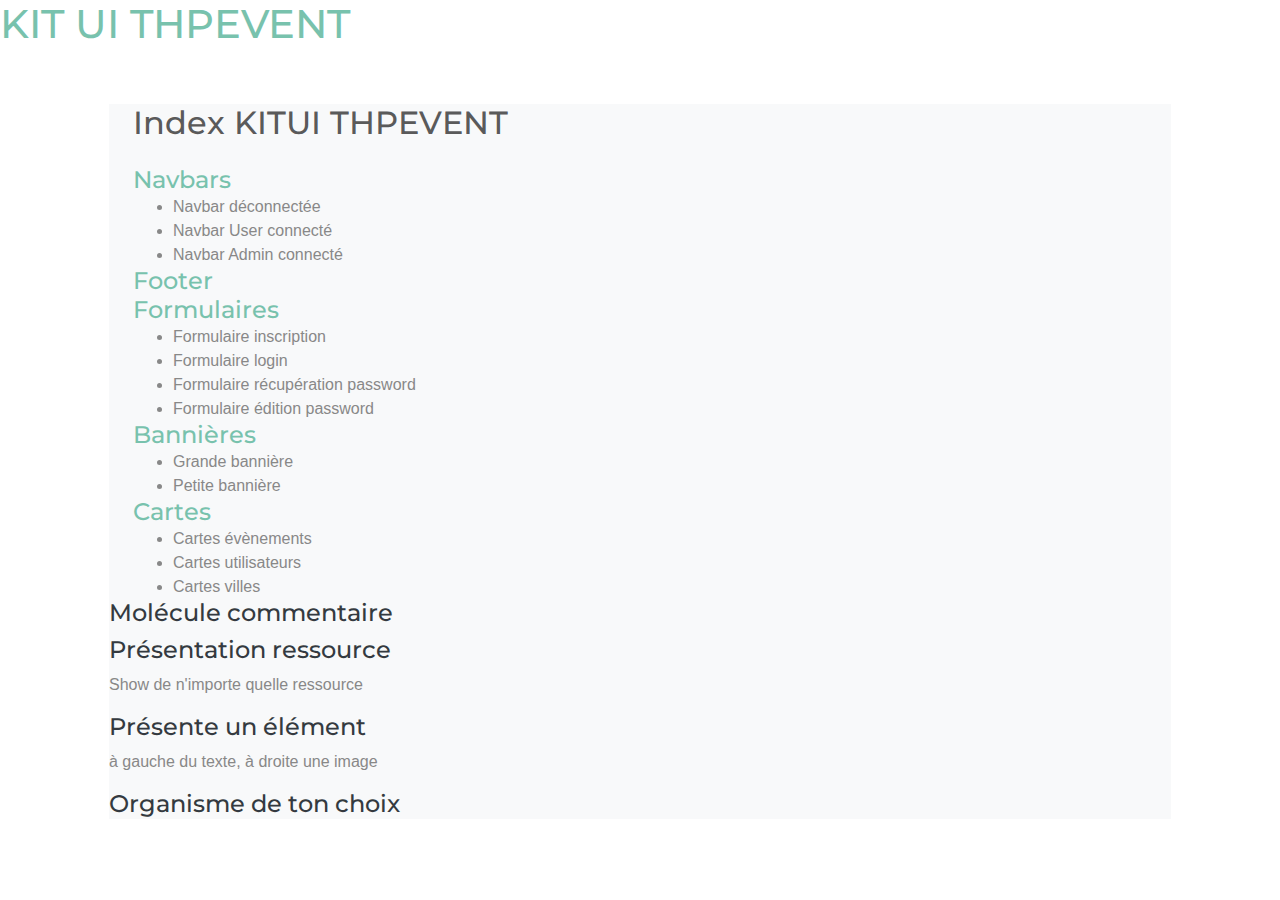
==== index.html @ 634fb6c3 "AJout éléments card/navbar/footer/form/banner" ====
<!DOCTYPE html>
<html>
  <head>
    <meta charset='utf-8' />
    <title>THPEVENT</title>
    <link rel='stylesheet', href='stylesheet/style.css'>
    <link href='https://fonts.googleapis.com/css?family=Montserrat' rel='stylesheet'>
    <link rel="stylesheet" href="https://use.fontawesome.com/releases/v5.7.2/css/all.css" integrity="sha384-fnmOCqbTlWIlj8LyTjo7mOUStjsKC4pOpQbqyi7RrhN7udi9RwhKkMHpvLbHG9Sr" crossorigin="anonymous">
  </head>
  
  <body>
    <h1 class="text-primary">KIT UI THPEVENT</h1></br>
    <div class="container">
    <div class="bg-light m-4">
      <h2 class="m-4">Index KITUI THPEVENT</h2>
      	<a href="navbar.html" class="h4 text-primary ml-4">Navbars</a>
      	  <ul class="ml-4 mb-0">
      		<li>Navbar déconnectée</li>
      		<li>Navbar User connecté</li>
      		<li>Navbar Admin connecté</li>
      	  </ul> 
      	<a href="footer.html" class="h4 text-primary ml-4">Footer</a></br>
      	<a href="form.html" class="h4 text-primary ml-4">Formulaires</a>
      	  <ul class="mb-0 ml-4">
      		<li>Formulaire inscription</li>
      		<li>Formulaire login</li>
      		<li>Formulaire récupération password</li>
      		<li>Formulaire édition password</li>
      	  </ul>
      	<a href="banner.html" class="h4 text-primary ml-4">Bannières</a>
      	  <ul class="mb-0 ml-4">
      		<li>Grande bannière</li>
      		<li>Petite bannière</li>
      	  </ul> 
      	<a href="cart.html" class="h4 text-primary ml-4">Cartes</a>
      	  <ul class="mb-0 ml-4">
      		<li>Cartes évènements</li>
      		<li>Cartes utilisateurs</li>
      		<li>Cartes villes</li>
      	  </ul>       	  
      
      <h4 class="text-dark">Molécule commentaire</h4>
      <h4 class="text-dark">Présentation ressource</h4>
      <p>Show de n'importe quelle ressource</p>
      <h4 class="text-dark">Présente un élément</h4>
      <p>à gauche du texte, à droite une image</p>
      <h4 class="text-dark">Organisme de ton choix</h4>
     </div>
    </div> <!-- Fin du container -->
   
  </body>


<!-- Javascript de BOOTSTRAP pur faire fonctionner le drop down -->
<script src="https://code.jquery.com/jquery-3.3.1.slim.min.js" integrity="sha384-q8i/X+965DzO0rT7abK41JStQIAqVgRVzpbzo5smXKp4YfRvH+8abtTE1Pi6jizo" crossorigin="anonymous"></script>
<script src="https://cdnjs.cloudflare.com/ajax/libs/popper.js/1.14.7/umd/popper.min.js" integrity="sha384-UO2eT0CpHqdSJQ6hJty5KVphtPhzWj9WO1clHTMGa3JDZwrnQq4sF86dIHNDz0W1" crossorigin="anonymous"></script>
<script src="https://stackpath.bootstrapcdn.com/bootstrap/4.3.1/js/bootstrap.min.js" integrity="sha384-JjSmVgyd0p3pXB1rRibZUAYoIIy6OrQ6VrjIEaFf/nJGzIxFDsf4x0xIM+B07jRM" crossorigin="anonymous"></script>
---- stylesheet/style.css ----
@import url("https://fonts.googleapis.com/css?family=Montserrat");
:root {
  --blue: #007bff;
  --indigo: #6610f2;
  --purple: #6f42c1;
  --pink: #e83e8c;
  --red: #FF7851;
  --orange: #fd7e14;
  --yellow: #FFCE67;
  --green: #56CC9D;
  --teal: #20c997;
  --cyan: #6CC3D5;
  --white: #fff;
  --gray: #888;
  --gray-dark: #343a40;
  --primary: #78C2AD;
  --secondary: #F3969A;
  --success: #56CC9D;
  --info: #6CC3D5;
  --warning: #FFCE67;
  --danger: #FF7851;
  --light: #f8f9fa;
  --dark: #343a40;
  --breakpoint-xs: 0;
  --breakpoint-sm: 576px;
  --breakpoint-md: 768px;
  --breakpoint-lg: 992px;
  --breakpoint-xl: 1200px;
  --font-family-sans-serif: -apple-system, BlinkMacSystemFont, "Segoe UI", Roboto, "Helvetica Neue", Arial, "Noto Sans", sans-serif, "Apple Color Emoji", "Segoe UI Emoji", "Segoe UI Symbol", "Noto Color Emoji";
  --font-family-monospace: SFMono-Regular, Menlo, Monaco, Consolas, "Liberation Mono", "Courier New", monospace;
}

*,
*::before,
*::after {
  -webkit-box-sizing: border-box;
          box-sizing: border-box;
}

html {
  font-family: sans-serif;
  line-height: 1.15;
  -webkit-text-size-adjust: 100%;
  -webkit-tap-highlight-color: rgba(0, 0, 0, 0);
}

article, aside, figcaption, figure, footer, header, hgroup, main, nav, section {
  display: block;
}

.header {
  background: url("../images/spark.jpg");
  background-size: cover;
}

.small-header {
  background: url("../images/landing.jpg");
  background-size: cover;
}


body {
  margin: 0;
  font-family: -apple-system, BlinkMacSystemFont, "Segoe UI", Roboto, "Helvetica Neue", Arial, "Noto Sans", sans-serif, "Apple Color Emoji", "Segoe UI Emoji", "Segoe UI Symbol", "Noto Color Emoji";
  font-size: 1rem;
  font-weight: 400;
  line-height: 1.5;
  color: #888;
  text-align: left;
  background-color: #fff;
}

[tabindex="-1"]:focus {
  outline: 0 !important;
}

hr {
  -webkit-box-sizing: content-box;
          box-sizing: content-box;
  height: 0;
  overflow: visible;
}

h1, h2, h3, h4, h5, h6 {
  margin-top: 0;
  margin-bottom: 0.5rem;
}

p {
  margin-top: 0;
  margin-bottom: 1rem;
}

abbr[title],
abbr[data-original-title] {
  text-decoration: underline;
  -webkit-text-decoration: underline dotted;
          text-decoration: underline dotted;
  cursor: help;
  border-bottom: 0;
  text-decoration-skip-ink: none;
}

address {
  margin-bottom: 1rem;
  font-style: normal;
  line-height: inherit;
}

ol,
ul,
dl {
  margin-top: 0;
  margin-bottom: 1rem;
}

ol ol,
ul ul,
ol ul,
ul ol {
  margin-bottom: 0;
}

dt {
  font-weight: 700;
}

dd {
  margin-bottom: .5rem;
  margin-left: 0;
}

blockquote {
  margin: 0 0 1rem;
}

b,
strong {
  font-weight: bolder;
}

small {
  font-size: 80%;
}

sub,
sup {
  position: relative;
  font-size: 75%;
  line-height: 0;
  vertical-align: baseline;
}

sub {
  bottom: -.25em;
}

sup {
  top: -.5em;
}

a {
  color: #78C2AD;
  text-decoration: none;
  background-color: transparent;
}

a:hover {
  color: #4aa48a;
  text-decoration: underline;
}

a:not([href]):not([tabindex]) {
  color: inherit;
  text-decoration: none;
}

a:not([href]):not([tabindex]):hover, a:not([href]):not([tabindex]):focus {
  color: inherit;
  text-decoration: none;
}

a:not([href]):not([tabindex]):focus {
  outline: 0;
}

pre,
code,
kbd,
samp {
  font-family: SFMono-Regular, Menlo, Monaco, Consolas, "Liberation Mono", "Courier New", monospace;
  font-size: 1em;
}

pre {
  margin-top: 0;
  margin-bottom: 1rem;
  overflow: auto;
}

figure {
  margin: 0 0 1rem;
}

img {
  vertical-align: middle;
  border-style: none;
}

svg {
  overflow: hidden;
  vertical-align: middle;
}

table {
  border-collapse: collapse;
}

caption {
  padding-top: 0.75rem;
  padding-bottom: 0.75rem;
  color: #888;
  text-align: left;
  caption-side: bottom;
}

th {
  text-align: inherit;
}

label {
  display: inline-block;
  margin-bottom: 0.5rem;
}

button {
  border-radius: 0;
}

button:focus {
  outline: 1px dotted;
  outline: 5px auto -webkit-focus-ring-color;
}

input,
button,
select,
optgroup,
textarea {
  margin: 0;
  font-family: inherit;
  font-size: inherit;
  line-height: inherit;
}

button,
input {
  overflow: visible;
}

button,
select {
  text-transform: none;
}

select {
  word-wrap: normal;
}

button,
[type="button"],
[type="reset"],
[type="submit"] {
  -webkit-appearance: button;
}

button:not(:disabled),
[type="button"]:not(:disabled),
[type="reset"]:not(:disabled),
[type="submit"]:not(:disabled) {
  cursor: pointer;
}

button::-moz-focus-inner,
[type="button"]::-moz-focus-inner,
[type="reset"]::-moz-focus-inner,
[type="submit"]::-moz-focus-inner {
  padding: 0;
  border-style: none;
}

input[type="radio"],
input[type="checkbox"] {
  -webkit-box-sizing: border-box;
          box-sizing: border-box;
  padding: 0;
}

input[type="date"],
input[type="time"],
input[type="datetime-local"],
input[type="month"] {
  -webkit-appearance: listbox;
}

textarea {
  overflow: auto;
  resize: vertical;
}

fieldset {
  min-width: 0;
  padding: 0;
  margin: 0;
  border: 0;
}

legend {
  display: block;
  width: 100%;
  max-width: 100%;
  padding: 0;
  margin-bottom: .5rem;
  font-size: 1.5rem;
  line-height: inherit;
  color: inherit;
  white-space: normal;
}

progress {
  vertical-align: baseline;
}

[type="number"]::-webkit-inner-spin-button,
[type="number"]::-webkit-outer-spin-button {
  height: auto;
}

[type="search"] {
  outline-offset: -2px;
  -webkit-appearance: none;
}

[type="search"]::-webkit-search-decoration {
  -webkit-appearance: none;
}

::-webkit-file-upload-button {
  font: inherit;
  -webkit-appearance: button;
}

output {
  display: inline-block;
}

summary {
  display: list-item;
  cursor: pointer;
}

template {
  display: none;
}

[hidden] {
  display: none !important;
}


h1, h2, h3, h4, h5, h6,
.h1, .h2, .h3, .h4, .h5, .h6 {
  margin-bottom: 0.5rem;
  font-family: "Montserrat", -apple-system, system-ui, BlinkMacSystemFont, "Segoe UI", Roboto, "Helvetica Neue", Arial, sans-serif;
  font-weight: 500;
  line-height: 1.2;
  color: #5a5a5a;
}

h1, .h1 {
  font-size: 2.5rem;
}

h2, .h2 {
  font-size: 2rem;
}

h3, .h3 {
  font-size: 1.75rem;
}

h4, .h4 {
  font-size: 1.5rem;
}

h5, .h5 {
  font-size: 1.25rem;
}

h6, .h6 {
  font-size: 1rem;
}

.lead {
  font-size: 1.25rem;
  font-weight: 300;
}

.display-1 {
  font-size: 6rem;
  font-weight: 300;
  line-height: 1.2;
}

.display-2 {
  font-size: 5.5rem;
  font-weight: 300;
  line-height: 1.2;
}

.display-3 {
  font-size: 4.5rem;
  font-weight: 300;
  line-height: 1.2;
}

.display-4 {
  font-size: 3.5rem;
  font-weight: 300;
  line-height: 1.2;
}

hr {
  margin-top: 1rem;
  margin-bottom: 1rem;
  border: 0;
  border-top: 1px solid rgba(0, 0, 0, 0.1);
}

small,
.small {
  font-size: 80%;
  font-weight: 400;
}

mark,
.mark {
  padding: 0.2em;
  background-color: #fcf8e3;
}

.list-unstyled {
  padding-left: 0;
  list-style: none;
}

.list-inline {
  padding-left: 0;
  list-style: none;
}

.list-inline-item {
  display: inline-block;
}

.list-inline-item:not(:last-child) {
  margin-right: 0.5rem;
}

.initialism {
  font-size: 90%;
  text-transform: uppercase;
}

.blockquote {
  margin-bottom: 1rem;
  font-size: 1.25rem;
}

.blockquote-footer {
  display: block;
  font-size: 80%;
  color: #888;
}

.blockquote-footer::before {
  content: "\2014\00A0";
}

.img-fluid {
  max-width: 100%;
  height: auto;
}

.img-thumbnail {
  padding: 0.25rem;
  background-color: #fff;
  border: 1px solid #eceeef;
  border-radius: 0.4rem;
  max-width: 100%;
  height: auto;
}

.figure {
  display: inline-block;
}

.figure-img {
  margin-bottom: 0.5rem;
  line-height: 1;
}

.figure-caption {
  font-size: 90%;
  color: #888;
}

code {
  font-size: 87.5%;
  color: #e83e8c;
  word-break: break-word;
}

a > code {
  color: inherit;
}

kbd {
  padding: 0.2rem 0.4rem;
  font-size: 87.5%;
  color: #fff;
  background-color: #212529;
  border-radius: 0.3rem;
}

kbd kbd {
  padding: 0;
  font-size: 100%;
  font-weight: 700;
}

pre {
  display: block;
  font-size: 87.5%;
  color: #212529;
}

pre code {
  font-size: inherit;
  color: inherit;
  word-break: normal;
}

.pre-scrollable {
  max-height: 340px;
  overflow-y: scroll;
}

.container {
  width: 100%;
  padding-right: 15px;
  padding-left: 15px;
  margin-right: auto;
  margin-left: auto;
}

@media (min-width: 576px) {
  .container {
    max-width: 540px;
  }
}

@media (min-width: 768px) {
  .container {
    max-width: 720px;
  }
}

@media (min-width: 992px) {
  .container {
    max-width: 960px;
  }
}

@media (min-width: 1200px) {
  .container {
    max-width: 1140px;
  }
}

.container-fluid {
  width: 100%;
  padding-right: 15px;
  padding-left: 15px;
  margin-right: auto;
  margin-left: auto;
}

.row {
  display: -webkit-box;
  display: -ms-flexbox;
  display: flex;
  -ms-flex-wrap: wrap;
      flex-wrap: wrap;
  margin-right: -15px;
  margin-left: -15px;
}

.no-gutters {
  margin-right: 0;
  margin-left: 0;
}

.no-gutters > .col,
.no-gutters > [class*="col-"] {
  padding-right: 0;
  padding-left: 0;
}

.col-1, .col-2, .col-3, .col-4, .col-5, .col-6, .col-7, .col-8, .col-9, .col-10, .col-11, .col-12, .col,
.col-auto, .col-sm-1, .col-sm-2, .col-sm-3, .col-sm-4, .col-sm-5, .col-sm-6, .col-sm-7, .col-sm-8, .col-sm-9, .col-sm-10, .col-sm-11, .col-sm-12, .col-sm,
.col-sm-auto, .col-md-1, .col-md-2, .col-md-3, .col-md-4, .col-md-5, .col-md-6, .col-md-7, .col-md-8, .col-md-9, .col-md-10, .col-md-11, .col-md-12, .col-md,
.col-md-auto, .col-lg-1, .col-lg-2, .col-lg-3, .col-lg-4, .col-lg-5, .col-lg-6, .col-lg-7, .col-lg-8, .col-lg-9, .col-lg-10, .col-lg-11, .col-lg-12, .col-lg,
.col-lg-auto, .col-xl-1, .col-xl-2, .col-xl-3, .col-xl-4, .col-xl-5, .col-xl-6, .col-xl-7, .col-xl-8, .col-xl-9, .col-xl-10, .col-xl-11, .col-xl-12, .col-xl,
.col-xl-auto {
  position: relative;
  width: 100%;
  padding-right: 15px;
  padding-left: 15px;
}

.col {
  -ms-flex-preferred-size: 0;
      flex-basis: 0;
  -webkit-box-flex: 1;
      -ms-flex-positive: 1;
          flex-grow: 1;
  max-width: 100%;
}

.col-auto {
  -webkit-box-flex: 0;
      -ms-flex: 0 0 auto;
          flex: 0 0 auto;
  width: auto;
  max-width: 100%;
}

.col-1 {
  -webkit-box-flex: 0;
      -ms-flex: 0 0 8.3333333333%;
          flex: 0 0 8.3333333333%;
  max-width: 8.3333333333%;
}

.col-2 {
  -webkit-box-flex: 0;
      -ms-flex: 0 0 16.6666666667%;
          flex: 0 0 16.6666666667%;
  max-width: 16.6666666667%;
}

.col-3 {
  -webkit-box-flex: 0;
      -ms-flex: 0 0 25%;
          flex: 0 0 25%;
  max-width: 25%;
}

.col-4 {
  -webkit-box-flex: 0;
      -ms-flex: 0 0 33.3333333333%;
          flex: 0 0 33.3333333333%;
  max-width: 33.3333333333%;
}

.col-5 {
  -webkit-box-flex: 0;
      -ms-flex: 0 0 41.6666666667%;
          flex: 0 0 41.6666666667%;
  max-width: 41.6666666667%;
}

.col-6 {
  -webkit-box-flex: 0;
      -ms-flex: 0 0 50%;
          flex: 0 0 50%;
  max-width: 50%;
}

.col-7 {
  -webkit-box-flex: 0;
      -ms-flex: 0 0 58.3333333333%;
          flex: 0 0 58.3333333333%;
  max-width: 58.3333333333%;
}

.col-8 {
  -webkit-box-flex: 0;
      -ms-flex: 0 0 66.6666666667%;
          flex: 0 0 66.6666666667%;
  max-width: 66.6666666667%;
}

.col-9 {
  -webkit-box-flex: 0;
      -ms-flex: 0 0 75%;
          flex: 0 0 75%;
  max-width: 75%;
}

.col-10 {
  -webkit-box-flex: 0;
      -ms-flex: 0 0 83.3333333333%;
          flex: 0 0 83.3333333333%;
  max-width: 83.3333333333%;
}

.col-11 {
  -webkit-box-flex: 0;
      -ms-flex: 0 0 91.6666666667%;
          flex: 0 0 91.6666666667%;
  max-width: 91.6666666667%;
}

.col-12 {
  -webkit-box-flex: 0;
      -ms-flex: 0 0 100%;
          flex: 0 0 100%;
  max-width: 100%;
}

.order-first {
  -webkit-box-ordinal-group: 0;
      -ms-flex-order: -1;
          order: -1;
}

.order-last {
  -webkit-box-ordinal-group: 14;
      -ms-flex-order: 13;
          order: 13;
}

.order-0 {
  -webkit-box-ordinal-group: 1;
      -ms-flex-order: 0;
          order: 0;
}

.order-1 {
  -webkit-box-ordinal-group: 2;
      -ms-flex-order: 1;
          order: 1;
}

.order-2 {
  -webkit-box-ordinal-group: 3;
      -ms-flex-order: 2;
          order: 2;
}

.order-3 {
  -webkit-box-ordinal-group: 4;
      -ms-flex-order: 3;
          order: 3;
}

.order-4 {
  -webkit-box-ordinal-group: 5;
      -ms-flex-order: 4;
          order: 4;
}

.order-5 {
  -webkit-box-ordinal-group: 6;
      -ms-flex-order: 5;
          order: 5;
}

.order-6 {
  -webkit-box-ordinal-group: 7;
      -ms-flex-order: 6;
          order: 6;
}

.order-7 {
  -webkit-box-ordinal-group: 8;
      -ms-flex-order: 7;
          order: 7;
}

.order-8 {
  -webkit-box-ordinal-group: 9;
      -ms-flex-order: 8;
          order: 8;
}

.order-9 {
  -webkit-box-ordinal-group: 10;
      -ms-flex-order: 9;
          order: 9;
}

.order-10 {
  -webkit-box-ordinal-group: 11;
      -ms-flex-order: 10;
          order: 10;
}

.order-11 {
  -webkit-box-ordinal-group: 12;
      -ms-flex-order: 11;
          order: 11;
}

.order-12 {
  -webkit-box-ordinal-group: 13;
      -ms-flex-order: 12;
          order: 12;
}

.offset-1 {
  margin-left: 8.3333333333%;
}

.offset-2 {
  margin-left: 16.6666666667%;
}

.offset-3 {
  margin-left: 25%;
}

.offset-4 {
  margin-left: 33.3333333333%;
}

.offset-5 {
  margin-left: 41.6666666667%;
}

.offset-6 {
  margin-left: 50%;
}

.offset-7 {
  margin-left: 58.3333333333%;
}

.offset-8 {
  margin-left: 66.6666666667%;
}

.offset-9 {
  margin-left: 75%;
}

.offset-10 {
  margin-left: 83.3333333333%;
}

.offset-11 {
  margin-left: 91.6666666667%;
}

@media (min-width: 576px) {
  .col-sm {
    -ms-flex-preferred-size: 0;
        flex-basis: 0;
    -webkit-box-flex: 1;
        -ms-flex-positive: 1;
            flex-grow: 1;
    max-width: 100%;
  }
  .col-sm-auto {
    -webkit-box-flex: 0;
        -ms-flex: 0 0 auto;
            flex: 0 0 auto;
    width: auto;
    max-width: 100%;
  }
  .col-sm-1 {
    -webkit-box-flex: 0;
        -ms-flex: 0 0 8.3333333333%;
            flex: 0 0 8.3333333333%;
    max-width: 8.3333333333%;
  }
  .col-sm-2 {
    -webkit-box-flex: 0;
        -ms-flex: 0 0 16.6666666667%;
            flex: 0 0 16.6666666667%;
    max-width: 16.6666666667%;
  }
  .col-sm-3 {
    -webkit-box-flex: 0;
        -ms-flex: 0 0 25%;
            flex: 0 0 25%;
    max-width: 25%;
  }
  .col-sm-4 {
    -webkit-box-flex: 0;
        -ms-flex: 0 0 33.3333333333%;
            flex: 0 0 33.3333333333%;
    max-width: 33.3333333333%;
  }
  .col-sm-5 {
    -webkit-box-flex: 0;
        -ms-flex: 0 0 41.6666666667%;
            flex: 0 0 41.6666666667%;
    max-width: 41.6666666667%;
  }
  .col-sm-6 {
    -webkit-box-flex: 0;
        -ms-flex: 0 0 50%;
            flex: 0 0 50%;
    max-width: 50%;
  }
  .col-sm-7 {
    -webkit-box-flex: 0;
        -ms-flex: 0 0 58.3333333333%;
            flex: 0 0 58.3333333333%;
    max-width: 58.3333333333%;
  }
  .col-sm-8 {
    -webkit-box-flex: 0;
        -ms-flex: 0 0 66.6666666667%;
            flex: 0 0 66.6666666667%;
    max-width: 66.6666666667%;
  }
  .col-sm-9 {
    -webkit-box-flex: 0;
        -ms-flex: 0 0 75%;
            flex: 0 0 75%;
    max-width: 75%;
  }
  .col-sm-10 {
    -webkit-box-flex: 0;
        -ms-flex: 0 0 83.3333333333%;
            flex: 0 0 83.3333333333%;
    max-width: 83.3333333333%;
  }
  .col-sm-11 {
    -webkit-box-flex: 0;
        -ms-flex: 0 0 91.6666666667%;
            flex: 0 0 91.6666666667%;
    max-width: 91.6666666667%;
  }
  .col-sm-12 {
    -webkit-box-flex: 0;
        -ms-flex: 0 0 100%;
            flex: 0 0 100%;
    max-width: 100%;
  }
  .order-sm-first {
    -webkit-box-ordinal-group: 0;
        -ms-flex-order: -1;
            order: -1;
  }
  .order-sm-last {
    -webkit-box-ordinal-group: 14;
        -ms-flex-order: 13;
            order: 13;
  }
  .order-sm-0 {
    -webkit-box-ordinal-group: 1;
        -ms-flex-order: 0;
            order: 0;
  }
  .order-sm-1 {
    -webkit-box-ordinal-group: 2;
        -ms-flex-order: 1;
            order: 1;
  }
  .order-sm-2 {
    -webkit-box-ordinal-group: 3;
        -ms-flex-order: 2;
            order: 2;
  }
  .order-sm-3 {
    -webkit-box-ordinal-group: 4;
        -ms-flex-order: 3;
            order: 3;
  }
  .order-sm-4 {
    -webkit-box-ordinal-group: 5;
        -ms-flex-order: 4;
            order: 4;
  }
  .order-sm-5 {
    -webkit-box-ordinal-group: 6;
        -ms-flex-order: 5;
            order: 5;
  }
  .order-sm-6 {
    -webkit-box-ordinal-group: 7;
        -ms-flex-order: 6;
            order: 6;
  }
  .order-sm-7 {
    -webkit-box-ordinal-group: 8;
        -ms-flex-order: 7;
            order: 7;
  }
  .order-sm-8 {
    -webkit-box-ordinal-group: 9;
        -ms-flex-order: 8;
            order: 8;
  }
  .order-sm-9 {
    -webkit-box-ordinal-group: 10;
        -ms-flex-order: 9;
            order: 9;
  }
  .order-sm-10 {
    -webkit-box-ordinal-group: 11;
        -ms-flex-order: 10;
            order: 10;
  }
  .order-sm-11 {
    -webkit-box-ordinal-group: 12;
        -ms-flex-order: 11;
            order: 11;
  }
  .order-sm-12 {
    -webkit-box-ordinal-group: 13;
        -ms-flex-order: 12;
            order: 12;
  }
  .offset-sm-0 {
    margin-left: 0;
  }
  .offset-sm-1 {
    margin-left: 8.3333333333%;
  }
  .offset-sm-2 {
    margin-left: 16.6666666667%;
  }
  .offset-sm-3 {
    margin-left: 25%;
  }
  .offset-sm-4 {
    margin-left: 33.3333333333%;
  }
  .offset-sm-5 {
    margin-left: 41.6666666667%;
  }
  .offset-sm-6 {
    margin-left: 50%;
  }
  .offset-sm-7 {
    margin-left: 58.3333333333%;
  }
  .offset-sm-8 {
    margin-left: 66.6666666667%;
  }
  .offset-sm-9 {
    margin-left: 75%;
  }
  .offset-sm-10 {
    margin-left: 83.3333333333%;
  }
  .offset-sm-11 {
    margin-left: 91.6666666667%;
  }
}

@media (min-width: 768px) {
  .col-md {
    -ms-flex-preferred-size: 0;
        flex-basis: 0;
    -webkit-box-flex: 1;
        -ms-flex-positive: 1;
            flex-grow: 1;
    max-width: 100%;
  }
  .col-md-auto {
    -webkit-box-flex: 0;
        -ms-flex: 0 0 auto;
            flex: 0 0 auto;
    width: auto;
    max-width: 100%;
  }
  .col-md-1 {
    -webkit-box-flex: 0;
        -ms-flex: 0 0 8.3333333333%;
            flex: 0 0 8.3333333333%;
    max-width: 8.3333333333%;
  }
  .col-md-2 {
    -webkit-box-flex: 0;
        -ms-flex: 0 0 16.6666666667%;
            flex: 0 0 16.6666666667%;
    max-width: 16.6666666667%;
  }
  .col-md-3 {
    -webkit-box-flex: 0;
        -ms-flex: 0 0 25%;
            flex: 0 0 25%;
    max-width: 25%;
  }
  .col-md-4 {
    -webkit-box-flex: 0;
        -ms-flex: 0 0 33.3333333333%;
            flex: 0 0 33.3333333333%;
    max-width: 33.3333333333%;
  }
  .col-md-5 {
    -webkit-box-flex: 0;
        -ms-flex: 0 0 41.6666666667%;
            flex: 0 0 41.6666666667%;
    max-width: 41.6666666667%;
  }
  .col-md-6 {
    -webkit-box-flex: 0;
        -ms-flex: 0 0 50%;
            flex: 0 0 50%;
    max-width: 50%;
  }
  .col-md-7 {
    -webkit-box-flex: 0;
        -ms-flex: 0 0 58.3333333333%;
            flex: 0 0 58.3333333333%;
    max-width: 58.3333333333%;
  }
  .col-md-8 {
    -webkit-box-flex: 0;
        -ms-flex: 0 0 66.6666666667%;
            flex: 0 0 66.6666666667%;
    max-width: 66.6666666667%;
  }
  .col-md-9 {
    -webkit-box-flex: 0;
        -ms-flex: 0 0 75%;
            flex: 0 0 75%;
    max-width: 75%;
  }
  .col-md-10 {
    -webkit-box-flex: 0;
        -ms-flex: 0 0 83.3333333333%;
            flex: 0 0 83.3333333333%;
    max-width: 83.3333333333%;
  }
  .col-md-11 {
    -webkit-box-flex: 0;
        -ms-flex: 0 0 91.6666666667%;
            flex: 0 0 91.6666666667%;
    max-width: 91.6666666667%;
  }
  .col-md-12 {
    -webkit-box-flex: 0;
        -ms-flex: 0 0 100%;
            flex: 0 0 100%;
    max-width: 100%;
  }
  .order-md-first {
    -webkit-box-ordinal-group: 0;
        -ms-flex-order: -1;
            order: -1;
  }
  .order-md-last {
    -webkit-box-ordinal-group: 14;
        -ms-flex-order: 13;
            order: 13;
  }
  .order-md-0 {
    -webkit-box-ordinal-group: 1;
        -ms-flex-order: 0;
            order: 0;
  }
  .order-md-1 {
    -webkit-box-ordinal-group: 2;
        -ms-flex-order: 1;
            order: 1;
  }
  .order-md-2 {
    -webkit-box-ordinal-group: 3;
        -ms-flex-order: 2;
            order: 2;
  }
  .order-md-3 {
    -webkit-box-ordinal-group: 4;
        -ms-flex-order: 3;
            order: 3;
  }
  .order-md-4 {
    -webkit-box-ordinal-group: 5;
        -ms-flex-order: 4;
            order: 4;
  }
  .order-md-5 {
    -webkit-box-ordinal-group: 6;
        -ms-flex-order: 5;
            order: 5;
  }
  .order-md-6 {
    -webkit-box-ordinal-group: 7;
        -ms-flex-order: 6;
            order: 6;
  }
  .order-md-7 {
    -webkit-box-ordinal-group: 8;
        -ms-flex-order: 7;
            order: 7;
  }
  .order-md-8 {
    -webkit-box-ordinal-group: 9;
        -ms-flex-order: 8;
            order: 8;
  }
  .order-md-9 {
    -webkit-box-ordinal-group: 10;
        -ms-flex-order: 9;
            order: 9;
  }
  .order-md-10 {
    -webkit-box-ordinal-group: 11;
        -ms-flex-order: 10;
            order: 10;
  }
  .order-md-11 {
    -webkit-box-ordinal-group: 12;
        -ms-flex-order: 11;
            order: 11;
  }
  .order-md-12 {
    -webkit-box-ordinal-group: 13;
        -ms-flex-order: 12;
            order: 12;
  }
  .offset-md-0 {
    margin-left: 0;
  }
  .offset-md-1 {
    margin-left: 8.3333333333%;
  }
  .offset-md-2 {
    margin-left: 16.6666666667%;
  }
  .offset-md-3 {
    margin-left: 25%;
  }
  .offset-md-4 {
    margin-left: 33.3333333333%;
  }
  .offset-md-5 {
    margin-left: 41.6666666667%;
  }
  .offset-md-6 {
    margin-left: 50%;
  }
  .offset-md-7 {
    margin-left: 58.3333333333%;
  }
  .offset-md-8 {
    margin-left: 66.6666666667%;
  }
  .offset-md-9 {
    margin-left: 75%;
  }
  .offset-md-10 {
    margin-left: 83.3333333333%;
  }
  .offset-md-11 {
    margin-left: 91.6666666667%;
  }
}

@media (min-width: 992px) {
  .col-lg {
    -ms-flex-preferred-size: 0;
        flex-basis: 0;
    -webkit-box-flex: 1;
        -ms-flex-positive: 1;
            flex-grow: 1;
    max-width: 100%;
  }
  .col-lg-auto {
    -webkit-box-flex: 0;
        -ms-flex: 0 0 auto;
            flex: 0 0 auto;
    width: auto;
    max-width: 100%;
  }
  .col-lg-1 {
    -webkit-box-flex: 0;
        -ms-flex: 0 0 8.3333333333%;
            flex: 0 0 8.3333333333%;
    max-width: 8.3333333333%;
  }
  .col-lg-2 {
    -webkit-box-flex: 0;
        -ms-flex: 0 0 16.6666666667%;
            flex: 0 0 16.6666666667%;
    max-width: 16.6666666667%;
  }
  .col-lg-3 {
    -webkit-box-flex: 0;
        -ms-flex: 0 0 25%;
            flex: 0 0 25%;
    max-width: 25%;
  }
  .col-lg-4 {
    -webkit-box-flex: 0;
        -ms-flex: 0 0 33.3333333333%;
            flex: 0 0 33.3333333333%;
    max-width: 33.3333333333%;
  }
  .col-lg-5 {
    -webkit-box-flex: 0;
        -ms-flex: 0 0 41.6666666667%;
            flex: 0 0 41.6666666667%;
    max-width: 41.6666666667%;
  }
  .col-lg-6 {
    -webkit-box-flex: 0;
        -ms-flex: 0 0 50%;
            flex: 0 0 50%;
    max-width: 50%;
  }
  .col-lg-7 {
    -webkit-box-flex: 0;
        -ms-flex: 0 0 58.3333333333%;
            flex: 0 0 58.3333333333%;
    max-width: 58.3333333333%;
  }
  .col-lg-8 {
    -webkit-box-flex: 0;
        -ms-flex: 0 0 66.6666666667%;
            flex: 0 0 66.6666666667%;
    max-width: 66.6666666667%;
  }
  .col-lg-9 {
    -webkit-box-flex: 0;
        -ms-flex: 0 0 75%;
            flex: 0 0 75%;
    max-width: 75%;
  }
  .col-lg-10 {
    -webkit-box-flex: 0;
        -ms-flex: 0 0 83.3333333333%;
            flex: 0 0 83.3333333333%;
    max-width: 83.3333333333%;
  }
  .col-lg-11 {
    -webkit-box-flex: 0;
        -ms-flex: 0 0 91.6666666667%;
            flex: 0 0 91.6666666667%;
    max-width: 91.6666666667%;
  }
  .col-lg-12 {
    -webkit-box-flex: 0;
        -ms-flex: 0 0 100%;
            flex: 0 0 100%;
    max-width: 100%;
  }
  .order-lg-first {
    -webkit-box-ordinal-group: 0;
        -ms-flex-order: -1;
            order: -1;
  }
  .order-lg-last {
    -webkit-box-ordinal-group: 14;
        -ms-flex-order: 13;
            order: 13;
  }
  .order-lg-0 {
    -webkit-box-ordinal-group: 1;
        -ms-flex-order: 0;
            order: 0;
  }
  .order-lg-1 {
    -webkit-box-ordinal-group: 2;
        -ms-flex-order: 1;
            order: 1;
  }
  .order-lg-2 {
    -webkit-box-ordinal-group: 3;
        -ms-flex-order: 2;
            order: 2;
  }
  .order-lg-3 {
    -webkit-box-ordinal-group: 4;
        -ms-flex-order: 3;
            order: 3;
  }
  .order-lg-4 {
    -webkit-box-ordinal-group: 5;
        -ms-flex-order: 4;
            order: 4;
  }
  .order-lg-5 {
    -webkit-box-ordinal-group: 6;
        -ms-flex-order: 5;
            order: 5;
  }
  .order-lg-6 {
    -webkit-box-ordinal-group: 7;
        -ms-flex-order: 6;
            order: 6;
  }
  .order-lg-7 {
    -webkit-box-ordinal-group: 8;
        -ms-flex-order: 7;
            order: 7;
  }
  .order-lg-8 {
    -webkit-box-ordinal-group: 9;
        -ms-flex-order: 8;
            order: 8;
  }
  .order-lg-9 {
    -webkit-box-ordinal-group: 10;
        -ms-flex-order: 9;
            order: 9;
  }
  .order-lg-10 {
    -webkit-box-ordinal-group: 11;
        -ms-flex-order: 10;
            order: 10;
  }
  .order-lg-11 {
    -webkit-box-ordinal-group: 12;
        -ms-flex-order: 11;
            order: 11;
  }
  .order-lg-12 {
    -webkit-box-ordinal-group: 13;
        -ms-flex-order: 12;
            order: 12;
  }
  .offset-lg-0 {
    margin-left: 0;
  }
  .offset-lg-1 {
    margin-left: 8.3333333333%;
  }
  .offset-lg-2 {
    margin-left: 16.6666666667%;
  }
  .offset-lg-3 {
    margin-left: 25%;
  }
  .offset-lg-4 {
    margin-left: 33.3333333333%;
  }
  .offset-lg-5 {
    margin-left: 41.6666666667%;
  }
  .offset-lg-6 {
    margin-left: 50%;
  }
  .offset-lg-7 {
    margin-left: 58.3333333333%;
  }
  .offset-lg-8 {
    margin-left: 66.6666666667%;
  }
  .offset-lg-9 {
    margin-left: 75%;
  }
  .offset-lg-10 {
    margin-left: 83.3333333333%;
  }
  .offset-lg-11 {
    margin-left: 91.6666666667%;
  }
}

@media (min-width: 1200px) {
  .col-xl {
    -ms-flex-preferred-size: 0;
        flex-basis: 0;
    -webkit-box-flex: 1;
        -ms-flex-positive: 1;
            flex-grow: 1;
    max-width: 100%;
  }
  .col-xl-auto {
    -webkit-box-flex: 0;
        -ms-flex: 0 0 auto;
            flex: 0 0 auto;
    width: auto;
    max-width: 100%;
  }
  .col-xl-1 {
    -webkit-box-flex: 0;
        -ms-flex: 0 0 8.3333333333%;
            flex: 0 0 8.3333333333%;
    max-width: 8.3333333333%;
  }
  .col-xl-2 {
    -webkit-box-flex: 0;
        -ms-flex: 0 0 16.6666666667%;
            flex: 0 0 16.6666666667%;
    max-width: 16.6666666667%;
  }
  .col-xl-3 {
    -webkit-box-flex: 0;
        -ms-flex: 0 0 25%;
            flex: 0 0 25%;
    max-width: 25%;
  }
  .col-xl-4 {
    -webkit-box-flex: 0;
        -ms-flex: 0 0 33.3333333333%;
            flex: 0 0 33.3333333333%;
    max-width: 33.3333333333%;
  }
  .col-xl-5 {
    -webkit-box-flex: 0;
        -ms-flex: 0 0 41.6666666667%;
            flex: 0 0 41.6666666667%;
    max-width: 41.6666666667%;
  }
  .col-xl-6 {
    -webkit-box-flex: 0;
        -ms-flex: 0 0 50%;
            flex: 0 0 50%;
    max-width: 50%;
  }
  .col-xl-7 {
    -webkit-box-flex: 0;
        -ms-flex: 0 0 58.3333333333%;
            flex: 0 0 58.3333333333%;
    max-width: 58.3333333333%;
  }
  .col-xl-8 {
    -webkit-box-flex: 0;
        -ms-flex: 0 0 66.6666666667%;
            flex: 0 0 66.6666666667%;
    max-width: 66.6666666667%;
  }
  .col-xl-9 {
    -webkit-box-flex: 0;
        -ms-flex: 0 0 75%;
            flex: 0 0 75%;
    max-width: 75%;
  }
  .col-xl-10 {
    -webkit-box-flex: 0;
        -ms-flex: 0 0 83.3333333333%;
            flex: 0 0 83.3333333333%;
    max-width: 83.3333333333%;
  }
  .col-xl-11 {
    -webkit-box-flex: 0;
        -ms-flex: 0 0 91.6666666667%;
            flex: 0 0 91.6666666667%;
    max-width: 91.6666666667%;
  }
  .col-xl-12 {
    -webkit-box-flex: 0;
        -ms-flex: 0 0 100%;
            flex: 0 0 100%;
    max-width: 100%;
  }
  .order-xl-first {
    -webkit-box-ordinal-group: 0;
        -ms-flex-order: -1;
            order: -1;
  }
  .order-xl-last {
    -webkit-box-ordinal-group: 14;
        -ms-flex-order: 13;
            order: 13;
  }
  .order-xl-0 {
    -webkit-box-ordinal-group: 1;
        -ms-flex-order: 0;
            order: 0;
  }
  .order-xl-1 {
    -webkit-box-ordinal-group: 2;
        -ms-flex-order: 1;
            order: 1;
  }
  .order-xl-2 {
    -webkit-box-ordinal-group: 3;
        -ms-flex-order: 2;
            order: 2;
  }
  .order-xl-3 {
    -webkit-box-ordinal-group: 4;
        -ms-flex-order: 3;
            order: 3;
  }
  .order-xl-4 {
    -webkit-box-ordinal-group: 5;
        -ms-flex-order: 4;
            order: 4;
  }
  .order-xl-5 {
    -webkit-box-ordinal-group: 6;
        -ms-flex-order: 5;
            order: 5;
  }
  .order-xl-6 {
    -webkit-box-ordinal-group: 7;
        -ms-flex-order: 6;
            order: 6;
  }
  .order-xl-7 {
    -webkit-box-ordinal-group: 8;
        -ms-flex-order: 7;
            order: 7;
  }
  .order-xl-8 {
    -webkit-box-ordinal-group: 9;
        -ms-flex-order: 8;
            order: 8;
  }
  .order-xl-9 {
    -webkit-box-ordinal-group: 10;
        -ms-flex-order: 9;
            order: 9;
  }
  .order-xl-10 {
    -webkit-box-ordinal-group: 11;
        -ms-flex-order: 10;
            order: 10;
  }
  .order-xl-11 {
    -webkit-box-ordinal-group: 12;
        -ms-flex-order: 11;
            order: 11;
  }
  .order-xl-12 {
    -webkit-box-ordinal-group: 13;
        -ms-flex-order: 12;
            order: 12;
  }
  .offset-xl-0 {
    margin-left: 0;
  }
  .offset-xl-1 {
    margin-left: 8.3333333333%;
  }
  .offset-xl-2 {
    margin-left: 16.6666666667%;
  }
  .offset-xl-3 {
    margin-left: 25%;
  }
  .offset-xl-4 {
    margin-left: 33.3333333333%;
  }
  .offset-xl-5 {
    margin-left: 41.6666666667%;
  }
  .offset-xl-6 {
    margin-left: 50%;
  }
  .offset-xl-7 {
    margin-left: 58.3333333333%;
  }
  .offset-xl-8 {
    margin-left: 66.6666666667%;
  }
  .offset-xl-9 {
    margin-left: 75%;
  }
  .offset-xl-10 {
    margin-left: 83.3333333333%;
  }
  .offset-xl-11 {
    margin-left: 91.6666666667%;
  }
}

.table {
  width: 100%;
  margin-bottom: 1rem;
  color: #888;
}

.table th,
.table td {
  padding: 0.75rem;
  vertical-align: top;
  border-top: 1px solid rgba(0, 0, 0, 0.05);
}

.table thead th {
  vertical-align: bottom;
  border-bottom: 2px solid rgba(0, 0, 0, 0.05);
}

.table tbody + tbody {
  border-top: 2px solid rgba(0, 0, 0, 0.05);
}

.table-sm th,
.table-sm td {
  padding: 0.3rem;
}

.table-bordered {
  border: 1px solid rgba(0, 0, 0, 0.05);
}

.table-bordered th,
.table-bordered td {
  border: 1px solid rgba(0, 0, 0, 0.05);
}

.table-bordered thead th,
.table-bordered thead td {
  border-bottom-width: 2px;
}

.table-borderless th,
.table-borderless td,
.table-borderless thead th,
.table-borderless tbody + tbody {
  border: 0;
}

.table-striped tbody tr:nth-of-type(odd) {
  background-color: rgba(0, 0, 0, 0.05);
}

.table-hover tbody tr:hover {
  color: #888;
  background-color: rgba(0, 0, 0, 0.075);
}

.table-primary,
.table-primary > th,
.table-primary > td {
  background-color: #d9eee8;
}

.table-primary th,
.table-primary td,
.table-primary thead th,
.table-primary tbody + tbody {
  border-color: #b9dfd4;
}

.table-hover .table-primary:hover {
  background-color: #c7e6dd;
}

.table-hover .table-primary:hover > td,
.table-hover .table-primary:hover > th {
  background-color: #c7e6dd;
}

.table-secondary,
.table-secondary > th,
.table-secondary > td {
  background-color: #fce2e3;
}

.table-secondary th,
.table-secondary td,
.table-secondary thead th,
.table-secondary tbody + tbody {
  border-color: #f9c8ca;
}

.table-hover .table-secondary:hover {
  background-color: #facbcd;
}

.table-hover .table-secondary:hover > td,
.table-hover .table-secondary:hover > th {
  background-color: #facbcd;
}

.table-success,
.table-success > th,
.table-success > td {
  background-color: #d0f1e4;
}

.table-success th,
.table-success td,
.table-success thead th,
.table-success tbody + tbody {
  border-color: #a7e4cc;
}

.table-hover .table-success:hover {
  background-color: #bcebd9;
}

.table-hover .table-success:hover > td,
.table-hover .table-success:hover > th {
  background-color: #bcebd9;
}

.table-info,
.table-info > th,
.table-info > td {
  background-color: #d6eef3;
}

.table-info th,
.table-info td,
.table-info thead th,
.table-info tbody + tbody {
  border-color: #b3e0e9;
}

.table-hover .table-info:hover {
  background-color: #c2e6ed;
}

.table-hover .table-info:hover > td,
.table-hover .table-info:hover > th {
  background-color: #c2e6ed;
}

.table-warning,
.table-warning > th,
.table-warning > td {
  background-color: #fff1d4;
}

.table-warning th,
.table-warning td,
.table-warning thead th,
.table-warning tbody + tbody {
  border-color: #ffe6b0;
}

.table-hover .table-warning:hover {
  background-color: #ffe9bb;
}

.table-hover .table-warning:hover > td,
.table-hover .table-warning:hover > th {
  background-color: #ffe9bb;
}

.table-danger,
.table-danger > th,
.table-danger > td {
  background-color: #ffd9ce;
}

.table-danger th,
.table-danger td,
.table-danger thead th,
.table-danger tbody + tbody {
  border-color: #ffb9a5;
}

.table-hover .table-danger:hover {
  background-color: #ffc5b5;
}

.table-hover .table-danger:hover > td,
.table-hover .table-danger:hover > th {
  background-color: #ffc5b5;
}

.table-light,
.table-light > th,
.table-light > td {
  background-color: #fdfdfe;
}

.table-light th,
.table-light td,
.table-light thead th,
.table-light tbody + tbody {
  border-color: #fbfcfc;
}

.table-hover .table-light:hover {
  background-color: #ececf6;
}

.table-hover .table-light:hover > td,
.table-hover .table-light:hover > th {
  background-color: #ececf6;
}

.table-dark,
.table-dark > th,
.table-dark > td {
  background-color: #c6c8ca;
}

.table-dark th,
.table-dark td,
.table-dark thead th,
.table-dark tbody + tbody {
  border-color: #95999c;
}

.table-hover .table-dark:hover {
  background-color: #b9bbbe;
}

.table-hover .table-dark:hover > td,
.table-hover .table-dark:hover > th {
  background-color: #b9bbbe;
}

.table-active,
.table-active > th,
.table-active > td {
  background-color: rgba(0, 0, 0, 0.075);
}

.table-hover .table-active:hover {
  background-color: rgba(0, 0, 0, 0.075);
}

.table-hover .table-active:hover > td,
.table-hover .table-active:hover > th {
  background-color: rgba(0, 0, 0, 0.075);
}

.table .thead-dark th {
  color: #fff;
  background-color: #343a40;
  border-color: #454d55;
}

.table .thead-light th {
  color: #5a5a5a;
  background-color: #f7f7f9;
  border-color: rgba(0, 0, 0, 0.05);
}

.table-dark {
  color: #fff;
  background-color: #343a40;
}

.table-dark th,
.table-dark td,
.table-dark thead th {
  border-color: #454d55;
}

.table-dark.table-bordered {
  border: 0;
}

.table-dark.table-striped tbody tr:nth-of-type(odd) {
  background-color: rgba(255, 255, 255, 0.05);
}

.table-dark.table-hover tbody tr:hover {
  color: #fff;
  background-color: rgba(255, 255, 255, 0.075);
}

@media (max-width: 575.98px) {
  .table-responsive-sm {
    display: block;
    width: 100%;
    overflow-x: auto;
    -webkit-overflow-scrolling: touch;
  }
  .table-responsive-sm > .table-bordered {
    border: 0;
  }
}

@media (max-width: 767.98px) {
  .table-responsive-md {
    display: block;
    width: 100%;
    overflow-x: auto;
    -webkit-overflow-scrolling: touch;
  }
  .table-responsive-md > .table-bordered {
    border: 0;
  }
}

@media (max-width: 991.98px) {
  .table-responsive-lg {
    display: block;
    width: 100%;
    overflow-x: auto;
    -webkit-overflow-scrolling: touch;
  }
  .table-responsive-lg > .table-bordered {
    border: 0;
  }
}

@media (max-width: 1199.98px) {
  .table-responsive-xl {
    display: block;
    width: 100%;
    overflow-x: auto;
    -webkit-overflow-scrolling: touch;
  }
  .table-responsive-xl > .table-bordered {
    border: 0;
  }
}

.table-responsive {
  display: block;
  width: 100%;
  overflow-x: auto;
  -webkit-overflow-scrolling: touch;
}

.table-responsive > .table-bordered {
  border: 0;
}

form {
  width: 30%;
  margin: auto;
}
.form-control {
  display: block;
  width: 100%;
  height: calc(1.5em + 0.75rem + 2px);
  padding: 0.375rem 0.75rem;
  font-size: 1rem;
  font-weight: 400;
  line-height: 1.5;
  color: #5a5a5a;
  background-color: #fff;
  background-clip: padding-box;
  border: 1px solid #ced4da;
  border-radius: 0.4rem;
  -webkit-transition: border-color 0.15s ease-in-out, -webkit-box-shadow 0.15s ease-in-out;
  transition: border-color 0.15s ease-in-out, -webkit-box-shadow 0.15s ease-in-out;
  transition: border-color 0.15s ease-in-out, box-shadow 0.15s ease-in-out;
  transition: border-color 0.15s ease-in-out, box-shadow 0.15s ease-in-out, -webkit-box-shadow 0.15s ease-in-out;
}

@media (prefers-reduced-motion: reduce) {
  .form-control {
    -webkit-transition: none;
    transition: none;
  }
}

.form-control::-ms-expand {
  background-color: transparent;
  border: 0;
}

.form-control:focus {
  color: #5a5a5a;
  background-color: #fff;
  border-color: #d0eae2;
  outline: 0;
  -webkit-box-shadow: 0 0 0 0.2rem rgba(120, 194, 173, 0.25);
          box-shadow: 0 0 0 0.2rem rgba(120, 194, 173, 0.25);
}

.form-control::-webkit-input-placeholder {
  color: #888;
  opacity: 1;
}

.form-control::-ms-input-placeholder {
  color: #888;
  opacity: 1;
}

.form-control::placeholder {
  color: #888;
  opacity: 1;
}

.form-control:disabled, .form-control[readonly] {
  background-color: #f7f7f9;
  opacity: 1;
}

select.form-control:focus::-ms-value {
  color: #5a5a5a;
  background-color: #fff;
}

.form-control-file,
.form-control-range {
  display: block;
  width: 100%;
}

.col-form-label {
  padding-top: calc(0.375rem + 1px);
  padding-bottom: calc(0.375rem + 1px);
  margin-bottom: 0;
  font-size: inherit;
  line-height: 1.5;
}

.col-form-label-lg {
  padding-top: calc(0.5rem + 1px);
  padding-bottom: calc(0.5rem + 1px);
  font-size: 1.25rem;
  line-height: 1.5;
}

.col-form-label-sm {
  padding-top: calc(0.25rem + 1px);
  padding-bottom: calc(0.25rem + 1px);
  font-size: 0.875rem;
  line-height: 1.5;
}

.form-control-plaintext {
  display: block;
  width: 100%;
  padding-top: 0.375rem;
  padding-bottom: 0.375rem;
  margin-bottom: 0;
  line-height: 1.5;
  color: #888;
  background-color: transparent;
  border: solid transparent;
  border-width: 1px 0;
}

.form-control-plaintext.form-control-sm, .form-control-plaintext.form-control-lg {
  padding-right: 0;
  padding-left: 0;
}

.form-control-sm {
  height: calc(1.5em + 0.5rem + 2px);
  padding: 0.25rem 0.5rem;
  font-size: 0.875rem;
  line-height: 1.5;
  border-radius: 0.3rem;
}

.form-control-lg {
  height: calc(1.5em + 1rem + 2px);
  padding: 0.5rem 1rem;
  font-size: 1.25rem;
  line-height: 1.5;
  border-radius: 0.6rem;
}

select.form-control[size], select.form-control[multiple] {
  height: auto;
}

textarea.form-control {
  height: auto;
}

.form-group {
  margin-bottom: 1rem;
}

.form-text {
  display: block;
  margin-top: 0.25rem;
}

.form-row {
  display: -webkit-box;
  display: -ms-flexbox;
  display: flex;
  -ms-flex-wrap: wrap;
      flex-wrap: wrap;
  margin-right: -5px;
  margin-left: -5px;
}

.form-row > .col,
.form-row > [class*="col-"] {
  padding-right: 5px;
  padding-left: 5px;
}

.form-check {
  position: relative;
  display: block;
  padding-left: 1.25rem;
}

.form-check-input {
  position: absolute;
  margin-top: 0.3rem;
  margin-left: -1.25rem;
}

.form-check-input:disabled ~ .form-check-label {
  color: #888;
}

.form-check-label {
  margin-bottom: 0;
}

.form-check-inline {
  display: -webkit-inline-box;
  display: -ms-inline-flexbox;
  display: inline-flex;
  -webkit-box-align: center;
      -ms-flex-align: center;
          align-items: center;
  padding-left: 0;
  margin-right: 0.75rem;
}

.form-check-inline .form-check-input {
  position: static;
  margin-top: 0;
  margin-right: 0.3125rem;
  margin-left: 0;
}

.valid-feedback {
  display: none;
  width: 100%;
  margin-top: 0.25rem;
  font-size: 80%;
  color: #56CC9D;
}

.valid-tooltip {
  position: absolute;
  top: 100%;
  z-index: 5;
  display: none;
  max-width: 100%;
  padding: 0.25rem 0.5rem;
  margin-top: .1rem;
  font-size: 0.875rem;
  line-height: 1.5;
  color: #fff;
  background-color: rgba(86, 204, 157, 0.9);
  border-radius: 0.4rem;
}

.was-validated .form-control:valid, .form-control.is-valid {
  border-color: #56CC9D;
  padding-right: calc(1.5em + 0.75rem);
  background-image: url("data:image/svg+xml,%3csvg xmlns='http://www.w3.org/2000/svg' viewBox='0 0 8 8'%3e%3cpath fill='%2356CC9D' d='M2.3 6.73L.6 4.53c-.4-1.04.46-1.4 1.1-.8l1.1 1.4 3.4-3.8c.6-.63 1.6-.27 1.2.7l-4 4.6c-.43.5-.8.4-1.1.1z'/%3e%3c/svg%3e");
  background-repeat: no-repeat;
  background-position: center right calc(0.375em + 0.1875rem);
  background-size: calc(0.75em + 0.375rem) calc(0.75em + 0.375rem);
}

.was-validated .form-control:valid:focus, .form-control.is-valid:focus {
  border-color: #56CC9D;
  -webkit-box-shadow: 0 0 0 0.2rem rgba(86, 204, 157, 0.25);
          box-shadow: 0 0 0 0.2rem rgba(86, 204, 157, 0.25);
}

.was-validated .form-control:valid ~ .valid-feedback,
.was-validated .form-control:valid ~ .valid-tooltip, .form-control.is-valid ~ .valid-feedback,
.form-control.is-valid ~ .valid-tooltip {
  display: block;
}

.was-validated textarea.form-control:valid, textarea.form-control.is-valid {
  padding-right: calc(1.5em + 0.75rem);
  background-position: top calc(0.375em + 0.1875rem) right calc(0.375em + 0.1875rem);
}

.was-validated .custom-select:valid, .custom-select.is-valid {
  border-color: #56CC9D;
  padding-right: calc((1em + 0.75rem) * 3 / 4 + 1.75rem);
  background: url("data:image/svg+xml,%3csvg xmlns='http://www.w3.org/2000/svg' viewBox='0 0 4 5'%3e%3cpath fill='%23343a40' d='M2 0L0 2h4zm0 5L0 3h4z'/%3e%3c/svg%3e") no-repeat right 0.75rem center/8px 10px, url("data:image/svg+xml,%3csvg xmlns='http://www.w3.org/2000/svg' viewBox='0 0 8 8'%3e%3cpath fill='%2356CC9D' d='M2.3 6.73L.6 4.53c-.4-1.04.46-1.4 1.1-.8l1.1 1.4 3.4-3.8c.6-.63 1.6-.27 1.2.7l-4 4.6c-.43.5-.8.4-1.1.1z'/%3e%3c/svg%3e") #fff no-repeat center right 1.75rem/calc(0.75em + 0.375rem) calc(0.75em + 0.375rem);
}

.was-validated .custom-select:valid:focus, .custom-select.is-valid:focus {
  border-color: #56CC9D;
  -webkit-box-shadow: 0 0 0 0.2rem rgba(86, 204, 157, 0.25);
          box-shadow: 0 0 0 0.2rem rgba(86, 204, 157, 0.25);
}

.was-validated .custom-select:valid ~ .valid-feedback,
.was-validated .custom-select:valid ~ .valid-tooltip, .custom-select.is-valid ~ .valid-feedback,
.custom-select.is-valid ~ .valid-tooltip {
  display: block;
}

.was-validated .form-control-file:valid ~ .valid-feedback,
.was-validated .form-control-file:valid ~ .valid-tooltip, .form-control-file.is-valid ~ .valid-feedback,
.form-control-file.is-valid ~ .valid-tooltip {
  display: block;
}

.was-validated .form-check-input:valid ~ .form-check-label, .form-check-input.is-valid ~ .form-check-label {
  color: #56CC9D;
}

.was-validated .form-check-input:valid ~ .valid-feedback,
.was-validated .form-check-input:valid ~ .valid-tooltip, .form-check-input.is-valid ~ .valid-feedback,
.form-check-input.is-valid ~ .valid-tooltip {
  display: block;
}

.was-validated .custom-control-input:valid ~ .custom-control-label, .custom-control-input.is-valid ~ .custom-control-label {
  color: #56CC9D;
}

.was-validated .custom-control-input:valid ~ .custom-control-label::before, .custom-control-input.is-valid ~ .custom-control-label::before {
  border-color: #56CC9D;
}

.was-validated .custom-control-input:valid ~ .valid-feedback,
.was-validated .custom-control-input:valid ~ .valid-tooltip, .custom-control-input.is-valid ~ .valid-feedback,
.custom-control-input.is-valid ~ .valid-tooltip {
  display: block;
}

.was-validated .custom-control-input:valid:checked ~ .custom-control-label::before, .custom-control-input.is-valid:checked ~ .custom-control-label::before {
  border-color: #7dd8b4;
  background-color: #7dd8b4;
}

.was-validated .custom-control-input:valid:focus ~ .custom-control-label::before, .custom-control-input.is-valid:focus ~ .custom-control-label::before {
  -webkit-box-shadow: 0 0 0 0.2rem rgba(86, 204, 157, 0.25);
          box-shadow: 0 0 0 0.2rem rgba(86, 204, 157, 0.25);
}

.was-validated .custom-control-input:valid:focus:not(:checked) ~ .custom-control-label::before, .custom-control-input.is-valid:focus:not(:checked) ~ .custom-control-label::before {
  border-color: #56CC9D;
}

.was-validated .custom-file-input:valid ~ .custom-file-label, .custom-file-input.is-valid ~ .custom-file-label {
  border-color: #56CC9D;
}

.was-validated .custom-file-input:valid ~ .valid-feedback,
.was-validated .custom-file-input:valid ~ .valid-tooltip, .custom-file-input.is-valid ~ .valid-feedback,
.custom-file-input.is-valid ~ .valid-tooltip {
  display: block;
}

.was-validated .custom-file-input:valid:focus ~ .custom-file-label, .custom-file-input.is-valid:focus ~ .custom-file-label {
  border-color: #56CC9D;
  -webkit-box-shadow: 0 0 0 0.2rem rgba(86, 204, 157, 0.25);
          box-shadow: 0 0 0 0.2rem rgba(86, 204, 157, 0.25);
}

.invalid-feedback {
  display: none;
  width: 100%;
  margin-top: 0.25rem;
  font-size: 80%;
  color: #FF7851;
}

.invalid-tooltip {
  position: absolute;
  top: 100%;
  z-index: 5;
  display: none;
  max-width: 100%;
  padding: 0.25rem 0.5rem;
  margin-top: .1rem;
  font-size: 0.875rem;
  line-height: 1.5;
  color: #fff;
  background-color: rgba(255, 120, 81, 0.9);
  border-radius: 0.4rem;
}

.was-validated .form-control:invalid, .form-control.is-invalid {
  border-color: #FF7851;
  padding-right: calc(1.5em + 0.75rem);
  background-image: url("data:image/svg+xml,%3csvg xmlns='http://www.w3.org/2000/svg' fill='%23FF7851' viewBox='-2 -2 7 7'%3e%3cpath stroke='%23FF7851' d='M0 0l3 3m0-3L0 3'/%3e%3ccircle r='.5'/%3e%3ccircle cx='3' r='.5'/%3e%3ccircle cy='3' r='.5'/%3e%3ccircle cx='3' cy='3' r='.5'/%3e%3c/svg%3E");
  background-repeat: no-repeat;
  background-position: center right calc(0.375em + 0.1875rem);
  background-size: calc(0.75em + 0.375rem) calc(0.75em + 0.375rem);
}

.was-validated .form-control:invalid:focus, .form-control.is-invalid:focus {
  border-color: #FF7851;
  -webkit-box-shadow: 0 0 0 0.2rem rgba(255, 120, 81, 0.25);
          box-shadow: 0 0 0 0.2rem rgba(255, 120, 81, 0.25);
}

.was-validated .form-control:invalid ~ .invalid-feedback,
.was-validated .form-control:invalid ~ .invalid-tooltip, .form-control.is-invalid ~ .invalid-feedback,
.form-control.is-invalid ~ .invalid-tooltip {
  display: block;
}

.was-validated textarea.form-control:invalid, textarea.form-control.is-invalid {
  padding-right: calc(1.5em + 0.75rem);
  background-position: top calc(0.375em + 0.1875rem) right calc(0.375em + 0.1875rem);
}

.was-validated .custom-select:invalid, .custom-select.is-invalid {
  border-color: #FF7851;
  padding-right: calc((1em + 0.75rem) * 3 / 4 + 1.75rem);
  background: url("data:image/svg+xml,%3csvg xmlns='http://www.w3.org/2000/svg' viewBox='0 0 4 5'%3e%3cpath fill='%23343a40' d='M2 0L0 2h4zm0 5L0 3h4z'/%3e%3c/svg%3e") no-repeat right 0.75rem center/8px 10px, url("data:image/svg+xml,%3csvg xmlns='http://www.w3.org/2000/svg' fill='%23FF7851' viewBox='-2 -2 7 7'%3e%3cpath stroke='%23FF7851' d='M0 0l3 3m0-3L0 3'/%3e%3ccircle r='.5'/%3e%3ccircle cx='3' r='.5'/%3e%3ccircle cy='3' r='.5'/%3e%3ccircle cx='3' cy='3' r='.5'/%3e%3c/svg%3E") #fff no-repeat center right 1.75rem/calc(0.75em + 0.375rem) calc(0.75em + 0.375rem);
}

.was-validated .custom-select:invalid:focus, .custom-select.is-invalid:focus {
  border-color: #FF7851;
  -webkit-box-shadow: 0 0 0 0.2rem rgba(255, 120, 81, 0.25);
          box-shadow: 0 0 0 0.2rem rgba(255, 120, 81, 0.25);
}

.was-validated .custom-select:invalid ~ .invalid-feedback,
.was-validated .custom-select:invalid ~ .invalid-tooltip, .custom-select.is-invalid ~ .invalid-feedback,
.custom-select.is-invalid ~ .invalid-tooltip {
  display: block;
}

.was-validated .form-control-file:invalid ~ .invalid-feedback,
.was-validated .form-control-file:invalid ~ .invalid-tooltip, .form-control-file.is-invalid ~ .invalid-feedback,
.form-control-file.is-invalid ~ .invalid-tooltip {
  display: block;
}

.was-validated .form-check-input:invalid ~ .form-check-label, .form-check-input.is-invalid ~ .form-check-label {
  color: #FF7851;
}

.was-validated .form-check-input:invalid ~ .invalid-feedback,
.was-validated .form-check-input:invalid ~ .invalid-tooltip, .form-check-input.is-invalid ~ .invalid-feedback,
.form-check-input.is-invalid ~ .invalid-tooltip {
  display: block;
}

.was-validated .custom-control-input:invalid ~ .custom-control-label, .custom-control-input.is-invalid ~ .custom-control-label {
  color: #FF7851;
}

.was-validated .custom-control-input:invalid ~ .custom-control-label::before, .custom-control-input.is-invalid ~ .custom-control-label::before {
  border-color: #FF7851;
}

.was-validated .custom-control-input:invalid ~ .invalid-feedback,
.was-validated .custom-control-input:invalid ~ .invalid-tooltip, .custom-control-input.is-invalid ~ .invalid-feedback,
.custom-control-input.is-invalid ~ .invalid-tooltip {
  display: block;
}

.was-validated .custom-control-input:invalid:checked ~ .custom-control-label::before, .custom-control-input.is-invalid:checked ~ .custom-control-label::before {
  border-color: #ffa084;
  background-color: #ffa084;
}

.was-validated .custom-control-input:invalid:focus ~ .custom-control-label::before, .custom-control-input.is-invalid:focus ~ .custom-control-label::before {
  -webkit-box-shadow: 0 0 0 0.2rem rgba(255, 120, 81, 0.25);
          box-shadow: 0 0 0 0.2rem rgba(255, 120, 81, 0.25);
}

.was-validated .custom-control-input:invalid:focus:not(:checked) ~ .custom-control-label::before, .custom-control-input.is-invalid:focus:not(:checked) ~ .custom-control-label::before {
  border-color: #FF7851;
}

.was-validated .custom-file-input:invalid ~ .custom-file-label, .custom-file-input.is-invalid ~ .custom-file-label {
  border-color: #FF7851;
}

.was-validated .custom-file-input:invalid ~ .invalid-feedback,
.was-validated .custom-file-input:invalid ~ .invalid-tooltip, .custom-file-input.is-invalid ~ .invalid-feedback,
.custom-file-input.is-invalid ~ .invalid-tooltip {
  display: block;
}

.was-validated .custom-file-input:invalid:focus ~ .custom-file-label, .custom-file-input.is-invalid:focus ~ .custom-file-label {
  border-color: #FF7851;
  -webkit-box-shadow: 0 0 0 0.2rem rgba(255, 120, 81, 0.25);
          box-shadow: 0 0 0 0.2rem rgba(255, 120, 81, 0.25);
}

.form-inline {
  display: -webkit-box;
  display: -ms-flexbox;
  display: flex;
  -webkit-box-orient: horizontal;
  -webkit-box-direction: normal;
      -ms-flex-flow: row wrap;
          flex-flow: row wrap;
  -webkit-box-align: center;
      -ms-flex-align: center;
          align-items: center;
}

.form-inline .form-check {
  width: 100%;
}

@media (min-width: 576px) {
  .form-inline label {
    display: -webkit-box;
    display: -ms-flexbox;
    display: flex;
    -webkit-box-align: center;
        -ms-flex-align: center;
            align-items: center;
    -webkit-box-pack: center;
        -ms-flex-pack: center;
            justify-content: center;
    margin-bottom: 0;
  }
  .form-inline .form-group {
    display: -webkit-box;
    display: -ms-flexbox;
    display: flex;
    -webkit-box-flex: 0;
        -ms-flex: 0 0 auto;
            flex: 0 0 auto;
    -webkit-box-orient: horizontal;
    -webkit-box-direction: normal;
        -ms-flex-flow: row wrap;
            flex-flow: row wrap;
    -webkit-box-align: center;
        -ms-flex-align: center;
            align-items: center;
    margin-bottom: 0;
  }
  .form-inline .form-control {
    display: inline-block;
    width: auto;
    vertical-align: middle;
  }
  .form-inline .form-control-plaintext {
    display: inline-block;
  }
  .form-inline .input-group,
  .form-inline .custom-select {
    width: auto;
  }
  .form-inline .form-check {
    display: -webkit-box;
    display: -ms-flexbox;
    display: flex;
    -webkit-box-align: center;
        -ms-flex-align: center;
            align-items: center;
    -webkit-box-pack: center;
        -ms-flex-pack: center;
            justify-content: center;
    width: auto;
    padding-left: 0;
  }
  .form-inline .form-check-input {
    position: relative;
    -ms-flex-negative: 0;
        flex-shrink: 0;
    margin-top: 0;
    margin-right: 0.25rem;
    margin-left: 0;
  }
  .form-inline .custom-control {
    -webkit-box-align: center;
        -ms-flex-align: center;
            align-items: center;
    -webkit-box-pack: center;
        -ms-flex-pack: center;
            justify-content: center;
  }
  .form-inline .custom-control-label {
    margin-bottom: 0;
  }
}

.btn {
  display: inline-block;
  font-weight: 400;
  color: #888;
  text-align: center;
  vertical-align: middle;
  -webkit-user-select: none;
     -moz-user-select: none;
      -ms-user-select: none;
          user-select: none;
  background-color: transparent;
  border: 1px solid transparent;
  padding: 0.375rem 0.75rem;
  font-size: 1rem;
  line-height: 1.5;
  border-radius: 0.4rem;
  -webkit-transition: color 0.15s ease-in-out, background-color 0.15s ease-in-out, border-color 0.15s ease-in-out, -webkit-box-shadow 0.15s ease-in-out;
  transition: color 0.15s ease-in-out, background-color 0.15s ease-in-out, border-color 0.15s ease-in-out, -webkit-box-shadow 0.15s ease-in-out;
  transition: color 0.15s ease-in-out, background-color 0.15s ease-in-out, border-color 0.15s ease-in-out, box-shadow 0.15s ease-in-out;
  transition: color 0.15s ease-in-out, background-color 0.15s ease-in-out, border-color 0.15s ease-in-out, box-shadow 0.15s ease-in-out, -webkit-box-shadow 0.15s ease-in-out;
}

@media (prefers-reduced-motion: reduce) {
  .btn {
    -webkit-transition: none;
    transition: none;
  }
}

.btn:hover {
  color: #888;
  text-decoration: none;
}

.btn:focus, .btn.focus {
  outline: 0;
  -webkit-box-shadow: 0 0 0 0.2rem rgba(120, 194, 173, 0.25);
          box-shadow: 0 0 0 0.2rem rgba(120, 194, 173, 0.25);
}

.btn.disabled, .btn:disabled {
  opacity: 0.65;
}

a.btn.disabled,
fieldset:disabled a.btn {
  pointer-events: none;
}

.btn-primary {
  color: #fff;
  background-color: #78C2AD;
  border-color: #78C2AD;
}

.btn-primary:hover {
  color: #fff;
  background-color: #5eb69d;
  border-color: #55b298;
}

.btn-primary:focus, .btn-primary.focus {
  -webkit-box-shadow: 0 0 0 0.2rem rgba(140, 203, 185, 0.5);
          box-shadow: 0 0 0 0.2rem rgba(140, 203, 185, 0.5);
}

.btn-primary.disabled, .btn-primary:disabled {
  color: #fff;
  background-color: #78C2AD;
  border-color: #78C2AD;
}

.btn-primary:not(:disabled):not(.disabled):active, .btn-primary:not(:disabled):not(.disabled).active,
.show > .btn-primary.dropdown-toggle {
  color: #fff;
  background-color: #55b298;
  border-color: #4eac92;
}

.btn-primary:not(:disabled):not(.disabled):active:focus, .btn-primary:not(:disabled):not(.disabled).active:focus,
.show > .btn-primary.dropdown-toggle:focus {
  -webkit-box-shadow: 0 0 0 0.2rem rgba(140, 203, 185, 0.5);
          box-shadow: 0 0 0 0.2rem rgba(140, 203, 185, 0.5);
}

.btn-secondary {
  color: #fff;
  background-color: #F3969A;
  border-color: #F3969A;
}

.btn-secondary:hover {
  color: #fff;
  background-color: #ef7479;
  border-color: #ee686e;
}

.btn-secondary:focus, .btn-secondary.focus {
  -webkit-box-shadow: 0 0 0 0.2rem rgba(245, 166, 169, 0.5);
          box-shadow: 0 0 0 0.2rem rgba(245, 166, 169, 0.5);
}

.btn-secondary.disabled, .btn-secondary:disabled {
  color: #fff;
  background-color: #F3969A;
  border-color: #F3969A;
}

.btn-secondary:not(:disabled):not(.disabled):active, .btn-secondary:not(:disabled):not(.disabled).active,
.show > .btn-secondary.dropdown-toggle {
  color: #fff;
  background-color: #ee686e;
  border-color: #ec5d63;
}

.btn-secondary:not(:disabled):not(.disabled):active:focus, .btn-secondary:not(:disabled):not(.disabled).active:focus,
.show > .btn-secondary.dropdown-toggle:focus {
  -webkit-box-shadow: 0 0 0 0.2rem rgba(245, 166, 169, 0.5);
          box-shadow: 0 0 0 0.2rem rgba(245, 166, 169, 0.5);
}

.btn-success {
  color: #fff;
  background-color: #56CC9D;
  border-color: #56CC9D;
}

.btn-success:hover {
  color: #fff;
  background-color: #3ac18c;
  border-color: #37b885;
}

.btn-success:focus, .btn-success.focus {
  -webkit-box-shadow: 0 0 0 0.2rem rgba(111, 212, 172, 0.5);
          box-shadow: 0 0 0 0.2rem rgba(111, 212, 172, 0.5);
}

.btn-success.disabled, .btn-success:disabled {
  color: #fff;
  background-color: #56CC9D;
  border-color: #56CC9D;
}

.btn-success:not(:disabled):not(.disabled):active, .btn-success:not(:disabled):not(.disabled).active,
.show > .btn-success.dropdown-toggle {
  color: #fff;
  background-color: #37b885;
  border-color: #34ae7d;
}

.btn-success:not(:disabled):not(.disabled):active:focus, .btn-success:not(:disabled):not(.disabled).active:focus,
.show > .btn-success.dropdown-toggle:focus {
  -webkit-box-shadow: 0 0 0 0.2rem rgba(111, 212, 172, 0.5);
          box-shadow: 0 0 0 0.2rem rgba(111, 212, 172, 0.5);
}

.btn-info {
  color: #fff;
  background-color: #6CC3D5;
  border-color: #6CC3D5;
}

.btn-info:hover {
  color: #fff;
  background-color: #4eb7cd;
  border-color: #44b3ca;
}

.btn-info:focus, .btn-info.focus {
  -webkit-box-shadow: 0 0 0 0.2rem rgba(130, 204, 219, 0.5);
          box-shadow: 0 0 0 0.2rem rgba(130, 204, 219, 0.5);
}

.btn-info.disabled, .btn-info:disabled {
  color: #fff;
  background-color: #6CC3D5;
  border-color: #6CC3D5;
}

.btn-info:not(:disabled):not(.disabled):active, .btn-info:not(:disabled):not(.disabled).active,
.show > .btn-info.dropdown-toggle {
  color: #fff;
  background-color: #44b3ca;
  border-color: #3aafc7;
}

.btn-info:not(:disabled):not(.disabled):active:focus, .btn-info:not(:disabled):not(.disabled).active:focus,
.show > .btn-info.dropdown-toggle:focus {
  -webkit-box-shadow: 0 0 0 0.2rem rgba(130, 204, 219, 0.5);
          box-shadow: 0 0 0 0.2rem rgba(130, 204, 219, 0.5);
}

.btn-warning {
  color: #fff;
  background-color: #FFCE67;
  border-color: #FFCE67;
}

.btn-warning:hover {
  color: #fff;
  background-color: #ffc241;
  border-color: #ffbe34;
}

.btn-warning:focus, .btn-warning.focus {
  -webkit-box-shadow: 0 0 0 0.2rem rgba(255, 213, 126, 0.5);
          box-shadow: 0 0 0 0.2rem rgba(255, 213, 126, 0.5);
}

.btn-warning.disabled, .btn-warning:disabled {
  color: #fff;
  background-color: #FFCE67;
  border-color: #FFCE67;
}

.btn-warning:not(:disabled):not(.disabled):active, .btn-warning:not(:disabled):not(.disabled).active,
.show > .btn-warning.dropdown-toggle {
  color: #fff;
  background-color: #ffbe34;
  border-color: #ffb927;
}

.btn-warning:not(:disabled):not(.disabled):active:focus, .btn-warning:not(:disabled):not(.disabled).active:focus,
.show > .btn-warning.dropdown-toggle:focus {
  -webkit-box-shadow: 0 0 0 0.2rem rgba(255, 213, 126, 0.5);
          box-shadow: 0 0 0 0.2rem rgba(255, 213, 126, 0.5);
}

.btn-danger {
  color: #fff;
  background-color: #FF7851;
  border-color: #FF7851;
}

.btn-danger:hover {
  color: #fff;
  background-color: #ff5a2b;
  border-color: #ff501e;
}

.btn-danger:focus, .btn-danger.focus {
  -webkit-box-shadow: 0 0 0 0.2rem rgba(255, 140, 107, 0.5);
          box-shadow: 0 0 0 0.2rem rgba(255, 140, 107, 0.5);
}

.btn-danger.disabled, .btn-danger:disabled {
  color: #fff;
  background-color: #FF7851;
  border-color: #FF7851;
}

.btn-danger:not(:disabled):not(.disabled):active, .btn-danger:not(:disabled):not(.disabled).active,
.show > .btn-danger.dropdown-toggle {
  color: #fff;
  background-color: #ff501e;
  border-color: #ff4711;
}

.btn-danger:not(:disabled):not(.disabled):active:focus, .btn-danger:not(:disabled):not(.disabled).active:focus,
.show > .btn-danger.dropdown-toggle:focus {
  -webkit-box-shadow: 0 0 0 0.2rem rgba(255, 140, 107, 0.5);
          box-shadow: 0 0 0 0.2rem rgba(255, 140, 107, 0.5);
}

.btn-light {
  color: #fff;
  background-color: #f8f9fa;
  border-color: #f8f9fa;
}

.btn-light:hover {
  color: #fff;
  background-color: #e2e6ea;
  border-color: #dae0e5;
}

.btn-light:focus, .btn-light.focus {
  -webkit-box-shadow: 0 0 0 0.2rem rgba(249, 250, 251, 0.5);
          box-shadow: 0 0 0 0.2rem rgba(249, 250, 251, 0.5);
}

.btn-light.disabled, .btn-light:disabled {
  color: #fff;
  background-color: #f8f9fa;
  border-color: #f8f9fa;
}

.btn-light:not(:disabled):not(.disabled):active, .btn-light:not(:disabled):not(.disabled).active,
.show > .btn-light.dropdown-toggle {
  color: #fff;
  background-color: #dae0e5;
  border-color: #d3d9df;
}

.btn-light:not(:disabled):not(.disabled):active:focus, .btn-light:not(:disabled):not(.disabled).active:focus,
.show > .btn-light.dropdown-toggle:focus {
  -webkit-box-shadow: 0 0 0 0.2rem rgba(249, 250, 251, 0.5);
          box-shadow: 0 0 0 0.2rem rgba(249, 250, 251, 0.5);
}

.btn-dark {
  color: #fff;
  background-color: #343a40;
  border-color: #343a40;
}

.btn-dark:hover {
  color: #fff;
  background-color: #23272b;
  border-color: #1d2124;
}

.btn-dark:focus, .btn-dark.focus {
  -webkit-box-shadow: 0 0 0 0.2rem rgba(82, 88, 93, 0.5);
          box-shadow: 0 0 0 0.2rem rgba(82, 88, 93, 0.5);
}

.btn-dark.disabled, .btn-dark:disabled {
  color: #fff;
  background-color: #343a40;
  border-color: #343a40;
}

.btn-dark:not(:disabled):not(.disabled):active, .btn-dark:not(:disabled):not(.disabled).active,
.show > .btn-dark.dropdown-toggle {
  color: #fff;
  background-color: #1d2124;
  border-color: #171a1d;
}

.btn-dark:not(:disabled):not(.disabled):active:focus, .btn-dark:not(:disabled):not(.disabled).active:focus,
.show > .btn-dark.dropdown-toggle:focus {
  -webkit-box-shadow: 0 0 0 0.2rem rgba(82, 88, 93, 0.5);
          box-shadow: 0 0 0 0.2rem rgba(82, 88, 93, 0.5);
}

.btn-outline-primary {
  color: #78C2AD;
  border-color: #78C2AD;
}

.btn-outline-primary:hover {
  color: #fff;
  background-color: #78C2AD;
  border-color: #78C2AD;
}

.btn-outline-primary:focus, .btn-outline-primary.focus {
  -webkit-box-shadow: 0 0 0 0.2rem rgba(120, 194, 173, 0.5);
          box-shadow: 0 0 0 0.2rem rgba(120, 194, 173, 0.5);
}

.btn-outline-primary.disabled, .btn-outline-primary:disabled {
  color: #78C2AD;
  background-color: transparent;
}

.btn-outline-primary:not(:disabled):not(.disabled):active, .btn-outline-primary:not(:disabled):not(.disabled).active,
.show > .btn-outline-primary.dropdown-toggle {
  color: #fff;
  background-color: #78C2AD;
  border-color: #78C2AD;
}

.btn-outline-primary:not(:disabled):not(.disabled):active:focus, .btn-outline-primary:not(:disabled):not(.disabled).active:focus,
.show > .btn-outline-primary.dropdown-toggle:focus {
  -webkit-box-shadow: 0 0 0 0.2rem rgba(120, 194, 173, 0.5);
          box-shadow: 0 0 0 0.2rem rgba(120, 194, 173, 0.5);
}

.btn-outline-secondary {
  color: #F3969A;
  border-color: #F3969A;
}

.btn-outline-secondary:hover {
  color: #fff;
  background-color: #F3969A;
  border-color: #F3969A;
}

.btn-outline-secondary:focus, .btn-outline-secondary.focus {
  -webkit-box-shadow: 0 0 0 0.2rem rgba(243, 150, 154, 0.5);
          box-shadow: 0 0 0 0.2rem rgba(243, 150, 154, 0.5);
}

.btn-outline-secondary.disabled, .btn-outline-secondary:disabled {
  color: #F3969A;
  background-color: transparent;
}

.btn-outline-secondary:not(:disabled):not(.disabled):active, .btn-outline-secondary:not(:disabled):not(.disabled).active,
.show > .btn-outline-secondary.dropdown-toggle {
  color: #fff;
  background-color: #F3969A;
  border-color: #F3969A;
}

.btn-outline-secondary:not(:disabled):not(.disabled):active:focus, .btn-outline-secondary:not(:disabled):not(.disabled).active:focus,
.show > .btn-outline-secondary.dropdown-toggle:focus {
  -webkit-box-shadow: 0 0 0 0.2rem rgba(243, 150, 154, 0.5);
          box-shadow: 0 0 0 0.2rem rgba(243, 150, 154, 0.5);
}

.btn-outline-success {
  color: #56CC9D;
  border-color: #56CC9D;
}

.btn-outline-success:hover {
  color: #fff;
  background-color: #56CC9D;
  border-color: #56CC9D;
}

.btn-outline-success:focus, .btn-outline-success.focus {
  -webkit-box-shadow: 0 0 0 0.2rem rgba(86, 204, 157, 0.5);
          box-shadow: 0 0 0 0.2rem rgba(86, 204, 157, 0.5);
}

.btn-outline-success.disabled, .btn-outline-success:disabled {
  color: #56CC9D;
  background-color: transparent;
}

.btn-outline-success:not(:disabled):not(.disabled):active, .btn-outline-success:not(:disabled):not(.disabled).active,
.show > .btn-outline-success.dropdown-toggle {
  color: #fff;
  background-color: #56CC9D;
  border-color: #56CC9D;
}

.btn-outline-success:not(:disabled):not(.disabled):active:focus, .btn-outline-success:not(:disabled):not(.disabled).active:focus,
.show > .btn-outline-success.dropdown-toggle:focus {
  -webkit-box-shadow: 0 0 0 0.2rem rgba(86, 204, 157, 0.5);
          box-shadow: 0 0 0 0.2rem rgba(86, 204, 157, 0.5);
}

.btn-outline-info {
  color: #6CC3D5;
  border-color: #6CC3D5;
}

.btn-outline-info:hover {
  color: #fff;
  background-color: #6CC3D5;
  border-color: #6CC3D5;
}

.btn-outline-info:focus, .btn-outline-info.focus {
  -webkit-box-shadow: 0 0 0 0.2rem rgba(108, 195, 213, 0.5);
          box-shadow: 0 0 0 0.2rem rgba(108, 195, 213, 0.5);
}

.btn-outline-info.disabled, .btn-outline-info:disabled {
  color: #6CC3D5;
  background-color: transparent;
}

.btn-outline-info:not(:disabled):not(.disabled):active, .btn-outline-info:not(:disabled):not(.disabled).active,
.show > .btn-outline-info.dropdown-toggle {
  color: #fff;
  background-color: #6CC3D5;
  border-color: #6CC3D5;
}

.btn-outline-info:not(:disabled):not(.disabled):active:focus, .btn-outline-info:not(:disabled):not(.disabled).active:focus,
.show > .btn-outline-info.dropdown-toggle:focus {
  -webkit-box-shadow: 0 0 0 0.2rem rgba(108, 195, 213, 0.5);
          box-shadow: 0 0 0 0.2rem rgba(108, 195, 213, 0.5);
}

.btn-outline-warning {
  color: #FFCE67;
  border-color: #FFCE67;
}

.btn-outline-warning:hover {
  color: #fff;
  background-color: #FFCE67;
  border-color: #FFCE67;
}

.btn-outline-warning:focus, .btn-outline-warning.focus {
  -webkit-box-shadow: 0 0 0 0.2rem rgba(255, 206, 103, 0.5);
          box-shadow: 0 0 0 0.2rem rgba(255, 206, 103, 0.5);
}

.btn-outline-warning.disabled, .btn-outline-warning:disabled {
  color: #FFCE67;
  background-color: transparent;
}

.btn-outline-warning:not(:disabled):not(.disabled):active, .btn-outline-warning:not(:disabled):not(.disabled).active,
.show > .btn-outline-warning.dropdown-toggle {
  color: #fff;
  background-color: #FFCE67;
  border-color: #FFCE67;
}

.btn-outline-warning:not(:disabled):not(.disabled):active:focus, .btn-outline-warning:not(:disabled):not(.disabled).active:focus,
.show > .btn-outline-warning.dropdown-toggle:focus {
  -webkit-box-shadow: 0 0 0 0.2rem rgba(255, 206, 103, 0.5);
          box-shadow: 0 0 0 0.2rem rgba(255, 206, 103, 0.5);
}

.btn-outline-danger {
  color: #FF7851;
  border-color: #FF7851;
}

.btn-outline-danger:hover {
  color: #fff;
  background-color: #FF7851;
  border-color: #FF7851;
}

.btn-outline-danger:focus, .btn-outline-danger.focus {
  -webkit-box-shadow: 0 0 0 0.2rem rgba(255, 120, 81, 0.5);
          box-shadow: 0 0 0 0.2rem rgba(255, 120, 81, 0.5);
}

.btn-outline-danger.disabled, .btn-outline-danger:disabled {
  color: #FF7851;
  background-color: transparent;
}

.btn-outline-danger:not(:disabled):not(.disabled):active, .btn-outline-danger:not(:disabled):not(.disabled).active,
.show > .btn-outline-danger.dropdown-toggle {
  color: #fff;
  background-color: #FF7851;
  border-color: #FF7851;
}

.btn-outline-danger:not(:disabled):not(.disabled):active:focus, .btn-outline-danger:not(:disabled):not(.disabled).active:focus,
.show > .btn-outline-danger.dropdown-toggle:focus {
  -webkit-box-shadow: 0 0 0 0.2rem rgba(255, 120, 81, 0.5);
          box-shadow: 0 0 0 0.2rem rgba(255, 120, 81, 0.5);
}

.btn-outline-light {
  color: #f8f9fa;
  border-color: #f8f9fa;
}

.btn-outline-light:hover {
  color: #fff;
  background-color: #f8f9fa;
  border-color: #f8f9fa;
}

.btn-outline-light:focus, .btn-outline-light.focus {
  -webkit-box-shadow: 0 0 0 0.2rem rgba(248, 249, 250, 0.5);
          box-shadow: 0 0 0 0.2rem rgba(248, 249, 250, 0.5);
}

.btn-outline-light.disabled, .btn-outline-light:disabled {
  color: #f8f9fa;
  background-color: transparent;
}

.btn-outline-light:not(:disabled):not(.disabled):active, .btn-outline-light:not(:disabled):not(.disabled).active,
.show > .btn-outline-light.dropdown-toggle {
  color: #fff;
  background-color: #f8f9fa;
  border-color: #f8f9fa;
}

.btn-outline-light:not(:disabled):not(.disabled):active:focus, .btn-outline-light:not(:disabled):not(.disabled).active:focus,
.show > .btn-outline-light.dropdown-toggle:focus {
  -webkit-box-shadow: 0 0 0 0.2rem rgba(248, 249, 250, 0.5);
          box-shadow: 0 0 0 0.2rem rgba(248, 249, 250, 0.5);
}

.btn-outline-dark {
  color: #343a40;
  border-color: #343a40;
}

.btn-outline-dark:hover {
  color: #fff;
  background-color: #343a40;
  border-color: #343a40;
}

.btn-outline-dark:focus, .btn-outline-dark.focus {
  -webkit-box-shadow: 0 0 0 0.2rem rgba(52, 58, 64, 0.5);
          box-shadow: 0 0 0 0.2rem rgba(52, 58, 64, 0.5);
}

.btn-outline-dark.disabled, .btn-outline-dark:disabled {
  color: #343a40;
  background-color: transparent;
}

.btn-outline-dark:not(:disabled):not(.disabled):active, .btn-outline-dark:not(:disabled):not(.disabled).active,
.show > .btn-outline-dark.dropdown-toggle {
  color: #fff;
  background-color: #343a40;
  border-color: #343a40;
}

.btn-outline-dark:not(:disabled):not(.disabled):active:focus, .btn-outline-dark:not(:disabled):not(.disabled).active:focus,
.show > .btn-outline-dark.dropdown-toggle:focus {
  -webkit-box-shadow: 0 0 0 0.2rem rgba(52, 58, 64, 0.5);
          box-shadow: 0 0 0 0.2rem rgba(52, 58, 64, 0.5);
}

.btn-link {
  font-weight: 400;
  color: #78C2AD;
  text-decoration: none;
}

.btn-link:hover {
  color: #4aa48a;
  text-decoration: underline;
}

.btn-link:focus, .btn-link.focus {
  text-decoration: underline;
  -webkit-box-shadow: none;
          box-shadow: none;
}

.btn-link:disabled, .btn-link.disabled {
  color: #888;
  pointer-events: none;
}

.btn-lg, .btn-group-lg > .btn {
  padding: 0.5rem 1rem;
  font-size: 1.25rem;
  line-height: 1.5;
  border-radius: 0.6rem;
}

.btn-sm, .btn-group-sm > .btn {
  padding: 0.25rem 0.5rem;
  font-size: 0.875rem;
  line-height: 1.5;
  border-radius: 0.3rem;
}

.btn-block {
  display: block;
  width: 100%;
}

.btn-block + .btn-block {
  margin-top: 0.5rem;
}

input[type="submit"].btn-block,
input[type="reset"].btn-block,
input[type="button"].btn-block {
  width: 100%;
}

.fade {
  -webkit-transition: opacity 0.15s linear;
  transition: opacity 0.15s linear;
}

@media (prefers-reduced-motion: reduce) {
  .fade {
    -webkit-transition: none;
    transition: none;
  }
}

.fade:not(.show) {
  opacity: 0;
}

.collapse:not(.show) {
  display: none;
}

.collapsing {
  position: relative;
  height: 0;
  overflow: hidden;
  -webkit-transition: height 0.35s ease;
  transition: height 0.35s ease;
}

@media (prefers-reduced-motion: reduce) {
  .collapsing {
    -webkit-transition: none;
    transition: none;
  }
}

.dropup,
.dropright,
.dropdown,
.dropleft {
  position: relative;
}

.dropdown-toggle {
  white-space: nowrap;
}

.dropdown-toggle::after {
  display: inline-block;
  margin-left: 0.255em;
  vertical-align: 0.255em;
  content: "";
  border-top: 0.3em solid;
  border-right: 0.3em solid transparent;
  border-bottom: 0;
  border-left: 0.3em solid transparent;
}

.dropdown-toggle:empty::after {
  margin-left: 0;
}

.dropdown-menu {
  position: absolute;
  top: 100%;
  left: 0;
  z-index: 1000;
  display: none;
  float: left;
  min-width: 10rem;
  padding: 0.5rem 0;
  margin: 0.125rem 0 0;
  font-size: 1rem;
  color: #888;
  text-align: left;
  list-style: none;
  background-color: #fff;
  background-clip: padding-box;
  border: 1px solid rgba(0, 0, 0, 0.15);
  border-radius: 0.4rem;
}

.dropdown-menu-left {
  right: auto;
  left: 0;
}

.dropdown-menu-right {
  right: 0;
  left: auto;
}

@media (min-width: 576px) {
  .dropdown-menu-sm-left {
    right: auto;
    left: 0;
  }
  .dropdown-menu-sm-right {
    right: 0;
    left: auto;
  }
}

@media (min-width: 768px) {
  .dropdown-menu-md-left {
    right: auto;
    left: 0;
  }
  .dropdown-menu-md-right {
    right: 0;
    left: auto;
  }
}

@media (min-width: 992px) {
  .dropdown-menu-lg-left {
    right: auto;
    left: 0;
  }
  .dropdown-menu-lg-right {
    right: 0;
    left: auto;
  }
}

@media (min-width: 1200px) {
  .dropdown-menu-xl-left {
    right: auto;
    left: 0;
  }
  .dropdown-menu-xl-right {
    right: 0;
    left: auto;
  }
}

.dropup .dropdown-menu {
  top: auto;
  bottom: 100%;
  margin-top: 0;
  margin-bottom: 0.125rem;
}

.dropup .dropdown-toggle::after {
  display: inline-block;
  margin-left: 0.255em;
  vertical-align: 0.255em;
  content: "";
  border-top: 0;
  border-right: 0.3em solid transparent;
  border-bottom: 0.3em solid;
  border-left: 0.3em solid transparent;
}

.dropup .dropdown-toggle:empty::after {
  margin-left: 0;
}

.dropright .dropdown-menu {
  top: 0;
  right: auto;
  left: 100%;
  margin-top: 0;
  margin-left: 0.125rem;
}

.dropright .dropdown-toggle::after {
  display: inline-block;
  margin-left: 0.255em;
  vertical-align: 0.255em;
  content: "";
  border-top: 0.3em solid transparent;
  border-right: 0;
  border-bottom: 0.3em solid transparent;
  border-left: 0.3em solid;
}

.dropright .dropdown-toggle:empty::after {
  margin-left: 0;
}

.dropright .dropdown-toggle::after {
  vertical-align: 0;
}

.dropleft .dropdown-menu {
  top: 0;
  right: 100%;
  left: auto;
  margin-top: 0;
  margin-right: 0.125rem;
}

.dropleft .dropdown-toggle::after {
  display: inline-block;
  margin-left: 0.255em;
  vertical-align: 0.255em;
  content: "";
}

.dropleft .dropdown-toggle::after {
  display: none;
}

.dropleft .dropdown-toggle::before {
  display: inline-block;
  margin-right: 0.255em;
  vertical-align: 0.255em;
  content: "";
  border-top: 0.3em solid transparent;
  border-right: 0.3em solid;
  border-bottom: 0.3em solid transparent;
}

.dropleft .dropdown-toggle:empty::after {
  margin-left: 0;
}

.dropleft .dropdown-toggle::before {
  vertical-align: 0;
}

.dropdown-menu[x-placement^="top"], .dropdown-menu[x-placement^="right"], .dropdown-menu[x-placement^="bottom"], .dropdown-menu[x-placement^="left"] {
  right: auto;
  bottom: auto;
}

.dropdown-divider {
  height: 0;
  margin: 0.5rem 0;
  overflow: hidden;
  border-top: 1px solid #f7f7f9;
}

.dropdown-item {
  display: block;
  width: 100%;
  padding: 0.25rem 1.5rem;
  clear: both;
  font-weight: 400;
  color: #212529;
  text-align: inherit;
  white-space: nowrap;
  background-color: transparent;
  border: 0;
}

.dropdown-item:hover, .dropdown-item:focus {
  color: #fff;
  text-decoration: none;
  background-color: #F3969A;
}

.dropdown-item.active, .dropdown-item:active {
  color: #fff;
  text-decoration: none;
  background-color: #78C2AD;
}

.dropdown-item.disabled, .dropdown-item:disabled {
  color: #888;
  pointer-events: none;
  background-color: transparent;
}

.dropdown-menu.show {
  display: block;
}

.dropdown-header {
  display: block;
  padding: 0.5rem 1.5rem;
  margin-bottom: 0;
  font-size: 0.875rem;
  color: #888;
  white-space: nowrap;
}

.dropdown-item-text {
  display: block;
  padding: 0.25rem 1.5rem;
  color: #212529;
}

.btn-group,
.btn-group-vertical {
  position: relative;
  display: -webkit-inline-box;
  display: -ms-inline-flexbox;
  display: inline-flex;
  vertical-align: middle;
}

.btn-group > .btn,
.btn-group-vertical > .btn {
  position: relative;
  -webkit-box-flex: 1;
      -ms-flex: 1 1 auto;
          flex: 1 1 auto;
}

.btn-group > .btn:hover,
.btn-group-vertical > .btn:hover {
  z-index: 1;
}

.btn-group > .btn:focus, .btn-group > .btn:active, .btn-group > .btn.active,
.btn-group-vertical > .btn:focus,
.btn-group-vertical > .btn:active,
.btn-group-vertical > .btn.active {
  z-index: 1;
}

.btn-toolbar {
  display: -webkit-box;
  display: -ms-flexbox;
  display: flex;
  -ms-flex-wrap: wrap;
      flex-wrap: wrap;
  -webkit-box-pack: start;
      -ms-flex-pack: start;
          justify-content: flex-start;
}

.btn-toolbar .input-group {
  width: auto;
}

.btn-group > .btn:not(:first-child),
.btn-group > .btn-group:not(:first-child) {
  margin-left: -1px;
}

.btn-group > .btn:not(:last-child):not(.dropdown-toggle),
.btn-group > .btn-group:not(:last-child) > .btn {
  border-top-right-radius: 0;
  border-bottom-right-radius: 0;
}

.btn-group > .btn:not(:first-child),
.btn-group > .btn-group:not(:first-child) > .btn {
  border-top-left-radius: 0;
  border-bottom-left-radius: 0;
}

.dropdown-toggle-split {
  padding-right: 0.5625rem;
  padding-left: 0.5625rem;
}

.dropdown-toggle-split::after,
.dropup .dropdown-toggle-split::after,
.dropright .dropdown-toggle-split::after {
  margin-left: 0;
}

.dropleft .dropdown-toggle-split::before {
  margin-right: 0;
}

.btn-sm + .dropdown-toggle-split, .btn-group-sm > .btn + .dropdown-toggle-split {
  padding-right: 0.375rem;
  padding-left: 0.375rem;
}

.btn-lg + .dropdown-toggle-split, .btn-group-lg > .btn + .dropdown-toggle-split {
  padding-right: 0.75rem;
  padding-left: 0.75rem;
}

.btn-group-vertical {
  -webkit-box-orient: vertical;
  -webkit-box-direction: normal;
      -ms-flex-direction: column;
          flex-direction: column;
  -webkit-box-align: start;
      -ms-flex-align: start;
          align-items: flex-start;
  -webkit-box-pack: center;
      -ms-flex-pack: center;
          justify-content: center;
}

.btn-group-vertical > .btn,
.btn-group-vertical > .btn-group {
  width: 100%;
}

.btn-group-vertical > .btn:not(:first-child),
.btn-group-vertical > .btn-group:not(:first-child) {
  margin-top: -1px;
}

.btn-group-vertical > .btn:not(:last-child):not(.dropdown-toggle),
.btn-group-vertical > .btn-group:not(:last-child) > .btn {
  border-bottom-right-radius: 0;
  border-bottom-left-radius: 0;
}

.btn-group-vertical > .btn:not(:first-child),
.btn-group-vertical > .btn-group:not(:first-child) > .btn {
  border-top-left-radius: 0;
  border-top-right-radius: 0;
}

.btn-group-toggle > .btn,
.btn-group-toggle > .btn-group > .btn {
  margin-bottom: 0;
}

.btn-group-toggle > .btn input[type="radio"],
.btn-group-toggle > .btn input[type="checkbox"],
.btn-group-toggle > .btn-group > .btn input[type="radio"],
.btn-group-toggle > .btn-group > .btn input[type="checkbox"] {
  position: absolute;
  clip: rect(0, 0, 0, 0);
  pointer-events: none;
}

.input-group {
  position: relative;
  display: -webkit-box;
  display: -ms-flexbox;
  display: flex;
  -ms-flex-wrap: wrap;
      flex-wrap: wrap;
  -webkit-box-align: stretch;
      -ms-flex-align: stretch;
          align-items: stretch;
  width: 100%;
}

.input-group > .form-control,
.input-group > .form-control-plaintext,
.input-group > .custom-select,
.input-group > .custom-file {
  position: relative;
  -webkit-box-flex: 1;
      -ms-flex: 1 1 auto;
          flex: 1 1 auto;
  width: 1%;
  margin-bottom: 0;
}

.input-group > .form-control + .form-control,
.input-group > .form-control + .custom-select,
.input-group > .form-control + .custom-file,
.input-group > .form-control-plaintext + .form-control,
.input-group > .form-control-plaintext + .custom-select,
.input-group > .form-control-plaintext + .custom-file,
.input-group > .custom-select + .form-control,
.input-group > .custom-select + .custom-select,
.input-group > .custom-select + .custom-file,
.input-group > .custom-file + .form-control,
.input-group > .custom-file + .custom-select,
.input-group > .custom-file + .custom-file {
  margin-left: -1px;
}

.input-group > .form-control:focus,
.input-group > .custom-select:focus,
.input-group > .custom-file .custom-file-input:focus ~ .custom-file-label {
  z-index: 3;
}

.input-group > .custom-file .custom-file-input:focus {
  z-index: 4;
}

.input-group > .form-control:not(:last-child),
.input-group > .custom-select:not(:last-child) {
  border-top-right-radius: 0;
  border-bottom-right-radius: 0;
}

.input-group > .form-control:not(:first-child),
.input-group > .custom-select:not(:first-child) {
  border-top-left-radius: 0;
  border-bottom-left-radius: 0;
}

.input-group > .custom-file {
  display: -webkit-box;
  display: -ms-flexbox;
  display: flex;
  -webkit-box-align: center;
      -ms-flex-align: center;
          align-items: center;
}

.input-group > .custom-file:not(:last-child) .custom-file-label,
.input-group > .custom-file:not(:last-child) .custom-file-label::after {
  border-top-right-radius: 0;
  border-bottom-right-radius: 0;
}

.input-group > .custom-file:not(:first-child) .custom-file-label {
  border-top-left-radius: 0;
  border-bottom-left-radius: 0;
}

.input-group-prepend,
.input-group-append {
  display: -webkit-box;
  display: -ms-flexbox;
  display: flex;
}

.input-group-prepend .btn,
.input-group-append .btn {
  position: relative;
  z-index: 2;
}

.input-group-prepend .btn:focus,
.input-group-append .btn:focus {
  z-index: 3;
}

.input-group-prepend .btn + .btn,
.input-group-prepend .btn + .input-group-text,
.input-group-prepend .input-group-text + .input-group-text,
.input-group-prepend .input-group-text + .btn,
.input-group-append .btn + .btn,
.input-group-append .btn + .input-group-text,
.input-group-append .input-group-text + .input-group-text,
.input-group-append .input-group-text + .btn {
  margin-left: -1px;
}

.input-group-prepend {
  margin-right: -1px;
}

.input-group-append {
  margin-left: -1px;
}

.input-group-text {
  display: -webkit-box;
  display: -ms-flexbox;
  display: flex;
  -webkit-box-align: center;
      -ms-flex-align: center;
          align-items: center;
  padding: 0.375rem 0.75rem;
  margin-bottom: 0;
  font-size: 1rem;
  font-weight: 400;
  line-height: 1.5;
  color: #5a5a5a;
  text-align: center;
  white-space: nowrap;
  background-color: #f7f7f9;
  border: 1px solid #ced4da;
  border-radius: 0.4rem;
}

.input-group-text input[type="radio"],
.input-group-text input[type="checkbox"] {
  margin-top: 0;
}

.input-group-lg > .form-control:not(textarea),
.input-group-lg > .custom-select {
  height: calc(1.5em + 1rem + 2px);
}

.input-group-lg > .form-control,
.input-group-lg > .custom-select,
.input-group-lg > .input-group-prepend > .input-group-text,
.input-group-lg > .input-group-append > .input-group-text,
.input-group-lg > .input-group-prepend > .btn,
.input-group-lg > .input-group-append > .btn {
  padding: 0.5rem 1rem;
  font-size: 1.25rem;
  line-height: 1.5;
  border-radius: 0.6rem;
}

.input-group-sm > .form-control:not(textarea),
.input-group-sm > .custom-select {
  height: calc(1.5em + 0.5rem + 2px);
}

.input-group-sm > .form-control,
.input-group-sm > .custom-select,
.input-group-sm > .input-group-prepend > .input-group-text,
.input-group-sm > .input-group-append > .input-group-text,
.input-group-sm > .input-group-prepend > .btn,
.input-group-sm > .input-group-append > .btn {
  padding: 0.25rem 0.5rem;
  font-size: 0.875rem;
  line-height: 1.5;
  border-radius: 0.3rem;
}

.input-group-lg > .custom-select,
.input-group-sm > .custom-select {
  padding-right: 1.75rem;
}

.input-group > .input-group-prepend > .btn,
.input-group > .input-group-prepend > .input-group-text,
.input-group > .input-group-append:not(:last-child) > .btn,
.input-group > .input-group-append:not(:last-child) > .input-group-text,
.input-group > .input-group-append:last-child > .btn:not(:last-child):not(.dropdown-toggle),
.input-group > .input-group-append:last-child > .input-group-text:not(:last-child) {
  border-top-right-radius: 0;
  border-bottom-right-radius: 0;
}

.input-group > .input-group-append > .btn,
.input-group > .input-group-append > .input-group-text,
.input-group > .input-group-prepend:not(:first-child) > .btn,
.input-group > .input-group-prepend:not(:first-child) > .input-group-text,
.input-group > .input-group-prepend:first-child > .btn:not(:first-child),
.input-group > .input-group-prepend:first-child > .input-group-text:not(:first-child) {
  border-top-left-radius: 0;
  border-bottom-left-radius: 0;
}

.custom-control {
  position: relative;
  display: block;
  min-height: 1.5rem;
  padding-left: 1.5rem;
}

.custom-control-inline {
  display: -webkit-inline-box;
  display: -ms-inline-flexbox;
  display: inline-flex;
  margin-right: 1rem;
}

.custom-control-input {
  position: absolute;
  z-index: -1;
  opacity: 0;
}

.custom-control-input:checked ~ .custom-control-label::before {
  color: #fff;
  border-color: #78C2AD;
  background-color: #78C2AD;
}

.custom-control-input:focus ~ .custom-control-label::before {
  -webkit-box-shadow: 0 0 0 0.2rem rgba(120, 194, 173, 0.25);
          box-shadow: 0 0 0 0.2rem rgba(120, 194, 173, 0.25);
}

.custom-control-input:focus:not(:checked) ~ .custom-control-label::before {
  border-color: #d0eae2;
}

.custom-control-input:not(:disabled):active ~ .custom-control-label::before {
  color: #fff;
  background-color: #f3faf8;
  border-color: #f3faf8;
}

.custom-control-input:disabled ~ .custom-control-label {
  color: #888;
}

.custom-control-input:disabled ~ .custom-control-label::before {
  background-color: #f7f7f9;
}

.custom-control-label {
  position: relative;
  margin-bottom: 0;
  vertical-align: top;
}

.custom-control-label::before {
  position: absolute;
  top: 0.25rem;
  left: -1.5rem;
  display: block;
  width: 1rem;
  height: 1rem;
  pointer-events: none;
  content: "";
  background-color: #fff;
  border: #aaa solid 1px;
}

.custom-control-label::after {
  position: absolute;
  top: 0.25rem;
  left: -1.5rem;
  display: block;
  width: 1rem;
  height: 1rem;
  content: "";
  background: no-repeat 50% / 50% 50%;
}

.custom-checkbox .custom-control-label::before {
  border-radius: 0.4rem;
}

.custom-checkbox .custom-control-input:checked ~ .custom-control-label::after {
  background-image: url("data:image/svg+xml,%3csvg xmlns='http://www.w3.org/2000/svg' viewBox='0 0 8 8'%3e%3cpath fill='%23fff' d='M6.564.75l-3.59 3.612-1.538-1.55L0 4.26 2.974 7.25 8 2.193z'/%3e%3c/svg%3e");
}

.custom-checkbox .custom-control-input:indeterminate ~ .custom-control-label::before {
  border-color: #78C2AD;
  background-color: #78C2AD;
}

.custom-checkbox .custom-control-input:indeterminate ~ .custom-control-label::after {
  background-image: url("data:image/svg+xml,%3csvg xmlns='http://www.w3.org/2000/svg' viewBox='0 0 4 4'%3e%3cpath stroke='%23fff' d='M0 2h4'/%3e%3c/svg%3e");
}

.custom-checkbox .custom-control-input:disabled:checked ~ .custom-control-label::before {
  background-color: rgba(120, 194, 173, 0.5);
}

.custom-checkbox .custom-control-input:disabled:indeterminate ~ .custom-control-label::before {
  background-color: rgba(120, 194, 173, 0.5);
}

.custom-radio .custom-control-label::before {
  border-radius: 50%;
}

.custom-radio .custom-control-input:checked ~ .custom-control-label::after {
  background-image: url("data:image/svg+xml,%3csvg xmlns='http://www.w3.org/2000/svg' viewBox='-4 -4 8 8'%3e%3ccircle r='3' fill='%23fff'/%3e%3c/svg%3e");
}

.custom-radio .custom-control-input:disabled:checked ~ .custom-control-label::before {
  background-color: rgba(120, 194, 173, 0.5);
}

.custom-switch {
  padding-left: 2.25rem;
}

.custom-switch .custom-control-label::before {
  left: -2.25rem;
  width: 1.75rem;
  pointer-events: all;
  border-radius: 0.5rem;
}

.custom-switch .custom-control-label::after {
  top: calc(0.25rem + 2px);
  left: calc(-2.25rem + 2px);
  width: calc(1rem - 4px);
  height: calc(1rem - 4px);
  background-color: #aaa;
  border-radius: 0.5rem;
  -webkit-transition: background-color 0.15s ease-in-out, border-color 0.15s ease-in-out, -webkit-transform 0.15s ease-in-out, -webkit-box-shadow 0.15s ease-in-out;
  transition: background-color 0.15s ease-in-out, border-color 0.15s ease-in-out, -webkit-transform 0.15s ease-in-out, -webkit-box-shadow 0.15s ease-in-out;
  transition: transform 0.15s ease-in-out, background-color 0.15s ease-in-out, border-color 0.15s ease-in-out, box-shadow 0.15s ease-in-out;
  transition: transform 0.15s ease-in-out, background-color 0.15s ease-in-out, border-color 0.15s ease-in-out, box-shadow 0.15s ease-in-out, -webkit-transform 0.15s ease-in-out, -webkit-box-shadow 0.15s ease-in-out;
}

@media (prefers-reduced-motion: reduce) {
  .custom-switch .custom-control-label::after {
    -webkit-transition: none;
    transition: none;
  }
}

.custom-switch .custom-control-input:checked ~ .custom-control-label::after {
  background-color: #fff;
  -webkit-transform: translateX(0.75rem);
          transform: translateX(0.75rem);
}

.custom-switch .custom-control-input:disabled:checked ~ .custom-control-label::before {
  background-color: rgba(120, 194, 173, 0.5);
}

.custom-select {
  display: inline-block;
  width: 100%;
  height: calc(1.5em + 0.75rem + 2px);
  padding: 0.375rem 1.75rem 0.375rem 0.75rem;
  font-size: 1rem;
  font-weight: 400;
  line-height: 1.5;
  color: #5a5a5a;
  vertical-align: middle;
  background: url("data:image/svg+xml,%3csvg xmlns='http://www.w3.org/2000/svg' viewBox='0 0 4 5'%3e%3cpath fill='%23343a40' d='M2 0L0 2h4zm0 5L0 3h4z'/%3e%3c/svg%3e") no-repeat right 0.75rem center/8px 10px;
  background-color: #fff;
  border: 1px solid #ced4da;
  border-radius: 0.4rem;
  -webkit-appearance: none;
     -moz-appearance: none;
          appearance: none;
}

.custom-select:focus {
  border-color: #d0eae2;
  outline: 0;
  -webkit-box-shadow: 0 0 0 0.2rem rgba(120, 194, 173, 0.25);
          box-shadow: 0 0 0 0.2rem rgba(120, 194, 173, 0.25);
}

.custom-select:focus::-ms-value {
  color: #5a5a5a;
  background-color: #fff;
}

.custom-select[multiple], .custom-select[size]:not([size="1"]) {
  height: auto;
  padding-right: 0.75rem;
  background-image: none;
}

.custom-select:disabled {
  color: #888;
  background-color: #f7f7f9;
}

.custom-select::-ms-expand {
  display: none;
}

.custom-select-sm {
  height: calc(1.5em + 0.5rem + 2px);
  padding-top: 0.25rem;
  padding-bottom: 0.25rem;
  padding-left: 0.5rem;
  font-size: 0.875rem;
}

.custom-select-lg {
  height: calc(1.5em + 1rem + 2px);
  padding-top: 0.5rem;
  padding-bottom: 0.5rem;
  padding-left: 1rem;
  font-size: 1.25rem;
}

.custom-file {
  position: relative;
  display: inline-block;
  width: 100%;
  height: calc(1.5em + 0.75rem + 2px);
  margin-bottom: 0;
}

.custom-file-input {
  position: relative;
  z-index: 2;
  width: 100%;
  height: calc(1.5em + 0.75rem + 2px);
  margin: 0;
  opacity: 0;
}

.custom-file-input:focus ~ .custom-file-label {
  border-color: #d0eae2;
  -webkit-box-shadow: 0 0 0 0.2rem rgba(120, 194, 173, 0.25);
          box-shadow: 0 0 0 0.2rem rgba(120, 194, 173, 0.25);
}

.custom-file-input:disabled ~ .custom-file-label {
  background-color: #f7f7f9;
}

.custom-file-input:lang(en) ~ .custom-file-label::after {
  content: "Browse";
}

.custom-file-input ~ .custom-file-label[data-browse]::after {
  content: attr(data-browse);
}

.custom-file-label {
  position: absolute;
  top: 0;
  right: 0;
  left: 0;
  z-index: 1;
  height: calc(1.5em + 0.75rem + 2px);
  padding: 0.375rem 0.75rem;
  font-weight: 400;
  line-height: 1.5;
  color: #5a5a5a;
  background-color: #fff;
  border: 1px solid #ced4da;
  border-radius: 0.4rem;
}

.custom-file-label::after {
  position: absolute;
  top: 0;
  right: 0;
  bottom: 0;
  z-index: 3;
  display: block;
  height: calc(1.5em + 0.75rem);
  padding: 0.375rem 0.75rem;
  line-height: 1.5;
  color: #5a5a5a;
  content: "Browse";
  background-color: #f7f7f9;
  border-left: inherit;
  border-radius: 0 0.4rem 0.4rem 0;
}

.custom-range {
  width: 100%;
  height: calc(1rem + 0.4rem);
  padding: 0;
  background-color: transparent;
  -webkit-appearance: none;
     -moz-appearance: none;
          appearance: none;
}

.custom-range:focus {
  outline: none;
}

.custom-range:focus::-webkit-slider-thumb {
  -webkit-box-shadow: 0 0 0 1px #fff, 0 0 0 0.2rem rgba(120, 194, 173, 0.25);
          box-shadow: 0 0 0 1px #fff, 0 0 0 0.2rem rgba(120, 194, 173, 0.25);
}

.custom-range:focus::-moz-range-thumb {
  box-shadow: 0 0 0 1px #fff, 0 0 0 0.2rem rgba(120, 194, 173, 0.25);
}

.custom-range:focus::-ms-thumb {
  box-shadow: 0 0 0 1px #fff, 0 0 0 0.2rem rgba(120, 194, 173, 0.25);
}

.custom-range::-moz-focus-outer {
  border: 0;
}

.custom-range::-webkit-slider-thumb {
  width: 1rem;
  height: 1rem;
  margin-top: -0.25rem;
  background-color: #78C2AD;
  border: 0;
  border-radius: 1rem;
  -webkit-transition: background-color 0.15s ease-in-out, border-color 0.15s ease-in-out, -webkit-box-shadow 0.15s ease-in-out;
  transition: background-color 0.15s ease-in-out, border-color 0.15s ease-in-out, -webkit-box-shadow 0.15s ease-in-out;
  transition: background-color 0.15s ease-in-out, border-color 0.15s ease-in-out, box-shadow 0.15s ease-in-out;
  transition: background-color 0.15s ease-in-out, border-color 0.15s ease-in-out, box-shadow 0.15s ease-in-out, -webkit-box-shadow 0.15s ease-in-out;
  -webkit-appearance: none;
          appearance: none;
}

@media (prefers-reduced-motion: reduce) {
  .custom-range::-webkit-slider-thumb {
    -webkit-transition: none;
    transition: none;
  }
}

.custom-range::-webkit-slider-thumb:active {
  background-color: #f3faf8;
}

.custom-range::-webkit-slider-runnable-track {
  width: 100%;
  height: 0.5rem;
  color: transparent;
  cursor: pointer;
  background-color: #eceeef;
  border-color: transparent;
  border-radius: 1rem;
}

.custom-range::-moz-range-thumb {
  width: 1rem;
  height: 1rem;
  background-color: #78C2AD;
  border: 0;
  border-radius: 1rem;
  -webkit-transition: background-color 0.15s ease-in-out, border-color 0.15s ease-in-out, -webkit-box-shadow 0.15s ease-in-out;
  transition: background-color 0.15s ease-in-out, border-color 0.15s ease-in-out, -webkit-box-shadow 0.15s ease-in-out;
  transition: background-color 0.15s ease-in-out, border-color 0.15s ease-in-out, box-shadow 0.15s ease-in-out;
  transition: background-color 0.15s ease-in-out, border-color 0.15s ease-in-out, box-shadow 0.15s ease-in-out, -webkit-box-shadow 0.15s ease-in-out;
  -moz-appearance: none;
       appearance: none;
}

@media (prefers-reduced-motion: reduce) {
  .custom-range::-moz-range-thumb {
    -webkit-transition: none;
    transition: none;
  }
}

.custom-range::-moz-range-thumb:active {
  background-color: #f3faf8;
}

.custom-range::-moz-range-track {
  width: 100%;
  height: 0.5rem;
  color: transparent;
  cursor: pointer;
  background-color: #eceeef;
  border-color: transparent;
  border-radius: 1rem;
}

.custom-range::-ms-thumb {
  width: 1rem;
  height: 1rem;
  margin-top: 0;
  margin-right: 0.2rem;
  margin-left: 0.2rem;
  background-color: #78C2AD;
  border: 0;
  border-radius: 1rem;
  -webkit-transition: background-color 0.15s ease-in-out, border-color 0.15s ease-in-out, -webkit-box-shadow 0.15s ease-in-out;
  transition: background-color 0.15s ease-in-out, border-color 0.15s ease-in-out, -webkit-box-shadow 0.15s ease-in-out;
  transition: background-color 0.15s ease-in-out, border-color 0.15s ease-in-out, box-shadow 0.15s ease-in-out;
  transition: background-color 0.15s ease-in-out, border-color 0.15s ease-in-out, box-shadow 0.15s ease-in-out, -webkit-box-shadow 0.15s ease-in-out;
  appearance: none;
}

@media (prefers-reduced-motion: reduce) {
  .custom-range::-ms-thumb {
    -webkit-transition: none;
    transition: none;
  }
}

.custom-range::-ms-thumb:active {
  background-color: #f3faf8;
}

.custom-range::-ms-track {
  width: 100%;
  height: 0.5rem;
  color: transparent;
  cursor: pointer;
  background-color: transparent;
  border-color: transparent;
  border-width: 0.5rem;
}

.custom-range::-ms-fill-lower {
  background-color: #eceeef;
  border-radius: 1rem;
}

.custom-range::-ms-fill-upper {
  margin-right: 15px;
  background-color: #eceeef;
  border-radius: 1rem;
}

.custom-range:disabled::-webkit-slider-thumb {
  background-color: #aaa;
}

.custom-range:disabled::-webkit-slider-runnable-track {
  cursor: default;
}

.custom-range:disabled::-moz-range-thumb {
  background-color: #aaa;
}

.custom-range:disabled::-moz-range-track {
  cursor: default;
}

.custom-range:disabled::-ms-thumb {
  background-color: #aaa;
}

.custom-control-label::before,
.custom-file-label,
.custom-select {
  -webkit-transition: background-color 0.15s ease-in-out, border-color 0.15s ease-in-out, -webkit-box-shadow 0.15s ease-in-out;
  transition: background-color 0.15s ease-in-out, border-color 0.15s ease-in-out, -webkit-box-shadow 0.15s ease-in-out;
  transition: background-color 0.15s ease-in-out, border-color 0.15s ease-in-out, box-shadow 0.15s ease-in-out;
  transition: background-color 0.15s ease-in-out, border-color 0.15s ease-in-out, box-shadow 0.15s ease-in-out, -webkit-box-shadow 0.15s ease-in-out;
}

@media (prefers-reduced-motion: reduce) {
  .custom-control-label::before,
  .custom-file-label,
  .custom-select {
    -webkit-transition: none;
    transition: none;
  }
}

.nav {
  display: -webkit-box;
  display: -ms-flexbox;
  display: flex;
  -ms-flex-wrap: wrap;
      flex-wrap: wrap;
  padding-left: 0;
  margin-bottom: 0;
  list-style: none;
}

.nav-link {
  display: block;
  padding: 0.5rem 1rem;
}

.nav-link:hover, .nav-link:focus {
  text-decoration: none;
}

.nav-link.disabled {
  color: #888;
  pointer-events: none;
  cursor: default;
}

.nav-tabs {
  border-bottom: 1px solid #eceeef;
}

.nav-tabs .nav-item {
  margin-bottom: -1px;
}

.nav-tabs .nav-link {
  border: 1px solid transparent;
  border-top-left-radius: 0.4rem;
  border-top-right-radius: 0.4rem;
}

.nav-tabs .nav-link:hover, .nav-tabs .nav-link:focus {
  border-color: #f7f7f9 #f7f7f9 #eceeef;
}

.nav-tabs .nav-link.disabled {
  color: #888;
  background-color: transparent;
  border-color: transparent;
}

.nav-tabs .nav-link.active,
.nav-tabs .nav-item.show .nav-link {
  color: #5a5a5a;
  background-color: #fff;
  border-color: #eceeef #eceeef #fff;
}

.nav-tabs .dropdown-menu {
  margin-top: -1px;
  border-top-left-radius: 0;
  border-top-right-radius: 0;
}

.nav-pills .nav-link {
  border-radius: 0.4rem;
}

.nav-pills .nav-link.active,
.nav-pills .show > .nav-link {
  color: #fff;
  background-color: #78C2AD;
}

.nav-fill .nav-item {
  -webkit-box-flex: 1;
      -ms-flex: 1 1 auto;
          flex: 1 1 auto;
  text-align: center;
}

.nav-justified .nav-item {
  -ms-flex-preferred-size: 0;
      flex-basis: 0;
  -webkit-box-flex: 1;
      -ms-flex-positive: 1;
          flex-grow: 1;
  text-align: center;
}

.tab-content > .tab-pane {
  display: none;
}

.tab-content > .active {
  display: block;
}

.navbar {
  position: relative;
  display: -webkit-box;
  display: -ms-flexbox;
  display: flex;
  -ms-flex-wrap: wrap;
      flex-wrap: wrap;
  -webkit-box-align: center;
      -ms-flex-align: center;
          align-items: center;
  -webkit-box-pack: justify;
      -ms-flex-pack: justify;
          justify-content: space-between;
  padding: 0.5rem 1rem;
}

.navbar > .container,
.navbar > .container-fluid {
  display: -webkit-box;
  display: -ms-flexbox;
  display: flex;
  -ms-flex-wrap: wrap;
      flex-wrap: wrap;
  -webkit-box-align: center;
      -ms-flex-align: center;
          align-items: center;
  -webkit-box-pack: justify;
      -ms-flex-pack: justify;
          justify-content: space-between;
}

.navbar-brand {
  display: inline-block;
  padding-top: 0.3125rem;
  padding-bottom: 0.3125rem;
  margin-right: 1rem;
  font-size: 1.25rem;
  line-height: inherit;
  white-space: nowrap;
}

.navbar-brand:hover, .navbar-brand:focus {
  text-decoration: none;
}

.navbar-nav {
  display: -webkit-box;
  display: -ms-flexbox;
  display: flex;
  -webkit-box-orient: vertical;
  -webkit-box-direction: normal;
      -ms-flex-direction: column;
          flex-direction: column;
  padding-left: 0;
  margin-bottom: 0;
  list-style: none;
}

.navbar-nav .nav-link {
  padding-right: 0;
  padding-left: 0;
}

.navbar-nav .dropdown-menu {
  position: static;
  float: none;
}

.navbar-text {
  display: inline-block;
  padding-top: 0.5rem;
  padding-bottom: 0.5rem;
}

.navbar-collapse {
  -ms-flex-preferred-size: 100%;
      flex-basis: 100%;
  -webkit-box-flex: 1;
      -ms-flex-positive: 1;
          flex-grow: 1;
  -webkit-box-align: center;
      -ms-flex-align: center;
          align-items: center;
}

.navbar-toggler {
  padding: 0.25rem 0.75rem;
  font-size: 1.25rem;
  line-height: 1;
  background-color: transparent;
  border: 1px solid transparent;
  border-radius: 0.4rem;
}

.navbar-toggler:hover, .navbar-toggler:focus {
  text-decoration: none;
}

.navbar-toggler-icon {
  display: inline-block;
  width: 1.5em;
  height: 1.5em;
  vertical-align: middle;
  content: "";
  background: no-repeat center center;
  background-size: 100% 100%;
}

@media (max-width: 575.98px) {
  .navbar-expand-sm > .container,
  .navbar-expand-sm > .container-fluid {
    padding-right: 0;
    padding-left: 0;
  }
}

@media (min-width: 576px) {
  .navbar-expand-sm {
    -webkit-box-orient: horizontal;
    -webkit-box-direction: normal;
        -ms-flex-flow: row nowrap;
            flex-flow: row nowrap;
    -webkit-box-pack: start;
        -ms-flex-pack: start;
            justify-content: flex-start;
  }
  .navbar-expand-sm .navbar-nav {
    -webkit-box-orient: horizontal;
    -webkit-box-direction: normal;
        -ms-flex-direction: row;
            flex-direction: row;
  }
  .navbar-expand-sm .navbar-nav .dropdown-menu {
    position: absolute;
  }
  .navbar-expand-sm .navbar-nav .nav-link {
    padding-right: 0.5rem;
    padding-left: 0.5rem;
  }
  .navbar-expand-sm > .container,
  .navbar-expand-sm > .container-fluid {
    -ms-flex-wrap: nowrap;
        flex-wrap: nowrap;
  }
  .navbar-expand-sm .navbar-collapse {
    display: -webkit-box !important;
    display: -ms-flexbox !important;
    display: flex !important;
    -ms-flex-preferred-size: auto;
        flex-basis: auto;
  }
  .navbar-expand-sm .navbar-toggler {
    display: none;
  }
}

@media (max-width: 767.98px) {
  .navbar-expand-md > .container,
  .navbar-expand-md > .container-fluid {
    padding-right: 0;
    padding-left: 0;
  }
}

@media (min-width: 768px) {
  .navbar-expand-md {
    -webkit-box-orient: horizontal;
    -webkit-box-direction: normal;
        -ms-flex-flow: row nowrap;
            flex-flow: row nowrap;
    -webkit-box-pack: start;
        -ms-flex-pack: start;
            justify-content: flex-start;
  }
  .navbar-expand-md .navbar-nav {
    -webkit-box-orient: horizontal;
    -webkit-box-direction: normal;
        -ms-flex-direction: row;
            flex-direction: row;
  }
  .navbar-expand-md .navbar-nav .dropdown-menu {
    position: absolute;
  }
  .navbar-expand-md .navbar-nav .nav-link {
    padding-right: 0.5rem;
    padding-left: 0.5rem;
  }
  .navbar-expand-md > .container,
  .navbar-expand-md > .container-fluid {
    -ms-flex-wrap: nowrap;
        flex-wrap: nowrap;
  }
  .navbar-expand-md .navbar-collapse {
    display: -webkit-box !important;
    display: -ms-flexbox !important;
    display: flex !important;
    -ms-flex-preferred-size: auto;
        flex-basis: auto;
  }
  .navbar-expand-md .navbar-toggler {
    display: none;
  }
}

@media (max-width: 991.98px) {
  .navbar-expand-lg > .container,
  .navbar-expand-lg > .container-fluid {
    padding-right: 0;
    padding-left: 0;
  }
}

@media (min-width: 992px) {
  .navbar-expand-lg {
    -webkit-box-orient: horizontal;
    -webkit-box-direction: normal;
        -ms-flex-flow: row nowrap;
            flex-flow: row nowrap;
    -webkit-box-pack: start;
        -ms-flex-pack: start;
            justify-content: flex-start;
  }
  .navbar-expand-lg .navbar-nav {
    -webkit-box-orient: horizontal;
    -webkit-box-direction: normal;
        -ms-flex-direction: row;
            flex-direction: row;
  }
  .navbar-expand-lg .navbar-nav .dropdown-menu {
    position: absolute;
  }
  .navbar-expand-lg .navbar-nav .nav-link {
    padding-right: 0.5rem;
    padding-left: 0.5rem;
  }
  .navbar-expand-lg > .container,
  .navbar-expand-lg > .container-fluid {
    -ms-flex-wrap: nowrap;
        flex-wrap: nowrap;
  }
  .navbar-expand-lg .navbar-collapse {
    display: -webkit-box !important;
    display: -ms-flexbox !important;
    display: flex !important;
    -ms-flex-preferred-size: auto;
        flex-basis: auto;
  }
  .navbar-expand-lg .navbar-toggler {
    display: none;
  }
}

@media (max-width: 1199.98px) {
  .navbar-expand-xl > .container,
  .navbar-expand-xl > .container-fluid {
    padding-right: 0;
    padding-left: 0;
  }
}

@media (min-width: 1200px) {
  .navbar-expand-xl {
    -webkit-box-orient: horizontal;
    -webkit-box-direction: normal;
        -ms-flex-flow: row nowrap;
            flex-flow: row nowrap;
    -webkit-box-pack: start;
        -ms-flex-pack: start;
            justify-content: flex-start;
  }
  .navbar-expand-xl .navbar-nav {
    -webkit-box-orient: horizontal;
    -webkit-box-direction: normal;
        -ms-flex-direction: row;
            flex-direction: row;
  }
  .navbar-expand-xl .navbar-nav .dropdown-menu {
    position: absolute;
  }
  .navbar-expand-xl .navbar-nav .nav-link {
    padding-right: 0.5rem;
    padding-left: 0.5rem;
  }
  .navbar-expand-xl > .container,
  .navbar-expand-xl > .container-fluid {
    -ms-flex-wrap: nowrap;
        flex-wrap: nowrap;
  }
  .navbar-expand-xl .navbar-collapse {
    display: -webkit-box !important;
    display: -ms-flexbox !important;
    display: flex !important;
    -ms-flex-preferred-size: auto;
        flex-basis: auto;
  }
  .navbar-expand-xl .navbar-toggler {
    display: none;
  }
}

.navbar-expand {
  -webkit-box-orient: horizontal;
  -webkit-box-direction: normal;
      -ms-flex-flow: row nowrap;
          flex-flow: row nowrap;
  -webkit-box-pack: start;
      -ms-flex-pack: start;
          justify-content: flex-start;
}

.navbar-expand > .container,
.navbar-expand > .container-fluid {
  padding-right: 0;
  padding-left: 0;
}

.navbar-expand .navbar-nav {
  -webkit-box-orient: horizontal;
  -webkit-box-direction: normal;
      -ms-flex-direction: row;
          flex-direction: row;
}

.navbar-expand .navbar-nav .dropdown-menu {
  position: absolute;
}

.navbar-expand .navbar-nav .nav-link {
  padding-right: 0.5rem;
  padding-left: 0.5rem;
}

.navbar-expand > .container,
.navbar-expand > .container-fluid {
  -ms-flex-wrap: nowrap;
      flex-wrap: nowrap;
}

.navbar-expand .navbar-collapse {
  display: -webkit-box !important;
  display: -ms-flexbox !important;
  display: flex !important;
  -ms-flex-preferred-size: auto;
      flex-basis: auto;
}

.navbar-expand .navbar-toggler {
  display: none;
}

.navbar-light .navbar-brand {
  color: #5a5a5a;
}

.navbar-light .navbar-brand:hover, .navbar-light .navbar-brand:focus {
  color: #5a5a5a;
}

.navbar-light .navbar-nav .nav-link {
  color: rgba(0, 0, 0, 0.3);
}

.navbar-light .navbar-nav .nav-link:hover, .navbar-light .navbar-nav .nav-link:focus {
  color: #5a5a5a;
}

.navbar-light .navbar-nav .nav-link.disabled {
  color: rgba(0, 0, 0, 0.1);
}

.navbar-light .navbar-nav .show > .nav-link,
.navbar-light .navbar-nav .active > .nav-link,
.navbar-light .navbar-nav .nav-link.show,
.navbar-light .navbar-nav .nav-link.active {
  color: #5a5a5a;
}

.navbar-light .navbar-toggler {
  color: rgba(0, 0, 0, 0.3);
  border-color: rgba(0, 0, 0, 0.1);
}

.navbar-light .navbar-toggler-icon {
  background-image: url("data:image/svg+xml,%3csvg viewBox='0 0 30 30' xmlns='http://www.w3.org/2000/svg'%3e%3cpath stroke='rgba(0, 0, 0, 0.3)' stroke-width='2' stroke-linecap='round' stroke-miterlimit='10' d='M4 7h22M4 15h22M4 23h22'/%3e%3c/svg%3e");
}

.navbar-light .navbar-text {
  color: rgba(0, 0, 0, 0.3);
}

.navbar-light .navbar-text a {
  color: #5a5a5a;
}

.navbar-light .navbar-text a:hover, .navbar-light .navbar-text a:focus {
  color: #5a5a5a;
}

.navbar-dark .navbar-brand {
  color: #fff;
}

.navbar-dark .navbar-brand:hover, .navbar-dark .navbar-brand:focus {
  color: #fff;
}

.navbar-dark .navbar-nav .nav-link {
  color: rgba(255, 255, 255, 0.6);
}

.navbar-dark .navbar-nav .nav-link:hover, .navbar-dark .navbar-nav .nav-link:focus {
  color: #fff;
}

.navbar-dark .navbar-nav .nav-link.disabled {
  color: rgba(255, 255, 255, 0.25);
}

.navbar-dark .navbar-nav .show > .nav-link,
.navbar-dark .navbar-nav .active > .nav-link,
.navbar-dark .navbar-nav .nav-link.show,
.navbar-dark .navbar-nav .nav-link.active {
  color: #fff;
}

.navbar-dark .navbar-toggler {
  color: rgba(255, 255, 255, 0.6);
  border-color: rgba(255, 255, 255, 0.1);
}

.navbar-dark .navbar-toggler-icon {
  background-image: url("data:image/svg+xml,%3csvg viewBox='0 0 30 30' xmlns='http://www.w3.org/2000/svg'%3e%3cpath stroke='rgba(255, 255, 255, 0.6)' stroke-width='2' stroke-linecap='round' stroke-miterlimit='10' d='M4 7h22M4 15h22M4 23h22'/%3e%3c/svg%3e");
}

.navbar-dark .navbar-text {
  color: rgba(255, 255, 255, 0.6);
}

.navbar-dark .navbar-text a {
  color: #fff;
}

.navbar-dark .navbar-text a:hover, .navbar-dark .navbar-text a:focus {
  color: #fff;
}

footer { background-color: #888; position:absolute; bottom:0; right:0; left:0;}

.card {
  position: relative;
  display: -webkit-box;
  display: -ms-flexbox;
  display: flex;
  -webkit-box-orient: vertical;
  -webkit-box-direction: normal;
      -ms-flex-direction: column;
          flex-direction: column;
  min-width: 0;
  word-wrap: break-word;
  background-color: #fff;
  background-clip: border-box;
  border: 1px solid rgba(0, 0, 0, 0.125);
  border-radius: 0.4rem;
}

.card > hr {
  margin-right: 0;
  margin-left: 0;
}

.card > .list-group:first-child .list-group-item:first-child {
  border-top-left-radius: 0.4rem;
  border-top-right-radius: 0.4rem;
}

.card > .list-group:last-child .list-group-item:last-child {
  border-bottom-right-radius: 0.4rem;
  border-bottom-left-radius: 0.4rem;
}

.card-body {
  -webkit-box-flex: 1;
      -ms-flex: 1 1 auto;
          flex: 1 1 auto;
  padding: 1.25rem;
}

.card-title {
  margin-bottom: 0.75rem;
}

.card-subtitle {
  margin-top: -0.375rem;
  margin-bottom: 0;
}

.card-text:last-child {
  margin-bottom: 0;
}

.card-link:hover {
  text-decoration: none;
}

.card-link + .card-link {
  margin-left: 1.25rem;
}

.card-header {
  padding: 0.75rem 1.25rem;
  margin-bottom: 0;
  background-color: rgba(0, 0, 0, 0.03);
  border-bottom: 1px solid rgba(0, 0, 0, 0.125);
}

.card-header:first-child {
  border-radius: calc(0.4rem - 1px) calc(0.4rem - 1px) 0 0;
}

.card-header + .list-group .list-group-item:first-child {
  border-top: 0;
}

.card-footer {
  padding: 0.75rem 1.25rem;
  background-color: rgba(0, 0, 0, 0.03);
  border-top: 1px solid rgba(0, 0, 0, 0.125);
}

.card-footer:last-child {
  border-radius: 0 0 calc(0.4rem - 1px) calc(0.4rem - 1px);
}

.card-header-tabs {
  margin-right: -0.625rem;
  margin-bottom: -0.75rem;
  margin-left: -0.625rem;
  border-bottom: 0;
}

.card-header-pills {
  margin-right: -0.625rem;
  margin-left: -0.625rem;
}

.card-img-overlay {
  position: absolute;
  top: 0;
  right: 0;
  bottom: 0;
  left: 0;
  padding: 1.25rem;
}

.card-img {
  width: 100%;
  border-radius: calc(0.4rem - 1px);
}

.card-img-top {
  width: 100%;
  border-top-left-radius: calc(0.4rem - 1px);
  border-top-right-radius: calc(0.4rem - 1px);
}

.card-img-bottom {
  width: 100%;
  border-bottom-right-radius: calc(0.4rem - 1px);
  border-bottom-left-radius: calc(0.4rem - 1px);
}

.card-deck {
  display: -webkit-box;
  display: -ms-flexbox;
  display: flex;
  -webkit-box-orient: vertical;
  -webkit-box-direction: normal;
      -ms-flex-direction: column;
          flex-direction: column;
}

.card-deck .card {
  margin-bottom: 15px;
}

@media (min-width: 576px) {
  .card-deck {
    -webkit-box-orient: horizontal;
    -webkit-box-direction: normal;
        -ms-flex-flow: row wrap;
            flex-flow: row wrap;
    margin-right: -15px;
    margin-left: -15px;
  }
  .card-deck .card {
    display: -webkit-box;
    display: -ms-flexbox;
    display: flex;
    -webkit-box-flex: 1;
        -ms-flex: 1 0 0%;
            flex: 1 0 0%;
    -webkit-box-orient: vertical;
    -webkit-box-direction: normal;
        -ms-flex-direction: column;
            flex-direction: column;
    margin-right: 15px;
    margin-bottom: 0;
    margin-left: 15px;
  }
}

.card-group {
  display: -webkit-box;
  display: -ms-flexbox;
  display: flex;
  -webkit-box-orient: vertical;
  -webkit-box-direction: normal;
      -ms-flex-direction: column;
          flex-direction: column;
}

.card-group > .card {
  margin-bottom: 15px;
}

@media (min-width: 576px) {
  .card-group {
    -webkit-box-orient: horizontal;
    -webkit-box-direction: normal;
        -ms-flex-flow: row wrap;
            flex-flow: row wrap;
  }
  .card-group > .card {
    -webkit-box-flex: 1;
        -ms-flex: 1 0 0%;
            flex: 1 0 0%;
    margin-bottom: 0;
  }
  .card-group > .card + .card {
    margin-left: 0;
    border-left: 0;
  }
  .card-group > .card:not(:last-child) {
    border-top-right-radius: 0;
    border-bottom-right-radius: 0;
  }
  .card-group > .card:not(:last-child) .card-img-top,
  .card-group > .card:not(:last-child) .card-header {
    border-top-right-radius: 0;
  }
  .card-group > .card:not(:last-child) .card-img-bottom,
  .card-group > .card:not(:last-child) .card-footer {
    border-bottom-right-radius: 0;
  }
  .card-group > .card:not(:first-child) {
    border-top-left-radius: 0;
    border-bottom-left-radius: 0;
  }
  .card-group > .card:not(:first-child) .card-img-top,
  .card-group > .card:not(:first-child) .card-header {
    border-top-left-radius: 0;
  }
  .card-group > .card:not(:first-child) .card-img-bottom,
  .card-group > .card:not(:first-child) .card-footer {
    border-bottom-left-radius: 0;
  }
}

.card-columns .card {
  margin-bottom: 0.75rem;
}

@media (min-width: 576px) {
  .card-columns {
    -webkit-column-count: 3;
            column-count: 3;
    -webkit-column-gap: 1.25rem;
            column-gap: 1.25rem;
    orphans: 1;
    widows: 1;
  }
  .card-columns .card {
    display: inline-block;
    width: 100%;
  }
}

.accordion > .card {
  overflow: hidden;
}

.accordion > .card:not(:first-of-type) .card-header:first-child {
  border-radius: 0;
}

.accordion > .card:not(:first-of-type):not(:last-of-type) {
  border-bottom: 0;
  border-radius: 0;
}

.accordion > .card:first-of-type {
  border-bottom: 0;
  border-bottom-right-radius: 0;
  border-bottom-left-radius: 0;
}

.accordion > .card:last-of-type {
  border-top-left-radius: 0;
  border-top-right-radius: 0;
}

.accordion > .card .card-header {
  margin-bottom: -1px;
}

.breadcrumb {
  display: -webkit-box;
  display: -ms-flexbox;
  display: flex;
  -ms-flex-wrap: wrap;
      flex-wrap: wrap;
  padding: 0.75rem 1rem;
  margin-bottom: 1rem;
  list-style: none;
  background-color: #78C2AD;
  border-radius: 0.4rem;
}

.breadcrumb-item + .breadcrumb-item {
  padding-left: 0.5rem;
}

.breadcrumb-item + .breadcrumb-item::before {
  display: inline-block;
  padding-right: 0.5rem;
  color: #fff;
  content: "/";
}

.breadcrumb-item + .breadcrumb-item:hover::before {
  text-decoration: underline;
}

.breadcrumb-item + .breadcrumb-item:hover::before {
  text-decoration: none;
}

.breadcrumb-item.active {
  color: #fff;
}

.pagination {
  display: -webkit-box;
  display: -ms-flexbox;
  display: flex;
  padding-left: 0;
  list-style: none;
  border-radius: 0.4rem;
}

.page-link {
  position: relative;
  display: block;
  padding: 0.5rem 0.75rem;
  margin-left: -1px;
  line-height: 1.25;
  color: #fff;
  background-color: #78C2AD;
  border: 1px solid #78C2AD;
}

.page-link:hover {
  z-index: 2;
  color: #fff;
  text-decoration: none;
  background-color: #F3969A;
  border-color: #F3969A;
}

.page-link:focus {
  z-index: 2;
  outline: 0;
  -webkit-box-shadow: 0 0 0 0.2rem rgba(120, 194, 173, 0.25);
          box-shadow: 0 0 0 0.2rem rgba(120, 194, 173, 0.25);
}

.page-item:first-child .page-link {
  margin-left: 0;
  border-top-left-radius: 0.4rem;
  border-bottom-left-radius: 0.4rem;
}

.page-item:last-child .page-link {
  border-top-right-radius: 0.4rem;
  border-bottom-right-radius: 0.4rem;
}

.page-item.active .page-link {
  z-index: 1;
  color: #fff;
  background-color: #F3969A;
  border-color: #F3969A;
}

.page-item.disabled .page-link {
  color: #fff;
  pointer-events: none;
  cursor: auto;
  background-color: #CCE8E0;
  border-color: #CCE8E0;
}

.pagination-lg .page-link {
  padding: 0.75rem 1.5rem;
  font-size: 1.25rem;
  line-height: 1.5;
}

.pagination-lg .page-item:first-child .page-link {
  border-top-left-radius: 0.6rem;
  border-bottom-left-radius: 0.6rem;
}

.pagination-lg .page-item:last-child .page-link {
  border-top-right-radius: 0.6rem;
  border-bottom-right-radius: 0.6rem;
}

.pagination-sm .page-link {
  padding: 0.25rem 0.5rem;
  font-size: 0.875rem;
  line-height: 1.5;
}

.pagination-sm .page-item:first-child .page-link {
  border-top-left-radius: 0.3rem;
  border-bottom-left-radius: 0.3rem;
}

.pagination-sm .page-item:last-child .page-link {
  border-top-right-radius: 0.3rem;
  border-bottom-right-radius: 0.3rem;
}

.badge {
  display: inline-block;
  padding: 0.25em 0.4em;
  font-size: 75%;
  font-weight: 700;
  line-height: 1;
  text-align: center;
  white-space: nowrap;
  vertical-align: baseline;
  border-radius: 0.4rem;
  -webkit-transition: color 0.15s ease-in-out, background-color 0.15s ease-in-out, border-color 0.15s ease-in-out, -webkit-box-shadow 0.15s ease-in-out;
  transition: color 0.15s ease-in-out, background-color 0.15s ease-in-out, border-color 0.15s ease-in-out, -webkit-box-shadow 0.15s ease-in-out;
  transition: color 0.15s ease-in-out, background-color 0.15s ease-in-out, border-color 0.15s ease-in-out, box-shadow 0.15s ease-in-out;
  transition: color 0.15s ease-in-out, background-color 0.15s ease-in-out, border-color 0.15s ease-in-out, box-shadow 0.15s ease-in-out, -webkit-box-shadow 0.15s ease-in-out;
}

@media (prefers-reduced-motion: reduce) {
  .badge {
    -webkit-transition: none;
    transition: none;
  }
}

a.badge:hover, a.badge:focus {
  text-decoration: none;
}

.badge:empty {
  display: none;
}

.btn .badge {
  position: relative;
  top: -1px;
}

.badge-pill {
  padding-right: 0.6em;
  padding-left: 0.6em;
  border-radius: 10rem;
}

.badge-primary {
  color: #fff;
  background-color: #78C2AD;
}

a.badge-primary:hover, a.badge-primary:focus {
  color: #fff;
  background-color: #55b298;
}

a.badge-primary:focus, a.badge-primary.focus {
  outline: 0;
  -webkit-box-shadow: 0 0 0 0.2rem rgba(120, 194, 173, 0.5);
          box-shadow: 0 0 0 0.2rem rgba(120, 194, 173, 0.5);
}

.badge-secondary {
  color: #fff;
  background-color: #F3969A;
}

a.badge-secondary:hover, a.badge-secondary:focus {
  color: #fff;
  background-color: #ee686e;
}

a.badge-secondary:focus, a.badge-secondary.focus {
  outline: 0;
  -webkit-box-shadow: 0 0 0 0.2rem rgba(243, 150, 154, 0.5);
          box-shadow: 0 0 0 0.2rem rgba(243, 150, 154, 0.5);
}

.badge-success {
  color: #fff;
  background-color: #56CC9D;
}

a.badge-success:hover, a.badge-success:focus {
  color: #fff;
  background-color: #37b885;
}

a.badge-success:focus, a.badge-success.focus {
  outline: 0;
  -webkit-box-shadow: 0 0 0 0.2rem rgba(86, 204, 157, 0.5);
          box-shadow: 0 0 0 0.2rem rgba(86, 204, 157, 0.5);
}

.badge-info {
  color: #fff;
  background-color: #6CC3D5;
}

a.badge-info:hover, a.badge-info:focus {
  color: #fff;
  background-color: #44b3ca;
}

a.badge-info:focus, a.badge-info.focus {
  outline: 0;
  -webkit-box-shadow: 0 0 0 0.2rem rgba(108, 195, 213, 0.5);
          box-shadow: 0 0 0 0.2rem rgba(108, 195, 213, 0.5);
}

.badge-warning {
  color: #fff;
  background-color: #FFCE67;
}

a.badge-warning:hover, a.badge-warning:focus {
  color: #fff;
  background-color: #ffbe34;
}

a.badge-warning:focus, a.badge-warning.focus {
  outline: 0;
  -webkit-box-shadow: 0 0 0 0.2rem rgba(255, 206, 103, 0.5);
          box-shadow: 0 0 0 0.2rem rgba(255, 206, 103, 0.5);
}

.badge-danger {
  color: #fff;
  background-color: #FF7851;
}

a.badge-danger:hover, a.badge-danger:focus {
  color: #fff;
  background-color: #ff501e;
}

a.badge-danger:focus, a.badge-danger.focus {
  outline: 0;
  -webkit-box-shadow: 0 0 0 0.2rem rgba(255, 120, 81, 0.5);
          box-shadow: 0 0 0 0.2rem rgba(255, 120, 81, 0.5);
}

.badge-light {
  color: #fff;
  background-color: #f8f9fa;
}

a.badge-light:hover, a.badge-light:focus {
  color: #fff;
  background-color: #dae0e5;
}

a.badge-light:focus, a.badge-light.focus {
  outline: 0;
  -webkit-box-shadow: 0 0 0 0.2rem rgba(248, 249, 250, 0.5);
          box-shadow: 0 0 0 0.2rem rgba(248, 249, 250, 0.5);
}

.badge-dark {
  color: #fff;
  background-color: #343a40;
}

a.badge-dark:hover, a.badge-dark:focus {
  color: #fff;
  background-color: #1d2124;
}

a.badge-dark:focus, a.badge-dark.focus {
  outline: 0;
  -webkit-box-shadow: 0 0 0 0.2rem rgba(52, 58, 64, 0.5);
          box-shadow: 0 0 0 0.2rem rgba(52, 58, 64, 0.5);
}

.jumbotron {
  padding: 2rem 1rem;
  margin-bottom: 2rem;
  background-color: #f7f7f9;
  border-radius: 0.6rem;
}

@media (min-width: 576px) {
  .jumbotron {
    padding: 4rem 2rem;
  }
}

.jumbotron-fluid {
  padding-right: 0;
  padding-left: 0;
  border-radius: 0;
}

.alert {
  position: relative;
  padding: 0.75rem 1.25rem;
  margin-bottom: 1rem;
  border: 1px solid transparent;
  border-radius: 0.4rem;
}

.alert-heading {
  color: inherit;
}

.alert-link {
  font-weight: 700;
}

.alert-dismissible {
  padding-right: 4rem;
}

.alert-dismissible .close {
  position: absolute;
  top: 0;
  right: 0;
  padding: 0.75rem 1.25rem;
  color: inherit;
}

.alert-primary {
  color: #3e655a;
  background-color: #e4f3ef;
  border-color: #d9eee8;
}

.alert-primary hr {
  border-top-color: #c7e6dd;
}

.alert-primary .alert-link {
  color: #2b453e;
}

.alert-secondary {
  color: #7e4e50;
  background-color: #fdeaeb;
  border-color: #fce2e3;
}

.alert-secondary hr {
  border-top-color: #facbcd;
}

.alert-secondary .alert-link {
  color: #5f3b3c;
}

.alert-success {
  color: #2d6a52;
  background-color: #ddf5eb;
  border-color: #d0f1e4;
}

.alert-success hr {
  border-top-color: #bcebd9;
}

.alert-success .alert-link {
  color: #1e4636;
}

.alert-info {
  color: #38656f;
  background-color: #e2f3f7;
  border-color: #d6eef3;
}

.alert-info hr {
  border-top-color: #c2e6ed;
}

.alert-info .alert-link {
  color: #27464d;
}

.alert-warning {
  color: #856b36;
  background-color: #fff5e1;
  border-color: #fff1d4;
}

.alert-warning hr {
  border-top-color: #ffe9bb;
}

.alert-warning .alert-link {
  color: #614e27;
}

.alert-danger {
  color: #853e2a;
  background-color: #ffe4dc;
  border-color: #ffd9ce;
}

.alert-danger hr {
  border-top-color: #ffc5b5;
}

.alert-danger .alert-link {
  color: #5e2c1e;
}

.alert-light {
  color: #818182;
  background-color: #fefefe;
  border-color: #fdfdfe;
}

.alert-light hr {
  border-top-color: #ececf6;
}

.alert-light .alert-link {
  color: #686868;
}

.alert-dark {
  color: #1b1e21;
  background-color: #d6d8d9;
  border-color: #c6c8ca;
}

.alert-dark hr {
  border-top-color: #b9bbbe;
}

.alert-dark .alert-link {
  color: #040505;
}

@-webkit-keyframes progress-bar-stripes {
  from {
    background-position: 1rem 0;
  }
  to {
    background-position: 0 0;
  }
}

@keyframes progress-bar-stripes {
  from {
    background-position: 1rem 0;
  }
  to {
    background-position: 0 0;
  }
}

.progress {
  display: -webkit-box;
  display: -ms-flexbox;
  display: flex;
  height: 1rem;
  overflow: hidden;
  font-size: 0.75rem;
  background-color: #f7f7f9;
  border-radius: 0.4rem;
}

.progress-bar {
  display: -webkit-box;
  display: -ms-flexbox;
  display: flex;
  -webkit-box-orient: vertical;
  -webkit-box-direction: normal;
      -ms-flex-direction: column;
          flex-direction: column;
  -webkit-box-pack: center;
      -ms-flex-pack: center;
          justify-content: center;
  color: #fff;
  text-align: center;
  white-space: nowrap;
  background-color: #78C2AD;
  -webkit-transition: width 0.6s ease;
  transition: width 0.6s ease;
}

@media (prefers-reduced-motion: reduce) {
  .progress-bar {
    -webkit-transition: none;
    transition: none;
  }
}

.progress-bar-striped {
  background-image: linear-gradient(45deg, rgba(255, 255, 255, 0.15) 25%, transparent 25%, transparent 50%, rgba(255, 255, 255, 0.15) 50%, rgba(255, 255, 255, 0.15) 75%, transparent 75%, transparent);
  background-size: 1rem 1rem;
}

.progress-bar-animated {
  -webkit-animation: progress-bar-stripes 1s linear infinite;
          animation: progress-bar-stripes 1s linear infinite;
}

@media (prefers-reduced-motion: reduce) {
  .progress-bar-animated {
    -webkit-animation: none;
            animation: none;
  }
}

.media {
  display: -webkit-box;
  display: -ms-flexbox;
  display: flex;
  -webkit-box-align: start;
      -ms-flex-align: start;
          align-items: flex-start;
}

.media-body {
  -webkit-box-flex: 1;
      -ms-flex: 1;
          flex: 1;
}

.list-group {
  display: -webkit-box;
  display: -ms-flexbox;
  display: flex;
  -webkit-box-orient: vertical;
  -webkit-box-direction: normal;
      -ms-flex-direction: column;
          flex-direction: column;
  padding-left: 0;
  margin-bottom: 0;
}

.list-group-item-action {
  width: 100%;
  color: #5a5a5a;
  text-align: inherit;
}

.list-group-item-action:hover, .list-group-item-action:focus {
  z-index: 1;
  color: #5a5a5a;
  text-decoration: none;
  background-color: #f8f9fa;
}

.list-group-item-action:active {
  color: #888;
  background-color: #f7f7f9;
}

.list-group-item {
  position: relative;
  display: block;
  padding: 0.75rem 1.25rem;
  margin-bottom: -1px;
  background-color: #fff;
  border: 1px solid rgba(0, 0, 0, 0.125);
}

.list-group-item:first-child {
  border-top-left-radius: 0.4rem;
  border-top-right-radius: 0.4rem;
}

.list-group-item:last-child {
  margin-bottom: 0;
  border-bottom-right-radius: 0.4rem;
  border-bottom-left-radius: 0.4rem;
}

.list-group-item.disabled, .list-group-item:disabled {
  color: #888;
  pointer-events: none;
  background-color: #fff;
}

.list-group-item.active {
  z-index: 2;
  color: #fff;
  background-color: #78C2AD;
  border-color: #78C2AD;
}

.list-group-horizontal {
  -webkit-box-orient: horizontal;
  -webkit-box-direction: normal;
      -ms-flex-direction: row;
          flex-direction: row;
}

.list-group-horizontal .list-group-item {
  margin-right: -1px;
  margin-bottom: 0;
}

.list-group-horizontal .list-group-item:first-child {
  border-top-left-radius: 0.4rem;
  border-bottom-left-radius: 0.4rem;
  border-top-right-radius: 0;
}

.list-group-horizontal .list-group-item:last-child {
  margin-right: 0;
  border-top-right-radius: 0.4rem;
  border-bottom-right-radius: 0.4rem;
  border-bottom-left-radius: 0;
}

@media (min-width: 576px) {
  .list-group-horizontal-sm {
    -webkit-box-orient: horizontal;
    -webkit-box-direction: normal;
        -ms-flex-direction: row;
            flex-direction: row;
  }
  .list-group-horizontal-sm .list-group-item {
    margin-right: -1px;
    margin-bottom: 0;
  }
  .list-group-horizontal-sm .list-group-item:first-child {
    border-top-left-radius: 0.4rem;
    border-bottom-left-radius: 0.4rem;
    border-top-right-radius: 0;
  }
  .list-group-horizontal-sm .list-group-item:last-child {
    margin-right: 0;
    border-top-right-radius: 0.4rem;
    border-bottom-right-radius: 0.4rem;
    border-bottom-left-radius: 0;
  }
}

@media (min-width: 768px) {
  .list-group-horizontal-md {
    -webkit-box-orient: horizontal;
    -webkit-box-direction: normal;
        -ms-flex-direction: row;
            flex-direction: row;
  }
  .list-group-horizontal-md .list-group-item {
    margin-right: -1px;
    margin-bottom: 0;
  }
  .list-group-horizontal-md .list-group-item:first-child {
    border-top-left-radius: 0.4rem;
    border-bottom-left-radius: 0.4rem;
    border-top-right-radius: 0;
  }
  .list-group-horizontal-md .list-group-item:last-child {
    margin-right: 0;
    border-top-right-radius: 0.4rem;
    border-bottom-right-radius: 0.4rem;
    border-bottom-left-radius: 0;
  }
}

@media (min-width: 992px) {
  .list-group-horizontal-lg {
    -webkit-box-orient: horizontal;
    -webkit-box-direction: normal;
        -ms-flex-direction: row;
            flex-direction: row;
  }
  .list-group-horizontal-lg .list-group-item {
    margin-right: -1px;
    margin-bottom: 0;
  }
  .list-group-horizontal-lg .list-group-item:first-child {
    border-top-left-radius: 0.4rem;
    border-bottom-left-radius: 0.4rem;
    border-top-right-radius: 0;
  }
  .list-group-horizontal-lg .list-group-item:last-child {
    margin-right: 0;
    border-top-right-radius: 0.4rem;
    border-bottom-right-radius: 0.4rem;
    border-bottom-left-radius: 0;
  }
}

@media (min-width: 1200px) {
  .list-group-horizontal-xl {
    -webkit-box-orient: horizontal;
    -webkit-box-direction: normal;
        -ms-flex-direction: row;
            flex-direction: row;
  }
  .list-group-horizontal-xl .list-group-item {
    margin-right: -1px;
    margin-bottom: 0;
  }
  .list-group-horizontal-xl .list-group-item:first-child {
    border-top-left-radius: 0.4rem;
    border-bottom-left-radius: 0.4rem;
    border-top-right-radius: 0;
  }
  .list-group-horizontal-xl .list-group-item:last-child {
    margin-right: 0;
    border-top-right-radius: 0.4rem;
    border-bottom-right-radius: 0.4rem;
    border-bottom-left-radius: 0;
  }
}

.list-group-flush .list-group-item {
  border-right: 0;
  border-left: 0;
  border-radius: 0;
}

.list-group-flush .list-group-item:last-child {
  margin-bottom: -1px;
}

.list-group-flush:first-child .list-group-item:first-child {
  border-top: 0;
}

.list-group-flush:last-child .list-group-item:last-child {
  margin-bottom: 0;
  border-bottom: 0;
}

.list-group-item-primary {
  color: #3e655a;
  background-color: #d9eee8;
}

.list-group-item-primary.list-group-item-action:hover, .list-group-item-primary.list-group-item-action:focus {
  color: #3e655a;
  background-color: #c7e6dd;
}

.list-group-item-primary.list-group-item-action.active {
  color: #fff;
  background-color: #3e655a;
  border-color: #3e655a;
}

.list-group-item-secondary {
  color: #7e4e50;
  background-color: #fce2e3;
}

.list-group-item-secondary.list-group-item-action:hover, .list-group-item-secondary.list-group-item-action:focus {
  color: #7e4e50;
  background-color: #facbcd;
}

.list-group-item-secondary.list-group-item-action.active {
  color: #fff;
  background-color: #7e4e50;
  border-color: #7e4e50;
}

.list-group-item-success {
  color: #2d6a52;
  background-color: #d0f1e4;
}

.list-group-item-success.list-group-item-action:hover, .list-group-item-success.list-group-item-action:focus {
  color: #2d6a52;
  background-color: #bcebd9;
}

.list-group-item-success.list-group-item-action.active {
  color: #fff;
  background-color: #2d6a52;
  border-color: #2d6a52;
}

.list-group-item-info {
  color: #38656f;
  background-color: #d6eef3;
}

.list-group-item-info.list-group-item-action:hover, .list-group-item-info.list-group-item-action:focus {
  color: #38656f;
  background-color: #c2e6ed;
}

.list-group-item-info.list-group-item-action.active {
  color: #fff;
  background-color: #38656f;
  border-color: #38656f;
}

.list-group-item-warning {
  color: #856b36;
  background-color: #fff1d4;
}

.list-group-item-warning.list-group-item-action:hover, .list-group-item-warning.list-group-item-action:focus {
  color: #856b36;
  background-color: #ffe9bb;
}

.list-group-item-warning.list-group-item-action.active {
  color: #fff;
  background-color: #856b36;
  border-color: #856b36;
}

.list-group-item-danger {
  color: #853e2a;
  background-color: #ffd9ce;
}

.list-group-item-danger.list-group-item-action:hover, .list-group-item-danger.list-group-item-action:focus {
  color: #853e2a;
  background-color: #ffc5b5;
}

.list-group-item-danger.list-group-item-action.active {
  color: #fff;
  background-color: #853e2a;
  border-color: #853e2a;
}

.list-group-item-light {
  color: #818182;
  background-color: #fdfdfe;
}

.list-group-item-light.list-group-item-action:hover, .list-group-item-light.list-group-item-action:focus {
  color: #818182;
  background-color: #ececf6;
}

.list-group-item-light.list-group-item-action.active {
  color: #fff;
  background-color: #818182;
  border-color: #818182;
}

.list-group-item-dark {
  color: #1b1e21;
  background-color: #c6c8ca;
}

.list-group-item-dark.list-group-item-action:hover, .list-group-item-dark.list-group-item-action:focus {
  color: #1b1e21;
  background-color: #b9bbbe;
}

.list-group-item-dark.list-group-item-action.active {
  color: #fff;
  background-color: #1b1e21;
  border-color: #1b1e21;
}

.close {
  float: right;
  font-size: 1.5rem;
  font-weight: 700;
  line-height: 1;
  color: #000;
  text-shadow: 0 1px 0 #fff;
  opacity: .5;
}

.close:hover {
  color: #000;
  text-decoration: none;
}

.close:not(:disabled):not(.disabled):hover, .close:not(:disabled):not(.disabled):focus {
  opacity: .75;
}

button.close {
  padding: 0;
  background-color: transparent;
  border: 0;
  -webkit-appearance: none;
     -moz-appearance: none;
          appearance: none;
}

a.close.disabled {
  pointer-events: none;
}

.toast {
  max-width: 350px;
  overflow: hidden;
  font-size: 0.875rem;
  background-color: rgba(255, 255, 255, 0.85);
  background-clip: padding-box;
  border: 1px solid rgba(0, 0, 0, 0.1);
  -webkit-box-shadow: 0 0.25rem 0.75rem rgba(0, 0, 0, 0.1);
          box-shadow: 0 0.25rem 0.75rem rgba(0, 0, 0, 0.1);
  -webkit-backdrop-filter: blur(10px);
          backdrop-filter: blur(10px);
  opacity: 0;
  border-radius: 0.25rem;
}

.toast:not(:last-child) {
  margin-bottom: 0.75rem;
}

.toast.showing {
  opacity: 1;
}

.toast.show {
  display: block;
  opacity: 1;
}

.toast.hide {
  display: none;
}

.toast-header {
  display: -webkit-box;
  display: -ms-flexbox;
  display: flex;
  -webkit-box-align: center;
      -ms-flex-align: center;
          align-items: center;
  padding: 0.25rem 0.75rem;
  color: #888;
  background-color: rgba(255, 255, 255, 0.85);
  background-clip: padding-box;
  border-bottom: 1px solid rgba(0, 0, 0, 0.05);
}

.toast-body {
  padding: 0.75rem;
}

.modal-open {
  overflow: hidden;
}

.modal-open .modal {
  overflow-x: hidden;
  overflow-y: auto;
}

.modal {
  position: fixed;
  top: 0;
  left: 0;
  z-index: 1050;
  display: none;
  width: 100%;
  height: 100%;
  overflow: hidden;
  outline: 0;
}

.modal-dialog {
  position: relative;
  width: auto;
  margin: 0.5rem;
  pointer-events: none;
}

.modal.fade .modal-dialog {
  -webkit-transition: -webkit-transform 0.3s ease-out;
  transition: -webkit-transform 0.3s ease-out;
  transition: transform 0.3s ease-out;
  transition: transform 0.3s ease-out, -webkit-transform 0.3s ease-out;
  -webkit-transform: translate(0, -50px);
          transform: translate(0, -50px);
}

@media (prefers-reduced-motion: reduce) {
  .modal.fade .modal-dialog {
    -webkit-transition: none;
    transition: none;
  }
}

.modal.show .modal-dialog {
  -webkit-transform: none;
          transform: none;
}

.modal-dialog-scrollable {
  display: -webkit-box;
  display: -ms-flexbox;
  display: flex;
  max-height: calc(100% - 1rem);
}

.modal-dialog-scrollable .modal-content {
  max-height: calc(100vh - 1rem);
  overflow: hidden;
}

.modal-dialog-scrollable .modal-header,
.modal-dialog-scrollable .modal-footer {
  -ms-flex-negative: 0;
      flex-shrink: 0;
}

.modal-dialog-scrollable .modal-body {
  overflow-y: auto;
}

.modal-dialog-centered {
  display: -webkit-box;
  display: -ms-flexbox;
  display: flex;
  -webkit-box-align: center;
      -ms-flex-align: center;
          align-items: center;
  min-height: calc(100% - 1rem);
}

.modal-dialog-centered::before {
  display: block;
  height: calc(100vh - 1rem);
  content: "";
}

.modal-dialog-centered.modal-dialog-scrollable {
  -webkit-box-orient: vertical;
  -webkit-box-direction: normal;
      -ms-flex-direction: column;
          flex-direction: column;
  -webkit-box-pack: center;
      -ms-flex-pack: center;
          justify-content: center;
  height: 100%;
}

.modal-dialog-centered.modal-dialog-scrollable .modal-content {
  max-height: none;
}

.modal-dialog-centered.modal-dialog-scrollable::before {
  content: none;
}

.modal-content {
  position: relative;
  display: -webkit-box;
  display: -ms-flexbox;
  display: flex;
  -webkit-box-orient: vertical;
  -webkit-box-direction: normal;
      -ms-flex-direction: column;
          flex-direction: column;
  width: 100%;
  pointer-events: auto;
  background-color: #fff;
  background-clip: padding-box;
  border: 1px solid rgba(0, 0, 0, 0.2);
  border-radius: 0.6rem;
  outline: 0;
}

.modal-backdrop {
  position: fixed;
  top: 0;
  left: 0;
  z-index: 1040;
  width: 100vw;
  height: 100vh;
  background-color: #000;
}

.modal-backdrop.fade {
  opacity: 0;
}

.modal-backdrop.show {
  opacity: 0.5;
}

.modal-header {
  display: -webkit-box;
  display: -ms-flexbox;
  display: flex;
  -webkit-box-align: start;
      -ms-flex-align: start;
          align-items: flex-start;
  -webkit-box-pack: justify;
      -ms-flex-pack: justify;
          justify-content: space-between;
  padding: 1rem 1rem;
  border-bottom: 1px solid #eceeef;
  border-top-left-radius: 0.6rem;
  border-top-right-radius: 0.6rem;
}

.modal-header .close {
  padding: 1rem 1rem;
  margin: -1rem -1rem -1rem auto;
}

.modal-title {
  margin-bottom: 0;
  line-height: 1.5;
}

.modal-body {
  position: relative;
  -webkit-box-flex: 1;
      -ms-flex: 1 1 auto;
          flex: 1 1 auto;
  padding: 1rem;
}

.modal-footer {
  display: -webkit-box;
  display: -ms-flexbox;
  display: flex;
  -webkit-box-align: center;
      -ms-flex-align: center;
          align-items: center;
  -webkit-box-pack: end;
      -ms-flex-pack: end;
          justify-content: flex-end;
  padding: 1rem;
  border-top: 1px solid #eceeef;
  border-bottom-right-radius: 0.6rem;
  border-bottom-left-radius: 0.6rem;
}

.modal-footer > :not(:first-child) {
  margin-left: .25rem;
}

.modal-footer > :not(:last-child) {
  margin-right: .25rem;
}

.modal-scrollbar-measure {
  position: absolute;
  top: -9999px;
  width: 50px;
  height: 50px;
  overflow: scroll;
}

@media (min-width: 576px) {
  .modal-dialog {
    max-width: 500px;
    margin: 1.75rem auto;
  }
  .modal-dialog-scrollable {
    max-height: calc(100% - 3.5rem);
  }
  .modal-dialog-scrollable .modal-content {
    max-height: calc(100vh - 3.5rem);
  }
  .modal-dialog-centered {
    min-height: calc(100% - 3.5rem);
  }
  .modal-dialog-centered::before {
    height: calc(100vh - 3.5rem);
  }
  .modal-sm {
    max-width: 300px;
  }
}

@media (min-width: 992px) {
  .modal-lg,
  .modal-xl {
    max-width: 800px;
  }
}

@media (min-width: 1200px) {
  .modal-xl {
    max-width: 1140px;
  }
}

.tooltip {
  position: absolute;
  z-index: 1070;
  display: block;
  margin: 0;
  font-family: -apple-system, BlinkMacSystemFont, "Segoe UI", Roboto, "Helvetica Neue", Arial, "Noto Sans", sans-serif, "Apple Color Emoji", "Segoe UI Emoji", "Segoe UI Symbol", "Noto Color Emoji";
  font-style: normal;
  font-weight: 400;
  line-height: 1.5;
  text-align: left;
  text-align: start;
  text-decoration: none;
  text-shadow: none;
  text-transform: none;
  letter-spacing: normal;
  word-break: normal;
  word-spacing: normal;
  white-space: normal;
  line-break: auto;
  font-size: 0.875rem;
  word-wrap: break-word;
  opacity: 0;
}

.tooltip.show {
  opacity: 0.9;
}

.tooltip .arrow {
  position: absolute;
  display: block;
  width: 0.8rem;
  height: 0.4rem;
}

.tooltip .arrow::before {
  position: absolute;
  content: "";
  border-color: transparent;
  border-style: solid;
}

.bs-tooltip-top, .bs-tooltip-auto[x-placement^="top"] {
  padding: 0.4rem 0;
}

.bs-tooltip-top .arrow, .bs-tooltip-auto[x-placement^="top"] .arrow {
  bottom: 0;
}

.bs-tooltip-top .arrow::before, .bs-tooltip-auto[x-placement^="top"] .arrow::before {
  top: 0;
  border-width: 0.4rem 0.4rem 0;
  border-top-color: #000;
}

.bs-tooltip-right, .bs-tooltip-auto[x-placement^="right"] {
  padding: 0 0.4rem;
}

.bs-tooltip-right .arrow, .bs-tooltip-auto[x-placement^="right"] .arrow {
  left: 0;
  width: 0.4rem;
  height: 0.8rem;
}

.bs-tooltip-right .arrow::before, .bs-tooltip-auto[x-placement^="right"] .arrow::before {
  right: 0;
  border-width: 0.4rem 0.4rem 0.4rem 0;
  border-right-color: #000;
}

.bs-tooltip-bottom, .bs-tooltip-auto[x-placement^="bottom"] {
  padding: 0.4rem 0;
}

.bs-tooltip-bottom .arrow, .bs-tooltip-auto[x-placement^="bottom"] .arrow {
  top: 0;
}

.bs-tooltip-bottom .arrow::before, .bs-tooltip-auto[x-placement^="bottom"] .arrow::before {
  bottom: 0;
  border-width: 0 0.4rem 0.4rem;
  border-bottom-color: #000;
}

.bs-tooltip-left, .bs-tooltip-auto[x-placement^="left"] {
  padding: 0 0.4rem;
}

.bs-tooltip-left .arrow, .bs-tooltip-auto[x-placement^="left"] .arrow {
  right: 0;
  width: 0.4rem;
  height: 0.8rem;
}

.bs-tooltip-left .arrow::before, .bs-tooltip-auto[x-placement^="left"] .arrow::before {
  left: 0;
  border-width: 0.4rem 0 0.4rem 0.4rem;
  border-left-color: #000;
}

.tooltip-inner {
  max-width: 200px;
  padding: 0.25rem 0.5rem;
  color: #fff;
  text-align: center;
  background-color: #000;
  border-radius: 0.4rem;
}

.popover {
  position: absolute;
  top: 0;
  left: 0;
  z-index: 1060;
  display: block;
  max-width: 276px;
  font-family: -apple-system, BlinkMacSystemFont, "Segoe UI", Roboto, "Helvetica Neue", Arial, "Noto Sans", sans-serif, "Apple Color Emoji", "Segoe UI Emoji", "Segoe UI Symbol", "Noto Color Emoji";
  font-style: normal;
  font-weight: 400;
  line-height: 1.5;
  text-align: left;
  text-align: start;
  text-decoration: none;
  text-shadow: none;
  text-transform: none;
  letter-spacing: normal;
  word-break: normal;
  word-spacing: normal;
  white-space: normal;
  line-break: auto;
  font-size: 0.875rem;
  word-wrap: break-word;
  background-color: #fff;
  background-clip: padding-box;
  border: 1px solid rgba(0, 0, 0, 0.2);
  border-radius: 0.6rem;
}

.popover .arrow {
  position: absolute;
  display: block;
  width: 1rem;
  height: 0.5rem;
  margin: 0 0.6rem;
}

.popover .arrow::before, .popover .arrow::after {
  position: absolute;
  display: block;
  content: "";
  border-color: transparent;
  border-style: solid;
}

.bs-popover-top, .bs-popover-auto[x-placement^="top"] {
  margin-bottom: 0.5rem;
}

.bs-popover-top > .arrow, .bs-popover-auto[x-placement^="top"] > .arrow {
  bottom: calc((0.5rem + 1px) * -1);
}

.bs-popover-top > .arrow::before, .bs-popover-auto[x-placement^="top"] > .arrow::before {
  bottom: 0;
  border-width: 0.5rem 0.5rem 0;
  border-top-color: rgba(0, 0, 0, 0.25);
}

.bs-popover-top > .arrow::after, .bs-popover-auto[x-placement^="top"] > .arrow::after {
  bottom: 1px;
  border-width: 0.5rem 0.5rem 0;
  border-top-color: #fff;
}

.bs-popover-right, .bs-popover-auto[x-placement^="right"] {
  margin-left: 0.5rem;
}

.bs-popover-right > .arrow, .bs-popover-auto[x-placement^="right"] > .arrow {
  left: calc((0.5rem + 1px) * -1);
  width: 0.5rem;
  height: 1rem;
  margin: 0.6rem 0;
}

.bs-popover-right > .arrow::before, .bs-popover-auto[x-placement^="right"] > .arrow::before {
  left: 0;
  border-width: 0.5rem 0.5rem 0.5rem 0;
  border-right-color: rgba(0, 0, 0, 0.25);
}

.bs-popover-right > .arrow::after, .bs-popover-auto[x-placement^="right"] > .arrow::after {
  left: 1px;
  border-width: 0.5rem 0.5rem 0.5rem 0;
  border-right-color: #fff;
}

.bs-popover-bottom, .bs-popover-auto[x-placement^="bottom"] {
  margin-top: 0.5rem;
}

.bs-popover-bottom > .arrow, .bs-popover-auto[x-placement^="bottom"] > .arrow {
  top: calc((0.5rem + 1px) * -1);
}

.bs-popover-bottom > .arrow::before, .bs-popover-auto[x-placement^="bottom"] > .arrow::before {
  top: 0;
  border-width: 0 0.5rem 0.5rem 0.5rem;
  border-bottom-color: rgba(0, 0, 0, 0.25);
}

.bs-popover-bottom > .arrow::after, .bs-popover-auto[x-placement^="bottom"] > .arrow::after {
  top: 1px;
  border-width: 0 0.5rem 0.5rem 0.5rem;
  border-bottom-color: #fff;
}

.bs-popover-bottom .popover-header::before, .bs-popover-auto[x-placement^="bottom"] .popover-header::before {
  position: absolute;
  top: 0;
  left: 50%;
  display: block;
  width: 1rem;
  margin-left: -0.5rem;
  content: "";
  border-bottom: 1px solid #f7f7f7;
}

.bs-popover-left, .bs-popover-auto[x-placement^="left"] {
  margin-right: 0.5rem;
}

.bs-popover-left > .arrow, .bs-popover-auto[x-placement^="left"] > .arrow {
  right: calc((0.5rem + 1px) * -1);
  width: 0.5rem;
  height: 1rem;
  margin: 0.6rem 0;
}

.bs-popover-left > .arrow::before, .bs-popover-auto[x-placement^="left"] > .arrow::before {
  right: 0;
  border-width: 0.5rem 0 0.5rem 0.5rem;
  border-left-color: rgba(0, 0, 0, 0.25);
}

.bs-popover-left > .arrow::after, .bs-popover-auto[x-placement^="left"] > .arrow::after {
  right: 1px;
  border-width: 0.5rem 0 0.5rem 0.5rem;
  border-left-color: #fff;
}

.popover-header {
  padding: 0.5rem 0.75rem;
  margin-bottom: 0;
  font-size: 1rem;
  color: #5a5a5a;
  background-color: #f7f7f7;
  border-bottom: 1px solid #ebebeb;
  border-top-left-radius: calc(0.6rem - 1px);
  border-top-right-radius: calc(0.6rem - 1px);
}

.popover-header:empty {
  display: none;
}

.popover-body {
  padding: 0.5rem 0.75rem;
  color: #888;
}

.carousel {
  position: relative;
}

.carousel.pointer-event {
  -ms-touch-action: pan-y;
      touch-action: pan-y;
}

.carousel-inner {
  position: relative;
  width: 100%;
  overflow: hidden;
}

.carousel-inner::after {
  display: block;
  clear: both;
  content: "";
}

.carousel-item {
  position: relative;
  display: none;
  float: left;
  width: 100%;
  margin-right: -100%;
  -webkit-backface-visibility: hidden;
          backface-visibility: hidden;
  -webkit-transition: -webkit-transform 0.6s ease-in-out;
  transition: -webkit-transform 0.6s ease-in-out;
  transition: transform 0.6s ease-in-out;
  transition: transform 0.6s ease-in-out, -webkit-transform 0.6s ease-in-out;
}

@media (prefers-reduced-motion: reduce) {
  .carousel-item {
    -webkit-transition: none;
    transition: none;
  }
}

.carousel-item.active,
.carousel-item-next,
.carousel-item-prev {
  display: block;
}

.carousel-item-next:not(.carousel-item-left),
.active.carousel-item-right {
  -webkit-transform: translateX(100%);
          transform: translateX(100%);
}

.carousel-item-prev:not(.carousel-item-right),
.active.carousel-item-left {
  -webkit-transform: translateX(-100%);
          transform: translateX(-100%);
}

.carousel-fade .carousel-item {
  opacity: 0;
  -webkit-transition-property: opacity;
  transition-property: opacity;
  -webkit-transform: none;
          transform: none;
}

.carousel-fade .carousel-item.active,
.carousel-fade .carousel-item-next.carousel-item-left,
.carousel-fade .carousel-item-prev.carousel-item-right {
  z-index: 1;
  opacity: 1;
}

.carousel-fade .active.carousel-item-left,
.carousel-fade .active.carousel-item-right {
  z-index: 0;
  opacity: 0;
  -webkit-transition: 0s 0.6s opacity;
  transition: 0s 0.6s opacity;
}

@media (prefers-reduced-motion: reduce) {
  .carousel-fade .active.carousel-item-left,
  .carousel-fade .active.carousel-item-right {
    -webkit-transition: none;
    transition: none;
  }
}

.carousel-control-prev,
.carousel-control-next {
  position: absolute;
  top: 0;
  bottom: 0;
  z-index: 1;
  display: -webkit-box;
  display: -ms-flexbox;
  display: flex;
  -webkit-box-align: center;
      -ms-flex-align: center;
          align-items: center;
  -webkit-box-pack: center;
      -ms-flex-pack: center;
          justify-content: center;
  width: 15%;
  color: #fff;
  text-align: center;
  opacity: 0.5;
  -webkit-transition: opacity 0.15s ease;
  transition: opacity 0.15s ease;
}

@media (prefers-reduced-motion: reduce) {
  .carousel-control-prev,
  .carousel-control-next {
    -webkit-transition: none;
    transition: none;
  }
}

.carousel-control-prev:hover, .carousel-control-prev:focus,
.carousel-control-next:hover,
.carousel-control-next:focus {
  color: #fff;
  text-decoration: none;
  outline: 0;
  opacity: 0.9;
}

.carousel-control-prev {
  left: 0;
}

.carousel-control-next {
  right: 0;
}

.carousel-control-prev-icon,
.carousel-control-next-icon {
  display: inline-block;
  width: 20px;
  height: 20px;
  background: no-repeat 50% / 100% 100%;
}

.carousel-control-prev-icon {
  background-image: url("data:image/svg+xml,%3csvg xmlns='http://www.w3.org/2000/svg' fill='%23fff' viewBox='0 0 8 8'%3e%3cpath d='M5.25 0l-4 4 4 4 1.5-1.5-2.5-2.5 2.5-2.5-1.5-1.5z'/%3e%3c/svg%3e");
}

.carousel-control-next-icon {
  background-image: url("data:image/svg+xml,%3csvg xmlns='http://www.w3.org/2000/svg' fill='%23fff' viewBox='0 0 8 8'%3e%3cpath d='M2.75 0l-1.5 1.5 2.5 2.5-2.5 2.5 1.5 1.5 4-4-4-4z'/%3e%3c/svg%3e");
}

.carousel-indicators {
  position: absolute;
  right: 0;
  bottom: 0;
  left: 0;
  z-index: 15;
  display: -webkit-box;
  display: -ms-flexbox;
  display: flex;
  -webkit-box-pack: center;
      -ms-flex-pack: center;
          justify-content: center;
  padding-left: 0;
  margin-right: 15%;
  margin-left: 15%;
  list-style: none;
}

.carousel-indicators li {
  -webkit-box-sizing: content-box;
          box-sizing: content-box;
  -webkit-box-flex: 0;
      -ms-flex: 0 1 auto;
          flex: 0 1 auto;
  width: 30px;
  height: 3px;
  margin-right: 3px;
  margin-left: 3px;
  text-indent: -999px;
  cursor: pointer;
  background-color: #fff;
  background-clip: padding-box;
  border-top: 10px solid transparent;
  border-bottom: 10px solid transparent;
  opacity: .5;
  -webkit-transition: opacity 0.6s ease;
  transition: opacity 0.6s ease;
}

@media (prefers-reduced-motion: reduce) {
  .carousel-indicators li {
    -webkit-transition: none;
    transition: none;
  }
}

.carousel-indicators .active {
  opacity: 1;
}

.carousel-caption {
  position: absolute;
  right: 15%;
  bottom: 20px;
  left: 15%;
  z-index: 10;
  padding-top: 20px;
  padding-bottom: 20px;
  color: #fff;
  text-align: center;
}

@-webkit-keyframes spinner-border {
  to {
    -webkit-transform: rotate(360deg);
            transform: rotate(360deg);
  }
}

@keyframes spinner-border {
  to {
    -webkit-transform: rotate(360deg);
            transform: rotate(360deg);
  }
}

.spinner-border {
  display: inline-block;
  width: 2rem;
  height: 2rem;
  vertical-align: text-bottom;
  border: 0.25em solid currentColor;
  border-right-color: transparent;
  border-radius: 50%;
  -webkit-animation: spinner-border .75s linear infinite;
          animation: spinner-border .75s linear infinite;
}

.spinner-border-sm {
  width: 1rem;
  height: 1rem;
  border-width: 0.2em;
}

@-webkit-keyframes spinner-grow {
  0% {
    -webkit-transform: scale(0);
            transform: scale(0);
  }
  50% {
    opacity: 1;
  }
}

@keyframes spinner-grow {
  0% {
    -webkit-transform: scale(0);
            transform: scale(0);
  }
  50% {
    opacity: 1;
  }
}

.spinner-grow {
  display: inline-block;
  width: 2rem;
  height: 2rem;
  vertical-align: text-bottom;
  background-color: currentColor;
  border-radius: 50%;
  opacity: 0;
  -webkit-animation: spinner-grow .75s linear infinite;
          animation: spinner-grow .75s linear infinite;
}

.spinner-grow-sm {
  width: 1rem;
  height: 1rem;
}

.align-baseline {
  vertical-align: baseline !important;
}

.align-top {
  vertical-align: top !important;
}

.align-middle {
  vertical-align: middle !important;
}

.align-bottom {
  vertical-align: bottom !important;
}

.align-text-bottom {
  vertical-align: text-bottom !important;
}

.align-text-top {
  vertical-align: text-top !important;
}

.bg-primary {
  background-color: #78C2AD !important;
}

a.bg-primary:hover, a.bg-primary:focus,
button.bg-primary:hover,
button.bg-primary:focus {
  background-color: #55b298 !important;
}

.bg-secondary {
  background-color: #F3969A !important;
}

a.bg-secondary:hover, a.bg-secondary:focus,
button.bg-secondary:hover,
button.bg-secondary:focus {
  background-color: #ee686e !important;
}

.bg-success {
  background-color: #56CC9D !important;
}

a.bg-success:hover, a.bg-success:focus,
button.bg-success:hover,
button.bg-success:focus {
  background-color: #37b885 !important;
}

.bg-info {
  background-color: #6CC3D5 !important;
}

a.bg-info:hover, a.bg-info:focus,
button.bg-info:hover,
button.bg-info:focus {
  background-color: #44b3ca !important;
}

.bg-warning {
  background-color: #FFCE67 !important;
}

a.bg-warning:hover, a.bg-warning:focus,
button.bg-warning:hover,
button.bg-warning:focus {
  background-color: #ffbe34 !important;
}

.bg-danger {
  background-color: #FF7851 !important;
}

a.bg-danger:hover, a.bg-danger:focus,
button.bg-danger:hover,
button.bg-danger:focus {
  background-color: #ff501e !important;
}

.bg-light {
  background-color: #f8f9fa !important;
}

a.bg-light:hover, a.bg-light:focus,
button.bg-light:hover,
button.bg-light:focus {
  background-color: #dae0e5 !important;
}

.bg-dark {
  background-color: #343a40 !important;
}

a.bg-dark:hover, a.bg-dark:focus,
button.bg-dark:hover,
button.bg-dark:focus {
  background-color: #1d2124 !important;
}

.bg-white {
  background-color: #fff !important;
}

.bg-transparent {
  background-color: transparent !important;
}

.border {
  border: 1px solid #eceeef !important;
}

.border-top {
  border-top: 1px solid #eceeef !important;
}

.border-right {
  border-right: 1px solid #eceeef !important;
}

.border-bottom {
  border-bottom: 1px solid #eceeef !important;
}

.border-left {
  border-left: 1px solid #eceeef !important;
}

.border-0 {
  border: 0 !important;
}

.border-top-0 {
  border-top: 0 !important;
}

.border-right-0 {
  border-right: 0 !important;
}

.border-bottom-0 {
  border-bottom: 0 !important;
}

.border-left-0 {
  border-left: 0 !important;
}

.border-primary {
  border-color: #78C2AD !important;
}

.border-secondary {
  border-color: #F3969A !important;
}

.border-success {
  border-color: #56CC9D !important;
}

.border-info {
  border-color: #6CC3D5 !important;
}

.border-warning {
  border-color: #FFCE67 !important;
}

.border-danger {
  border-color: #FF7851 !important;
}

.border-light {
  border-color: #f8f9fa !important;
}

.border-dark {
  border-color: #343a40 !important;
}

.border-white {
  border-color: #fff !important;
}

.rounded-sm {
  border-radius: 0.3rem !important;
}

.rounded {
  border-radius: 0.4rem !important;
}

.rounded-top {
  border-top-left-radius: 0.4rem !important;
  border-top-right-radius: 0.4rem !important;
}

.rounded-right {
  border-top-right-radius: 0.4rem !important;
  border-bottom-right-radius: 0.4rem !important;
}

.rounded-bottom {
  border-bottom-right-radius: 0.4rem !important;
  border-bottom-left-radius: 0.4rem !important;
}

.rounded-left {
  border-top-left-radius: 0.4rem !important;
  border-bottom-left-radius: 0.4rem !important;
}

.rounded-lg {
  border-radius: 0.6rem !important;
}

.rounded-circle {
  border-radius: 50% !important;
}

.rounded-pill {
  border-radius: 50rem !important;
}

.rounded-0 {
  border-radius: 0 !important;
}

.clearfix::after {
  display: block;
  clear: both;
  content: "";
}

.d-none {
  display: none !important;
}

.d-inline {
  display: inline !important;
}

.d-inline-block {
  display: inline-block !important;
}

.d-block {
  display: block !important;
}

.d-table {
  display: table !important;
}

.d-table-row {
  display: table-row !important;
}

.d-table-cell {
  display: table-cell !important;
}

.d-flex {
  display: -webkit-box !important;
  display: -ms-flexbox !important;
  display: flex !important;
}

.d-inline-flex {
  display: -webkit-inline-box !important;
  display: -ms-inline-flexbox !important;
  display: inline-flex !important;
}

@media (min-width: 576px) {
  .d-sm-none {
    display: none !important;
  }
  .d-sm-inline {
    display: inline !important;
  }
  .d-sm-inline-block {
    display: inline-block !important;
  }
  .d-sm-block {
    display: block !important;
  }
  .d-sm-table {
    display: table !important;
  }
  .d-sm-table-row {
    display: table-row !important;
  }
  .d-sm-table-cell {
    display: table-cell !important;
  }
  .d-sm-flex {
    display: -webkit-box !important;
    display: -ms-flexbox !important;
    display: flex !important;
  }
  .d-sm-inline-flex {
    display: -webkit-inline-box !important;
    display: -ms-inline-flexbox !important;
    display: inline-flex !important;
  }
}

@media (min-width: 768px) {
  .d-md-none {
    display: none !important;
  }
  .d-md-inline {
    display: inline !important;
  }
  .d-md-inline-block {
    display: inline-block !important;
  }
  .d-md-block {
    display: block !important;
  }
  .d-md-table {
    display: table !important;
  }
  .d-md-table-row {
    display: table-row !important;
  }
  .d-md-table-cell {
    display: table-cell !important;
  }
  .d-md-flex {
    display: -webkit-box !important;
    display: -ms-flexbox !important;
    display: flex !important;
  }
  .d-md-inline-flex {
    display: -webkit-inline-box !important;
    display: -ms-inline-flexbox !important;
    display: inline-flex !important;
  }
}

@media (min-width: 992px) {
  .d-lg-none {
    display: none !important;
  }
  .d-lg-inline {
    display: inline !important;
  }
  .d-lg-inline-block {
    display: inline-block !important;
  }
  .d-lg-block {
    display: block !important;
  }
  .d-lg-table {
    display: table !important;
  }
  .d-lg-table-row {
    display: table-row !important;
  }
  .d-lg-table-cell {
    display: table-cell !important;
  }
  .d-lg-flex {
    display: -webkit-box !important;
    display: -ms-flexbox !important;
    display: flex !important;
  }
  .d-lg-inline-flex {
    display: -webkit-inline-box !important;
    display: -ms-inline-flexbox !important;
    display: inline-flex !important;
  }
}

@media (min-width: 1200px) {
  .d-xl-none {
    display: none !important;
  }
  .d-xl-inline {
    display: inline !important;
  }
  .d-xl-inline-block {
    display: inline-block !important;
  }
  .d-xl-block {
    display: block !important;
  }
  .d-xl-table {
    display: table !important;
  }
  .d-xl-table-row {
    display: table-row !important;
  }
  .d-xl-table-cell {
    display: table-cell !important;
  }
  .d-xl-flex {
    display: -webkit-box !important;
    display: -ms-flexbox !important;
    display: flex !important;
  }
  .d-xl-inline-flex {
    display: -webkit-inline-box !important;
    display: -ms-inline-flexbox !important;
    display: inline-flex !important;
  }
}

@media print {
  .d-print-none {
    display: none !important;
  }
  .d-print-inline {
    display: inline !important;
  }
  .d-print-inline-block {
    display: inline-block !important;
  }
  .d-print-block {
    display: block !important;
  }
  .d-print-table {
    display: table !important;
  }
  .d-print-table-row {
    display: table-row !important;
  }
  .d-print-table-cell {
    display: table-cell !important;
  }
  .d-print-flex {
    display: -webkit-box !important;
    display: -ms-flexbox !important;
    display: flex !important;
  }
  .d-print-inline-flex {
    display: -webkit-inline-box !important;
    display: -ms-inline-flexbox !important;
    display: inline-flex !important;
  }
}

.embed-responsive {
  position: relative;
  display: block;
  width: 100%;
  padding: 0;
  overflow: hidden;
}

.embed-responsive::before {
  display: block;
  content: "";
}

.embed-responsive .embed-responsive-item,
.embed-responsive iframe,
.embed-responsive embed,
.embed-responsive object,
.embed-responsive video {
  position: absolute;
  top: 0;
  bottom: 0;
  left: 0;
  width: 100%;
  height: 100%;
  border: 0;
}

.embed-responsive-21by9::before {
  padding-top: 42.8571428571%;
}

.embed-responsive-16by9::before {
  padding-top: 56.25%;
}

.embed-responsive-4by3::before {
  padding-top: 75%;
}

.embed-responsive-1by1::before {
  padding-top: 100%;
}

.flex-row {
  -webkit-box-orient: horizontal !important;
  -webkit-box-direction: normal !important;
      -ms-flex-direction: row !important;
          flex-direction: row !important;
}

.flex-column {
  -webkit-box-orient: vertical !important;
  -webkit-box-direction: normal !important;
      -ms-flex-direction: column !important;
          flex-direction: column !important;
}

.flex-row-reverse {
  -webkit-box-orient: horizontal !important;
  -webkit-box-direction: reverse !important;
      -ms-flex-direction: row-reverse !important;
          flex-direction: row-reverse !important;
}

.flex-column-reverse {
  -webkit-box-orient: vertical !important;
  -webkit-box-direction: reverse !important;
      -ms-flex-direction: column-reverse !important;
          flex-direction: column-reverse !important;
}

.flex-wrap {
  -ms-flex-wrap: wrap !important;
      flex-wrap: wrap !important;
}

.flex-nowrap {
  -ms-flex-wrap: nowrap !important;
      flex-wrap: nowrap !important;
}

.flex-wrap-reverse {
  -ms-flex-wrap: wrap-reverse !important;
      flex-wrap: wrap-reverse !important;
}

.flex-fill {
  -webkit-box-flex: 1 !important;
      -ms-flex: 1 1 auto !important;
          flex: 1 1 auto !important;
}

.flex-grow-0 {
  -webkit-box-flex: 0 !important;
      -ms-flex-positive: 0 !important;
          flex-grow: 0 !important;
}

.flex-grow-1 {
  -webkit-box-flex: 1 !important;
      -ms-flex-positive: 1 !important;
          flex-grow: 1 !important;
}

.flex-shrink-0 {
  -ms-flex-negative: 0 !important;
      flex-shrink: 0 !important;
}

.flex-shrink-1 {
  -ms-flex-negative: 1 !important;
      flex-shrink: 1 !important;
}

.justify-content-start {
  -webkit-box-pack: start !important;
      -ms-flex-pack: start !important;
          justify-content: flex-start !important;
}

.justify-content-end {
  -webkit-box-pack: end !important;
      -ms-flex-pack: end !important;
          justify-content: flex-end !important;
}

.justify-content-center {
  -webkit-box-pack: center !important;
      -ms-flex-pack: center !important;
          justify-content: center !important;
}

.justify-content-between {
  -webkit-box-pack: justify !important;
      -ms-flex-pack: justify !important;
          justify-content: space-between !important;
}

.justify-content-around {
  -ms-flex-pack: distribute !important;
      justify-content: space-around !important;
}

.align-items-start {
  -webkit-box-align: start !important;
      -ms-flex-align: start !important;
          align-items: flex-start !important;
}

.align-items-end {
  -webkit-box-align: end !important;
      -ms-flex-align: end !important;
          align-items: flex-end !important;
}

.align-items-center {
  -webkit-box-align: center !important;
      -ms-flex-align: center !important;
          align-items: center !important;
}

.align-items-baseline {
  -webkit-box-align: baseline !important;
      -ms-flex-align: baseline !important;
          align-items: baseline !important;
}

.align-items-stretch {
  -webkit-box-align: stretch !important;
      -ms-flex-align: stretch !important;
          align-items: stretch !important;
}

.align-content-start {
  -ms-flex-line-pack: start !important;
      align-content: flex-start !important;
}

.align-content-end {
  -ms-flex-line-pack: end !important;
      align-content: flex-end !important;
}

.align-content-center {
  -ms-flex-line-pack: center !important;
      align-content: center !important;
}

.align-content-between {
  -ms-flex-line-pack: justify !important;
      align-content: space-between !important;
}

.align-content-around {
  -ms-flex-line-pack: distribute !important;
      align-content: space-around !important;
}

.align-content-stretch {
  -ms-flex-line-pack: stretch !important;
      align-content: stretch !important;
}

.align-self-auto {
  -ms-flex-item-align: auto !important;
      align-self: auto !important;
}

.align-self-start {
  -ms-flex-item-align: start !important;
      align-self: flex-start !important;
}

.align-self-end {
  -ms-flex-item-align: end !important;
      align-self: flex-end !important;
}

.align-self-center {
  -ms-flex-item-align: center !important;
      align-self: center !important;
}

.align-self-baseline {
  -ms-flex-item-align: baseline !important;
      align-self: baseline !important;
}

.align-self-stretch {
  -ms-flex-item-align: stretch !important;
      align-self: stretch !important;
}

@media (min-width: 576px) {
  .flex-sm-row {
    -webkit-box-orient: horizontal !important;
    -webkit-box-direction: normal !important;
        -ms-flex-direction: row !important;
            flex-direction: row !important;
  }
  .flex-sm-column {
    -webkit-box-orient: vertical !important;
    -webkit-box-direction: normal !important;
        -ms-flex-direction: column !important;
            flex-direction: column !important;
  }
  .flex-sm-row-reverse {
    -webkit-box-orient: horizontal !important;
    -webkit-box-direction: reverse !important;
        -ms-flex-direction: row-reverse !important;
            flex-direction: row-reverse !important;
  }
  .flex-sm-column-reverse {
    -webkit-box-orient: vertical !important;
    -webkit-box-direction: reverse !important;
        -ms-flex-direction: column-reverse !important;
            flex-direction: column-reverse !important;
  }
  .flex-sm-wrap {
    -ms-flex-wrap: wrap !important;
        flex-wrap: wrap !important;
  }
  .flex-sm-nowrap {
    -ms-flex-wrap: nowrap !important;
        flex-wrap: nowrap !important;
  }
  .flex-sm-wrap-reverse {
    -ms-flex-wrap: wrap-reverse !important;
        flex-wrap: wrap-reverse !important;
  }
  .flex-sm-fill {
    -webkit-box-flex: 1 !important;
        -ms-flex: 1 1 auto !important;
            flex: 1 1 auto !important;
  }
  .flex-sm-grow-0 {
    -webkit-box-flex: 0 !important;
        -ms-flex-positive: 0 !important;
            flex-grow: 0 !important;
  }
  .flex-sm-grow-1 {
    -webkit-box-flex: 1 !important;
        -ms-flex-positive: 1 !important;
            flex-grow: 1 !important;
  }
  .flex-sm-shrink-0 {
    -ms-flex-negative: 0 !important;
        flex-shrink: 0 !important;
  }
  .flex-sm-shrink-1 {
    -ms-flex-negative: 1 !important;
        flex-shrink: 1 !important;
  }
  .justify-content-sm-start {
    -webkit-box-pack: start !important;
        -ms-flex-pack: start !important;
            justify-content: flex-start !important;
  }
  .justify-content-sm-end {
    -webkit-box-pack: end !important;
        -ms-flex-pack: end !important;
            justify-content: flex-end !important;
  }
  .justify-content-sm-center {
    -webkit-box-pack: center !important;
        -ms-flex-pack: center !important;
            justify-content: center !important;
  }
  .justify-content-sm-between {
    -webkit-box-pack: justify !important;
        -ms-flex-pack: justify !important;
            justify-content: space-between !important;
  }
  .justify-content-sm-around {
    -ms-flex-pack: distribute !important;
        justify-content: space-around !important;
  }
  .align-items-sm-start {
    -webkit-box-align: start !important;
        -ms-flex-align: start !important;
            align-items: flex-start !important;
  }
  .align-items-sm-end {
    -webkit-box-align: end !important;
        -ms-flex-align: end !important;
            align-items: flex-end !important;
  }
  .align-items-sm-center {
    -webkit-box-align: center !important;
        -ms-flex-align: center !important;
            align-items: center !important;
  }
  .align-items-sm-baseline {
    -webkit-box-align: baseline !important;
        -ms-flex-align: baseline !important;
            align-items: baseline !important;
  }
  .align-items-sm-stretch {
    -webkit-box-align: stretch !important;
        -ms-flex-align: stretch !important;
            align-items: stretch !important;
  }
  .align-content-sm-start {
    -ms-flex-line-pack: start !important;
        align-content: flex-start !important;
  }
  .align-content-sm-end {
    -ms-flex-line-pack: end !important;
        align-content: flex-end !important;
  }
  .align-content-sm-center {
    -ms-flex-line-pack: center !important;
        align-content: center !important;
  }
  .align-content-sm-between {
    -ms-flex-line-pack: justify !important;
        align-content: space-between !important;
  }
  .align-content-sm-around {
    -ms-flex-line-pack: distribute !important;
        align-content: space-around !important;
  }
  .align-content-sm-stretch {
    -ms-flex-line-pack: stretch !important;
        align-content: stretch !important;
  }
  .align-self-sm-auto {
    -ms-flex-item-align: auto !important;
        align-self: auto !important;
  }
  .align-self-sm-start {
    -ms-flex-item-align: start !important;
        align-self: flex-start !important;
  }
  .align-self-sm-end {
    -ms-flex-item-align: end !important;
        align-self: flex-end !important;
  }
  .align-self-sm-center {
    -ms-flex-item-align: center !important;
        align-self: center !important;
  }
  .align-self-sm-baseline {
    -ms-flex-item-align: baseline !important;
        align-self: baseline !important;
  }
  .align-self-sm-stretch {
    -ms-flex-item-align: stretch !important;
        align-self: stretch !important;
  }
}

@media (min-width: 768px) {
  .flex-md-row {
    -webkit-box-orient: horizontal !important;
    -webkit-box-direction: normal !important;
        -ms-flex-direction: row !important;
            flex-direction: row !important;
  }
  .flex-md-column {
    -webkit-box-orient: vertical !important;
    -webkit-box-direction: normal !important;
        -ms-flex-direction: column !important;
            flex-direction: column !important;
  }
  .flex-md-row-reverse {
    -webkit-box-orient: horizontal !important;
    -webkit-box-direction: reverse !important;
        -ms-flex-direction: row-reverse !important;
            flex-direction: row-reverse !important;
  }
  .flex-md-column-reverse {
    -webkit-box-orient: vertical !important;
    -webkit-box-direction: reverse !important;
        -ms-flex-direction: column-reverse !important;
            flex-direction: column-reverse !important;
  }
  .flex-md-wrap {
    -ms-flex-wrap: wrap !important;
        flex-wrap: wrap !important;
  }
  .flex-md-nowrap {
    -ms-flex-wrap: nowrap !important;
        flex-wrap: nowrap !important;
  }
  .flex-md-wrap-reverse {
    -ms-flex-wrap: wrap-reverse !important;
        flex-wrap: wrap-reverse !important;
  }
  .flex-md-fill {
    -webkit-box-flex: 1 !important;
        -ms-flex: 1 1 auto !important;
            flex: 1 1 auto !important;
  }
  .flex-md-grow-0 {
    -webkit-box-flex: 0 !important;
        -ms-flex-positive: 0 !important;
            flex-grow: 0 !important;
  }
  .flex-md-grow-1 {
    -webkit-box-flex: 1 !important;
        -ms-flex-positive: 1 !important;
            flex-grow: 1 !important;
  }
  .flex-md-shrink-0 {
    -ms-flex-negative: 0 !important;
        flex-shrink: 0 !important;
  }
  .flex-md-shrink-1 {
    -ms-flex-negative: 1 !important;
        flex-shrink: 1 !important;
  }
  .justify-content-md-start {
    -webkit-box-pack: start !important;
        -ms-flex-pack: start !important;
            justify-content: flex-start !important;
  }
  .justify-content-md-end {
    -webkit-box-pack: end !important;
        -ms-flex-pack: end !important;
            justify-content: flex-end !important;
  }
  .justify-content-md-center {
    -webkit-box-pack: center !important;
        -ms-flex-pack: center !important;
            justify-content: center !important;
  }
  .justify-content-md-between {
    -webkit-box-pack: justify !important;
        -ms-flex-pack: justify !important;
            justify-content: space-between !important;
  }
  .justify-content-md-around {
    -ms-flex-pack: distribute !important;
        justify-content: space-around !important;
  }
  .align-items-md-start {
    -webkit-box-align: start !important;
        -ms-flex-align: start !important;
            align-items: flex-start !important;
  }
  .align-items-md-end {
    -webkit-box-align: end !important;
        -ms-flex-align: end !important;
            align-items: flex-end !important;
  }
  .align-items-md-center {
    -webkit-box-align: center !important;
        -ms-flex-align: center !important;
            align-items: center !important;
  }
  .align-items-md-baseline {
    -webkit-box-align: baseline !important;
        -ms-flex-align: baseline !important;
            align-items: baseline !important;
  }
  .align-items-md-stretch {
    -webkit-box-align: stretch !important;
        -ms-flex-align: stretch !important;
            align-items: stretch !important;
  }
  .align-content-md-start {
    -ms-flex-line-pack: start !important;
        align-content: flex-start !important;
  }
  .align-content-md-end {
    -ms-flex-line-pack: end !important;
        align-content: flex-end !important;
  }
  .align-content-md-center {
    -ms-flex-line-pack: center !important;
        align-content: center !important;
  }
  .align-content-md-between {
    -ms-flex-line-pack: justify !important;
        align-content: space-between !important;
  }
  .align-content-md-around {
    -ms-flex-line-pack: distribute !important;
        align-content: space-around !important;
  }
  .align-content-md-stretch {
    -ms-flex-line-pack: stretch !important;
        align-content: stretch !important;
  }
  .align-self-md-auto {
    -ms-flex-item-align: auto !important;
        align-self: auto !important;
  }
  .align-self-md-start {
    -ms-flex-item-align: start !important;
        align-self: flex-start !important;
  }
  .align-self-md-end {
    -ms-flex-item-align: end !important;
        align-self: flex-end !important;
  }
  .align-self-md-center {
    -ms-flex-item-align: center !important;
        align-self: center !important;
  }
  .align-self-md-baseline {
    -ms-flex-item-align: baseline !important;
        align-self: baseline !important;
  }
  .align-self-md-stretch {
    -ms-flex-item-align: stretch !important;
        align-self: stretch !important;
  }
}

@media (min-width: 992px) {
  .flex-lg-row {
    -webkit-box-orient: horizontal !important;
    -webkit-box-direction: normal !important;
        -ms-flex-direction: row !important;
            flex-direction: row !important;
  }
  .flex-lg-column {
    -webkit-box-orient: vertical !important;
    -webkit-box-direction: normal !important;
        -ms-flex-direction: column !important;
            flex-direction: column !important;
  }
  .flex-lg-row-reverse {
    -webkit-box-orient: horizontal !important;
    -webkit-box-direction: reverse !important;
        -ms-flex-direction: row-reverse !important;
            flex-direction: row-reverse !important;
  }
  .flex-lg-column-reverse {
    -webkit-box-orient: vertical !important;
    -webkit-box-direction: reverse !important;
        -ms-flex-direction: column-reverse !important;
            flex-direction: column-reverse !important;
  }
  .flex-lg-wrap {
    -ms-flex-wrap: wrap !important;
        flex-wrap: wrap !important;
  }
  .flex-lg-nowrap {
    -ms-flex-wrap: nowrap !important;
        flex-wrap: nowrap !important;
  }
  .flex-lg-wrap-reverse {
    -ms-flex-wrap: wrap-reverse !important;
        flex-wrap: wrap-reverse !important;
  }
  .flex-lg-fill {
    -webkit-box-flex: 1 !important;
        -ms-flex: 1 1 auto !important;
            flex: 1 1 auto !important;
  }
  .flex-lg-grow-0 {
    -webkit-box-flex: 0 !important;
        -ms-flex-positive: 0 !important;
            flex-grow: 0 !important;
  }
  .flex-lg-grow-1 {
    -webkit-box-flex: 1 !important;
        -ms-flex-positive: 1 !important;
            flex-grow: 1 !important;
  }
  .flex-lg-shrink-0 {
    -ms-flex-negative: 0 !important;
        flex-shrink: 0 !important;
  }
  .flex-lg-shrink-1 {
    -ms-flex-negative: 1 !important;
        flex-shrink: 1 !important;
  }
  .justify-content-lg-start {
    -webkit-box-pack: start !important;
        -ms-flex-pack: start !important;
            justify-content: flex-start !important;
  }
  .justify-content-lg-end {
    -webkit-box-pack: end !important;
        -ms-flex-pack: end !important;
            justify-content: flex-end !important;
  }
  .justify-content-lg-center {
    -webkit-box-pack: center !important;
        -ms-flex-pack: center !important;
            justify-content: center !important;
  }
  .justify-content-lg-between {
    -webkit-box-pack: justify !important;
        -ms-flex-pack: justify !important;
            justify-content: space-between !important;
  }
  .justify-content-lg-around {
    -ms-flex-pack: distribute !important;
        justify-content: space-around !important;
  }
  .align-items-lg-start {
    -webkit-box-align: start !important;
        -ms-flex-align: start !important;
            align-items: flex-start !important;
  }
  .align-items-lg-end {
    -webkit-box-align: end !important;
        -ms-flex-align: end !important;
            align-items: flex-end !important;
  }
  .align-items-lg-center {
    -webkit-box-align: center !important;
        -ms-flex-align: center !important;
            align-items: center !important;
  }
  .align-items-lg-baseline {
    -webkit-box-align: baseline !important;
        -ms-flex-align: baseline !important;
            align-items: baseline !important;
  }
  .align-items-lg-stretch {
    -webkit-box-align: stretch !important;
        -ms-flex-align: stretch !important;
            align-items: stretch !important;
  }
  .align-content-lg-start {
    -ms-flex-line-pack: start !important;
        align-content: flex-start !important;
  }
  .align-content-lg-end {
    -ms-flex-line-pack: end !important;
        align-content: flex-end !important;
  }
  .align-content-lg-center {
    -ms-flex-line-pack: center !important;
        align-content: center !important;
  }
  .align-content-lg-between {
    -ms-flex-line-pack: justify !important;
        align-content: space-between !important;
  }
  .align-content-lg-around {
    -ms-flex-line-pack: distribute !important;
        align-content: space-around !important;
  }
  .align-content-lg-stretch {
    -ms-flex-line-pack: stretch !important;
        align-content: stretch !important;
  }
  .align-self-lg-auto {
    -ms-flex-item-align: auto !important;
        align-self: auto !important;
  }
  .align-self-lg-start {
    -ms-flex-item-align: start !important;
        align-self: flex-start !important;
  }
  .align-self-lg-end {
    -ms-flex-item-align: end !important;
        align-self: flex-end !important;
  }
  .align-self-lg-center {
    -ms-flex-item-align: center !important;
        align-self: center !important;
  }
  .align-self-lg-baseline {
    -ms-flex-item-align: baseline !important;
        align-self: baseline !important;
  }
  .align-self-lg-stretch {
    -ms-flex-item-align: stretch !important;
        align-self: stretch !important;
  }
}

@media (min-width: 1200px) {
  .flex-xl-row {
    -webkit-box-orient: horizontal !important;
    -webkit-box-direction: normal !important;
        -ms-flex-direction: row !important;
            flex-direction: row !important;
  }
  .flex-xl-column {
    -webkit-box-orient: vertical !important;
    -webkit-box-direction: normal !important;
        -ms-flex-direction: column !important;
            flex-direction: column !important;
  }
  .flex-xl-row-reverse {
    -webkit-box-orient: horizontal !important;
    -webkit-box-direction: reverse !important;
        -ms-flex-direction: row-reverse !important;
            flex-direction: row-reverse !important;
  }
  .flex-xl-column-reverse {
    -webkit-box-orient: vertical !important;
    -webkit-box-direction: reverse !important;
        -ms-flex-direction: column-reverse !important;
            flex-direction: column-reverse !important;
  }
  .flex-xl-wrap {
    -ms-flex-wrap: wrap !important;
        flex-wrap: wrap !important;
  }
  .flex-xl-nowrap {
    -ms-flex-wrap: nowrap !important;
        flex-wrap: nowrap !important;
  }
  .flex-xl-wrap-reverse {
    -ms-flex-wrap: wrap-reverse !important;
        flex-wrap: wrap-reverse !important;
  }
  .flex-xl-fill {
    -webkit-box-flex: 1 !important;
        -ms-flex: 1 1 auto !important;
            flex: 1 1 auto !important;
  }
  .flex-xl-grow-0 {
    -webkit-box-flex: 0 !important;
        -ms-flex-positive: 0 !important;
            flex-grow: 0 !important;
  }
  .flex-xl-grow-1 {
    -webkit-box-flex: 1 !important;
        -ms-flex-positive: 1 !important;
            flex-grow: 1 !important;
  }
  .flex-xl-shrink-0 {
    -ms-flex-negative: 0 !important;
        flex-shrink: 0 !important;
  }
  .flex-xl-shrink-1 {
    -ms-flex-negative: 1 !important;
        flex-shrink: 1 !important;
  }
  .justify-content-xl-start {
    -webkit-box-pack: start !important;
        -ms-flex-pack: start !important;
            justify-content: flex-start !important;
  }
  .justify-content-xl-end {
    -webkit-box-pack: end !important;
        -ms-flex-pack: end !important;
            justify-content: flex-end !important;
  }
  .justify-content-xl-center {
    -webkit-box-pack: center !important;
        -ms-flex-pack: center !important;
            justify-content: center !important;
  }
  .justify-content-xl-between {
    -webkit-box-pack: justify !important;
        -ms-flex-pack: justify !important;
            justify-content: space-between !important;
  }
  .justify-content-xl-around {
    -ms-flex-pack: distribute !important;
        justify-content: space-around !important;
  }
  .align-items-xl-start {
    -webkit-box-align: start !important;
        -ms-flex-align: start !important;
            align-items: flex-start !important;
  }
  .align-items-xl-end {
    -webkit-box-align: end !important;
        -ms-flex-align: end !important;
            align-items: flex-end !important;
  }
  .align-items-xl-center {
    -webkit-box-align: center !important;
        -ms-flex-align: center !important;
            align-items: center !important;
  }
  .align-items-xl-baseline {
    -webkit-box-align: baseline !important;
        -ms-flex-align: baseline !important;
            align-items: baseline !important;
  }
  .align-items-xl-stretch {
    -webkit-box-align: stretch !important;
        -ms-flex-align: stretch !important;
            align-items: stretch !important;
  }
  .align-content-xl-start {
    -ms-flex-line-pack: start !important;
        align-content: flex-start !important;
  }
  .align-content-xl-end {
    -ms-flex-line-pack: end !important;
        align-content: flex-end !important;
  }
  .align-content-xl-center {
    -ms-flex-line-pack: center !important;
        align-content: center !important;
  }
  .align-content-xl-between {
    -ms-flex-line-pack: justify !important;
        align-content: space-between !important;
  }
  .align-content-xl-around {
    -ms-flex-line-pack: distribute !important;
        align-content: space-around !important;
  }
  .align-content-xl-stretch {
    -ms-flex-line-pack: stretch !important;
        align-content: stretch !important;
  }
  .align-self-xl-auto {
    -ms-flex-item-align: auto !important;
        align-self: auto !important;
  }
  .align-self-xl-start {
    -ms-flex-item-align: start !important;
        align-self: flex-start !important;
  }
  .align-self-xl-end {
    -ms-flex-item-align: end !important;
        align-self: flex-end !important;
  }
  .align-self-xl-center {
    -ms-flex-item-align: center !important;
        align-self: center !important;
  }
  .align-self-xl-baseline {
    -ms-flex-item-align: baseline !important;
        align-self: baseline !important;
  }
  .align-self-xl-stretch {
    -ms-flex-item-align: stretch !important;
        align-self: stretch !important;
  }
}

.float-left {
  float: left !important;
}

.float-right {
  float: right !important;
}

.float-none {
  float: none !important;
}

@media (min-width: 576px) {
  .float-sm-left {
    float: left !important;
  }
  .float-sm-right {
    float: right !important;
  }
  .float-sm-none {
    float: none !important;
  }
}

@media (min-width: 768px) {
  .float-md-left {
    float: left !important;
  }
  .float-md-right {
    float: right !important;
  }
  .float-md-none {
    float: none !important;
  }
}

@media (min-width: 992px) {
  .float-lg-left {
    float: left !important;
  }
  .float-lg-right {
    float: right !important;
  }
  .float-lg-none {
    float: none !important;
  }
}

@media (min-width: 1200px) {
  .float-xl-left {
    float: left !important;
  }
  .float-xl-right {
    float: right !important;
  }
  .float-xl-none {
    float: none !important;
  }
}

.overflow-auto {
  overflow: auto !important;
}

.overflow-hidden {
  overflow: hidden !important;
}

.position-static {
  position: static !important;
}

.position-relative {
  position: relative !important;
}

.position-absolute {
  position: absolute !important;
}

.position-fixed {
  position: fixed !important;
}

.position-sticky {
  position: -webkit-sticky !important;
  position: sticky !important;
}

.fixed-top {
  position: fixed;
  top: 0;
  right: 0;
  left: 0;
  z-index: 1030;
}

.fixed-bottom {
  position: fixed;
  right: 0;
  bottom: 0;
  left: 0;
  z-index: 1030;
}

@supports ((position: -webkit-sticky) or (position: sticky)) {
  .sticky-top {
    position: -webkit-sticky;
    position: sticky;
    top: 0;
    z-index: 1020;
  }
}

.sr-only {
  position: absolute;
  width: 1px;
  height: 1px;
  padding: 0;
  overflow: hidden;
  clip: rect(0, 0, 0, 0);
  white-space: nowrap;
  border: 0;
}

.sr-only-focusable:active, .sr-only-focusable:focus {
  position: static;
  width: auto;
  height: auto;
  overflow: visible;
  clip: auto;
  white-space: normal;
}

.shadow-sm {
  -webkit-box-shadow: 0 0.125rem 0.25rem rgba(0, 0, 0, 0.075) !important;
          box-shadow: 0 0.125rem 0.25rem rgba(0, 0, 0, 0.075) !important;
}

.shadow {
  -webkit-box-shadow: 0 0.5rem 1rem rgba(0, 0, 0, 0.15) !important;
          box-shadow: 0 0.5rem 1rem rgba(0, 0, 0, 0.15) !important;
}

.shadow-lg {
  -webkit-box-shadow: 0 1rem 3rem rgba(0, 0, 0, 0.175) !important;
          box-shadow: 0 1rem 3rem rgba(0, 0, 0, 0.175) !important;
}

.shadow-none {
  -webkit-box-shadow: none !important;
          box-shadow: none !important;
}

.w-25 {
  width: 25% !important;
}

.w-50 {
  width: 50% !important;
}

.w-75 {
  width: 75% !important;
}

.w-100 {
  width: 100% !important;
}

.w-auto {
  width: auto !important;
}

.h-25 {
  height: 25% !important;
}

.h-50 {
  height: 50% !important;
}

.h-75 {
  height: 75% !important;
}

.h-100 {
  height: 100% !important;
}

.h-auto {
  height: auto !important;
}

.mw-100 {
  max-width: 100% !important;
}

.mh-100 {
  max-height: 100% !important;
}

.min-vw-100 {
  min-width: 100vw !important;
}

.min-vh-100 {
  min-height: 100vh !important;
}

.vw-100 {
  width: 100vw !important;
}

.vh-100 {
  height: 100vh !important;
}

.stretched-link::after {
  position: absolute;
  top: 0;
  right: 0;
  bottom: 0;
  left: 0;
  z-index: 1;
  pointer-events: auto;
  content: "";
  background-color: rgba(0, 0, 0, 0);
}

.m-0 {
  margin: 0 !important;
}

.mt-0,
.my-0 {
  margin-top: 0 !important;
}

.mr-0,
.mx-0 {
  margin-right: 0 !important;
}

.mb-0,
.my-0 {
  margin-bottom: 0 !important;
}

.ml-0,
.mx-0 {
  margin-left: 0 !important;
}

.m-1 {
  margin: 0.25rem !important;
}

.mt-1,
.my-1 {
  margin-top: 0.25rem !important;
}

.mr-1,
.mx-1 {
  margin-right: 0.25rem !important;
}

.mb-1,
.my-1 {
  margin-bottom: 0.25rem !important;
}

.ml-1,
.mx-1 {
  margin-left: 0.25rem !important;
}

.m-2 {
  margin: 0.5rem !important;
}

.mt-2,
.my-2 {
  margin-top: 0.5rem !important;
}

.mr-2,
.mx-2 {
  margin-right: 0.5rem !important;
}

.mb-2,
.my-2 {
  margin-bottom: 0.5rem !important;
}

.ml-2,
.mx-2 {
  margin-left: 0.5rem !important;
}

.m-3 {
  margin: 1rem !important;
}

.mt-3,
.my-3 {
  margin-top: 1rem !important;
}

.mr-3,
.mx-3 {
  margin-right: 1rem !important;
}

.mb-3,
.my-3 {
  margin-bottom: 1rem !important;
}

.ml-3,
.mx-3 {
  margin-left: 1rem !important;
}

.m-4 {
  margin: 1.5rem !important;
}

.mt-4,
.my-4 {
  margin-top: 1.5rem !important;
}

.mr-4,
.mx-4 {
  margin-right: 1.5rem !important;
}

.mb-4,
.my-4 {
  margin-bottom: 1.5rem !important;
}

.ml-4,
.mx-4 {
  margin-left: 1.5rem !important;
}

.m-5 {
  margin: 3rem !important;
}

.mt-5,
.my-5 {
  margin-top: 3rem !important;
}

.mr-5,
.mx-5 {
  margin-right: 3rem !important;
}

.mb-5,
.my-5 {
  margin-bottom: 3rem !important;
}

.ml-5,
.mx-5 {
  margin-left: 3rem !important;
}

.p-0 {
  padding: 0 !important;
}

.pt-0,
.py-0 {
  padding-top: 0 !important;
}

.pr-0,
.px-0 {
  padding-right: 0 !important;
}

.pb-0,
.py-0 {
  padding-bottom: 0 !important;
}

.pl-0,
.px-0 {
  padding-left: 0 !important;
}

.p-1 {
  padding: 0.25rem !important;
}

.pt-1,
.py-1 {
  padding-top: 0.25rem !important;
}

.pr-1,
.px-1 {
  padding-right: 0.25rem !important;
}

.pb-1,
.py-1 {
  padding-bottom: 0.25rem !important;
}

.pl-1,
.px-1 {
  padding-left: 0.25rem !important;
}

.p-2 {
  padding: 0.5rem !important;
}

.pt-2,
.py-2 {
  padding-top: 0.5rem !important;
}

.pr-2,
.px-2 {
  padding-right: 0.5rem !important;
}

.pb-2,
.py-2 {
  padding-bottom: 0.5rem !important;
}

.pl-2,
.px-2 {
  padding-left: 0.5rem !important;
}

.p-3 {
  padding: 1rem !important;
}

.pt-3,
.py-3 {
  padding-top: 1rem !important;
}

.pr-3,
.px-3 {
  padding-right: 1rem !important;
}

.pb-3,
.py-3 {
  padding-bottom: 1rem !important;
}

.pl-3,
.px-3 {
  padding-left: 1rem !important;
}

.p-4 {
  padding: 1.5rem !important;
}

.pt-4,
.py-4 {
  padding-top: 1.5rem !important;
}

.pr-4,
.px-4 {
  padding-right: 1.5rem !important;
}

.pb-4,
.py-4 {
  padding-bottom: 1.5rem !important;
}

.pl-4,
.px-4 {
  padding-left: 1.5rem !important;
}

.p-5 {
  padding: 3rem !important;
}

.pt-5,
.py-5 {
  padding-top: 3rem !important;
}

.pr-5,
.px-5 {
  padding-right: 3rem !important;
}

.pb-5,
.py-5 {
  padding-bottom: 3rem !important;
}

.pl-5,
.px-5 {
  padding-left: 3rem !important;
}

.m-n1 {
  margin: -0.25rem !important;
}

.mt-n1,
.my-n1 {
  margin-top: -0.25rem !important;
}

.mr-n1,
.mx-n1 {
  margin-right: -0.25rem !important;
}

.mb-n1,
.my-n1 {
  margin-bottom: -0.25rem !important;
}

.ml-n1,
.mx-n1 {
  margin-left: -0.25rem !important;
}

.m-n2 {
  margin: -0.5rem !important;
}

.mt-n2,
.my-n2 {
  margin-top: -0.5rem !important;
}

.mr-n2,
.mx-n2 {
  margin-right: -0.5rem !important;
}

.mb-n2,
.my-n2 {
  margin-bottom: -0.5rem !important;
}

.ml-n2,
.mx-n2 {
  margin-left: -0.5rem !important;
}

.m-n3 {
  margin: -1rem !important;
}

.mt-n3,
.my-n3 {
  margin-top: -1rem !important;
}

.mr-n3,
.mx-n3 {
  margin-right: -1rem !important;
}

.mb-n3,
.my-n3 {
  margin-bottom: -1rem !important;
}

.ml-n3,
.mx-n3 {
  margin-left: -1rem !important;
}

.m-n4 {
  margin: -1.5rem !important;
}

.mt-n4,
.my-n4 {
  margin-top: -1.5rem !important;
}

.mr-n4,
.mx-n4 {
  margin-right: -1.5rem !important;
}

.mb-n4,
.my-n4 {
  margin-bottom: -1.5rem !important;
}

.ml-n4,
.mx-n4 {
  margin-left: -1.5rem !important;
}

.m-n5 {
  margin: -3rem !important;
}

.mt-n5,
.my-n5 {
  margin-top: -3rem !important;
}

.mr-n5,
.mx-n5 {
  margin-right: -3rem !important;
}

.mb-n5,
.my-n5 {
  margin-bottom: -3rem !important;
}

.ml-n5,
.mx-n5 {
  margin-left: -3rem !important;
}

.m-auto {
  margin: auto !important;
}

.mt-auto,
.my-auto {
  margin-top: auto !important;
}

.mr-auto,
.mx-auto {
  margin-right: auto !important;
}

.mb-auto,
.my-auto {
  margin-bottom: auto !important;
}

.ml-auto,
.mx-auto {
  margin-left: auto !important;
}

@media (min-width: 576px) {
  .m-sm-0 {
    margin: 0 !important;
  }
  .mt-sm-0,
  .my-sm-0 {
    margin-top: 0 !important;
  }
  .mr-sm-0,
  .mx-sm-0 {
    margin-right: 0 !important;
  }
  .mb-sm-0,
  .my-sm-0 {
    margin-bottom: 0 !important;
  }
  .ml-sm-0,
  .mx-sm-0 {
    margin-left: 0 !important;
  }
  .m-sm-1 {
    margin: 0.25rem !important;
  }
  .mt-sm-1,
  .my-sm-1 {
    margin-top: 0.25rem !important;
  }
  .mr-sm-1,
  .mx-sm-1 {
    margin-right: 0.25rem !important;
  }
  .mb-sm-1,
  .my-sm-1 {
    margin-bottom: 0.25rem !important;
  }
  .ml-sm-1,
  .mx-sm-1 {
    margin-left: 0.25rem !important;
  }
  .m-sm-2 {
    margin: 0.5rem !important;
  }
  .mt-sm-2,
  .my-sm-2 {
    margin-top: 0.5rem !important;
  }
  .mr-sm-2,
  .mx-sm-2 {
    margin-right: 0.5rem !important;
  }
  .mb-sm-2,
  .my-sm-2 {
    margin-bottom: 0.5rem !important;
  }
  .ml-sm-2,
  .mx-sm-2 {
    margin-left: 0.5rem !important;
  }
  .m-sm-3 {
    margin: 1rem !important;
  }
  .mt-sm-3,
  .my-sm-3 {
    margin-top: 1rem !important;
  }
  .mr-sm-3,
  .mx-sm-3 {
    margin-right: 1rem !important;
  }
  .mb-sm-3,
  .my-sm-3 {
    margin-bottom: 1rem !important;
  }
  .ml-sm-3,
  .mx-sm-3 {
    margin-left: 1rem !important;
  }
  .m-sm-4 {
    margin: 1.5rem !important;
  }
  .mt-sm-4,
  .my-sm-4 {
    margin-top: 1.5rem !important;
  }
  .mr-sm-4,
  .mx-sm-4 {
    margin-right: 1.5rem !important;
  }
  .mb-sm-4,
  .my-sm-4 {
    margin-bottom: 1.5rem !important;
  }
  .ml-sm-4,
  .mx-sm-4 {
    margin-left: 1.5rem !important;
  }
  .m-sm-5 {
    margin: 3rem !important;
  }
  .mt-sm-5,
  .my-sm-5 {
    margin-top: 3rem !important;
  }
  .mr-sm-5,
  .mx-sm-5 {
    margin-right: 3rem !important;
  }
  .mb-sm-5,
  .my-sm-5 {
    margin-bottom: 3rem !important;
  }
  .ml-sm-5,
  .mx-sm-5 {
    margin-left: 3rem !important;
  }
  .p-sm-0 {
    padding: 0 !important;
  }
  .pt-sm-0,
  .py-sm-0 {
    padding-top: 0 !important;
  }
  .pr-sm-0,
  .px-sm-0 {
    padding-right: 0 !important;
  }
  .pb-sm-0,
  .py-sm-0 {
    padding-bottom: 0 !important;
  }
  .pl-sm-0,
  .px-sm-0 {
    padding-left: 0 !important;
  }
  .p-sm-1 {
    padding: 0.25rem !important;
  }
  .pt-sm-1,
  .py-sm-1 {
    padding-top: 0.25rem !important;
  }
  .pr-sm-1,
  .px-sm-1 {
    padding-right: 0.25rem !important;
  }
  .pb-sm-1,
  .py-sm-1 {
    padding-bottom: 0.25rem !important;
  }
  .pl-sm-1,
  .px-sm-1 {
    padding-left: 0.25rem !important;
  }
  .p-sm-2 {
    padding: 0.5rem !important;
  }
  .pt-sm-2,
  .py-sm-2 {
    padding-top: 0.5rem !important;
  }
  .pr-sm-2,
  .px-sm-2 {
    padding-right: 0.5rem !important;
  }
  .pb-sm-2,
  .py-sm-2 {
    padding-bottom: 0.5rem !important;
  }
  .pl-sm-2,
  .px-sm-2 {
    padding-left: 0.5rem !important;
  }
  .p-sm-3 {
    padding: 1rem !important;
  }
  .pt-sm-3,
  .py-sm-3 {
    padding-top: 1rem !important;
  }
  .pr-sm-3,
  .px-sm-3 {
    padding-right: 1rem !important;
  }
  .pb-sm-3,
  .py-sm-3 {
    padding-bottom: 1rem !important;
  }
  .pl-sm-3,
  .px-sm-3 {
    padding-left: 1rem !important;
  }
  .p-sm-4 {
    padding: 1.5rem !important;
  }
  .pt-sm-4,
  .py-sm-4 {
    padding-top: 1.5rem !important;
  }
  .pr-sm-4,
  .px-sm-4 {
    padding-right: 1.5rem !important;
  }
  .pb-sm-4,
  .py-sm-4 {
    padding-bottom: 1.5rem !important;
  }
  .pl-sm-4,
  .px-sm-4 {
    padding-left: 1.5rem !important;
  }
  .p-sm-5 {
    padding: 3rem !important;
  }
  .pt-sm-5,
  .py-sm-5 {
    padding-top: 3rem !important;
  }
  .pr-sm-5,
  .px-sm-5 {
    padding-right: 3rem !important;
  }
  .pb-sm-5,
  .py-sm-5 {
    padding-bottom: 3rem !important;
  }
  .pl-sm-5,
  .px-sm-5 {
    padding-left: 3rem !important;
  }
  .m-sm-n1 {
    margin: -0.25rem !important;
  }
  .mt-sm-n1,
  .my-sm-n1 {
    margin-top: -0.25rem !important;
  }
  .mr-sm-n1,
  .mx-sm-n1 {
    margin-right: -0.25rem !important;
  }
  .mb-sm-n1,
  .my-sm-n1 {
    margin-bottom: -0.25rem !important;
  }
  .ml-sm-n1,
  .mx-sm-n1 {
    margin-left: -0.25rem !important;
  }
  .m-sm-n2 {
    margin: -0.5rem !important;
  }
  .mt-sm-n2,
  .my-sm-n2 {
    margin-top: -0.5rem !important;
  }
  .mr-sm-n2,
  .mx-sm-n2 {
    margin-right: -0.5rem !important;
  }
  .mb-sm-n2,
  .my-sm-n2 {
    margin-bottom: -0.5rem !important;
  }
  .ml-sm-n2,
  .mx-sm-n2 {
    margin-left: -0.5rem !important;
  }
  .m-sm-n3 {
    margin: -1rem !important;
  }
  .mt-sm-n3,
  .my-sm-n3 {
    margin-top: -1rem !important;
  }
  .mr-sm-n3,
  .mx-sm-n3 {
    margin-right: -1rem !important;
  }
  .mb-sm-n3,
  .my-sm-n3 {
    margin-bottom: -1rem !important;
  }
  .ml-sm-n3,
  .mx-sm-n3 {
    margin-left: -1rem !important;
  }
  .m-sm-n4 {
    margin: -1.5rem !important;
  }
  .mt-sm-n4,
  .my-sm-n4 {
    margin-top: -1.5rem !important;
  }
  .mr-sm-n4,
  .mx-sm-n4 {
    margin-right: -1.5rem !important;
  }
  .mb-sm-n4,
  .my-sm-n4 {
    margin-bottom: -1.5rem !important;
  }
  .ml-sm-n4,
  .mx-sm-n4 {
    margin-left: -1.5rem !important;
  }
  .m-sm-n5 {
    margin: -3rem !important;
  }
  .mt-sm-n5,
  .my-sm-n5 {
    margin-top: -3rem !important;
  }
  .mr-sm-n5,
  .mx-sm-n5 {
    margin-right: -3rem !important;
  }
  .mb-sm-n5,
  .my-sm-n5 {
    margin-bottom: -3rem !important;
  }
  .ml-sm-n5,
  .mx-sm-n5 {
    margin-left: -3rem !important;
  }
  .m-sm-auto {
    margin: auto !important;
  }
  .mt-sm-auto,
  .my-sm-auto {
    margin-top: auto !important;
  }
  .mr-sm-auto,
  .mx-sm-auto {
    margin-right: auto !important;
  }
  .mb-sm-auto,
  .my-sm-auto {
    margin-bottom: auto !important;
  }
  .ml-sm-auto,
  .mx-sm-auto {
    margin-left: auto !important;
  }
}

@media (min-width: 768px) {
  .m-md-0 {
    margin: 0 !important;
  }
  .mt-md-0,
  .my-md-0 {
    margin-top: 0 !important;
  }
  .mr-md-0,
  .mx-md-0 {
    margin-right: 0 !important;
  }
  .mb-md-0,
  .my-md-0 {
    margin-bottom: 0 !important;
  }
  .ml-md-0,
  .mx-md-0 {
    margin-left: 0 !important;
  }
  .m-md-1 {
    margin: 0.25rem !important;
  }
  .mt-md-1,
  .my-md-1 {
    margin-top: 0.25rem !important;
  }
  .mr-md-1,
  .mx-md-1 {
    margin-right: 0.25rem !important;
  }
  .mb-md-1,
  .my-md-1 {
    margin-bottom: 0.25rem !important;
  }
  .ml-md-1,
  .mx-md-1 {
    margin-left: 0.25rem !important;
  }
  .m-md-2 {
    margin: 0.5rem !important;
  }
  .mt-md-2,
  .my-md-2 {
    margin-top: 0.5rem !important;
  }
  .mr-md-2,
  .mx-md-2 {
    margin-right: 0.5rem !important;
  }
  .mb-md-2,
  .my-md-2 {
    margin-bottom: 0.5rem !important;
  }
  .ml-md-2,
  .mx-md-2 {
    margin-left: 0.5rem !important;
  }
  .m-md-3 {
    margin: 1rem !important;
  }
  .mt-md-3,
  .my-md-3 {
    margin-top: 1rem !important;
  }
  .mr-md-3,
  .mx-md-3 {
    margin-right: 1rem !important;
  }
  .mb-md-3,
  .my-md-3 {
    margin-bottom: 1rem !important;
  }
  .ml-md-3,
  .mx-md-3 {
    margin-left: 1rem !important;
  }
  .m-md-4 {
    margin: 1.5rem !important;
  }
  .mt-md-4,
  .my-md-4 {
    margin-top: 1.5rem !important;
  }
  .mr-md-4,
  .mx-md-4 {
    margin-right: 1.5rem !important;
  }
  .mb-md-4,
  .my-md-4 {
    margin-bottom: 1.5rem !important;
  }
  .ml-md-4,
  .mx-md-4 {
    margin-left: 1.5rem !important;
  }
  .m-md-5 {
    margin: 3rem !important;
  }
  .mt-md-5,
  .my-md-5 {
    margin-top: 3rem !important;
  }
  .mr-md-5,
  .mx-md-5 {
    margin-right: 3rem !important;
  }
  .mb-md-5,
  .my-md-5 {
    margin-bottom: 3rem !important;
  }
  .ml-md-5,
  .mx-md-5 {
    margin-left: 3rem !important;
  }
  .p-md-0 {
    padding: 0 !important;
  }
  .pt-md-0,
  .py-md-0 {
    padding-top: 0 !important;
  }
  .pr-md-0,
  .px-md-0 {
    padding-right: 0 !important;
  }
  .pb-md-0,
  .py-md-0 {
    padding-bottom: 0 !important;
  }
  .pl-md-0,
  .px-md-0 {
    padding-left: 0 !important;
  }
  .p-md-1 {
    padding: 0.25rem !important;
  }
  .pt-md-1,
  .py-md-1 {
    padding-top: 0.25rem !important;
  }
  .pr-md-1,
  .px-md-1 {
    padding-right: 0.25rem !important;
  }
  .pb-md-1,
  .py-md-1 {
    padding-bottom: 0.25rem !important;
  }
  .pl-md-1,
  .px-md-1 {
    padding-left: 0.25rem !important;
  }
  .p-md-2 {
    padding: 0.5rem !important;
  }
  .pt-md-2,
  .py-md-2 {
    padding-top: 0.5rem !important;
  }
  .pr-md-2,
  .px-md-2 {
    padding-right: 0.5rem !important;
  }
  .pb-md-2,
  .py-md-2 {
    padding-bottom: 0.5rem !important;
  }
  .pl-md-2,
  .px-md-2 {
    padding-left: 0.5rem !important;
  }
  .p-md-3 {
    padding: 1rem !important;
  }
  .pt-md-3,
  .py-md-3 {
    padding-top: 1rem !important;
  }
  .pr-md-3,
  .px-md-3 {
    padding-right: 1rem !important;
  }
  .pb-md-3,
  .py-md-3 {
    padding-bottom: 1rem !important;
  }
  .pl-md-3,
  .px-md-3 {
    padding-left: 1rem !important;
  }
  .p-md-4 {
    padding: 1.5rem !important;
  }
  .pt-md-4,
  .py-md-4 {
    padding-top: 1.5rem !important;
  }
  .pr-md-4,
  .px-md-4 {
    padding-right: 1.5rem !important;
  }
  .pb-md-4,
  .py-md-4 {
    padding-bottom: 1.5rem !important;
  }
  .pl-md-4,
  .px-md-4 {
    padding-left: 1.5rem !important;
  }
  .p-md-5 {
    padding: 3rem !important;
  }
  .pt-md-5,
  .py-md-5 {
    padding-top: 3rem !important;
  }
  .pr-md-5,
  .px-md-5 {
    padding-right: 3rem !important;
  }
  .pb-md-5,
  .py-md-5 {
    padding-bottom: 3rem !important;
  }
  .pl-md-5,
  .px-md-5 {
    padding-left: 3rem !important;
  }
  .m-md-n1 {
    margin: -0.25rem !important;
  }
  .mt-md-n1,
  .my-md-n1 {
    margin-top: -0.25rem !important;
  }
  .mr-md-n1,
  .mx-md-n1 {
    margin-right: -0.25rem !important;
  }
  .mb-md-n1,
  .my-md-n1 {
    margin-bottom: -0.25rem !important;
  }
  .ml-md-n1,
  .mx-md-n1 {
    margin-left: -0.25rem !important;
  }
  .m-md-n2 {
    margin: -0.5rem !important;
  }
  .mt-md-n2,
  .my-md-n2 {
    margin-top: -0.5rem !important;
  }
  .mr-md-n2,
  .mx-md-n2 {
    margin-right: -0.5rem !important;
  }
  .mb-md-n2,
  .my-md-n2 {
    margin-bottom: -0.5rem !important;
  }
  .ml-md-n2,
  .mx-md-n2 {
    margin-left: -0.5rem !important;
  }
  .m-md-n3 {
    margin: -1rem !important;
  }
  .mt-md-n3,
  .my-md-n3 {
    margin-top: -1rem !important;
  }
  .mr-md-n3,
  .mx-md-n3 {
    margin-right: -1rem !important;
  }
  .mb-md-n3,
  .my-md-n3 {
    margin-bottom: -1rem !important;
  }
  .ml-md-n3,
  .mx-md-n3 {
    margin-left: -1rem !important;
  }
  .m-md-n4 {
    margin: -1.5rem !important;
  }
  .mt-md-n4,
  .my-md-n4 {
    margin-top: -1.5rem !important;
  }
  .mr-md-n4,
  .mx-md-n4 {
    margin-right: -1.5rem !important;
  }
  .mb-md-n4,
  .my-md-n4 {
    margin-bottom: -1.5rem !important;
  }
  .ml-md-n4,
  .mx-md-n4 {
    margin-left: -1.5rem !important;
  }
  .m-md-n5 {
    margin: -3rem !important;
  }
  .mt-md-n5,
  .my-md-n5 {
    margin-top: -3rem !important;
  }
  .mr-md-n5,
  .mx-md-n5 {
    margin-right: -3rem !important;
  }
  .mb-md-n5,
  .my-md-n5 {
    margin-bottom: -3rem !important;
  }
  .ml-md-n5,
  .mx-md-n5 {
    margin-left: -3rem !important;
  }
  .m-md-auto {
    margin: auto !important;
  }
  .mt-md-auto,
  .my-md-auto {
    margin-top: auto !important;
  }
  .mr-md-auto,
  .mx-md-auto {
    margin-right: auto !important;
  }
  .mb-md-auto,
  .my-md-auto {
    margin-bottom: auto !important;
  }
  .ml-md-auto,
  .mx-md-auto {
    margin-left: auto !important;
  }
}

@media (min-width: 992px) {
  .m-lg-0 {
    margin: 0 !important;
  }
  .mt-lg-0,
  .my-lg-0 {
    margin-top: 0 !important;
  }
  .mr-lg-0,
  .mx-lg-0 {
    margin-right: 0 !important;
  }
  .mb-lg-0,
  .my-lg-0 {
    margin-bottom: 0 !important;
  }
  .ml-lg-0,
  .mx-lg-0 {
    margin-left: 0 !important;
  }
  .m-lg-1 {
    margin: 0.25rem !important;
  }
  .mt-lg-1,
  .my-lg-1 {
    margin-top: 0.25rem !important;
  }
  .mr-lg-1,
  .mx-lg-1 {
    margin-right: 0.25rem !important;
  }
  .mb-lg-1,
  .my-lg-1 {
    margin-bottom: 0.25rem !important;
  }
  .ml-lg-1,
  .mx-lg-1 {
    margin-left: 0.25rem !important;
  }
  .m-lg-2 {
    margin: 0.5rem !important;
  }
  .mt-lg-2,
  .my-lg-2 {
    margin-top: 0.5rem !important;
  }
  .mr-lg-2,
  .mx-lg-2 {
    margin-right: 0.5rem !important;
  }
  .mb-lg-2,
  .my-lg-2 {
    margin-bottom: 0.5rem !important;
  }
  .ml-lg-2,
  .mx-lg-2 {
    margin-left: 0.5rem !important;
  }
  .m-lg-3 {
    margin: 1rem !important;
  }
  .mt-lg-3,
  .my-lg-3 {
    margin-top: 1rem !important;
  }
  .mr-lg-3,
  .mx-lg-3 {
    margin-right: 1rem !important;
  }
  .mb-lg-3,
  .my-lg-3 {
    margin-bottom: 1rem !important;
  }
  .ml-lg-3,
  .mx-lg-3 {
    margin-left: 1rem !important;
  }
  .m-lg-4 {
    margin: 1.5rem !important;
  }
  .mt-lg-4,
  .my-lg-4 {
    margin-top: 1.5rem !important;
  }
  .mr-lg-4,
  .mx-lg-4 {
    margin-right: 1.5rem !important;
  }
  .mb-lg-4,
  .my-lg-4 {
    margin-bottom: 1.5rem !important;
  }
  .ml-lg-4,
  .mx-lg-4 {
    margin-left: 1.5rem !important;
  }
  .m-lg-5 {
    margin: 3rem !important;
  }
  .mt-lg-5,
  .my-lg-5 {
    margin-top: 3rem !important;
  }
  .mr-lg-5,
  .mx-lg-5 {
    margin-right: 3rem !important;
  }
  .mb-lg-5,
  .my-lg-5 {
    margin-bottom: 3rem !important;
  }
  .ml-lg-5,
  .mx-lg-5 {
    margin-left: 3rem !important;
  }
  .p-lg-0 {
    padding: 0 !important;
  }
  .pt-lg-0,
  .py-lg-0 {
    padding-top: 0 !important;
  }
  .pr-lg-0,
  .px-lg-0 {
    padding-right: 0 !important;
  }
  .pb-lg-0,
  .py-lg-0 {
    padding-bottom: 0 !important;
  }
  .pl-lg-0,
  .px-lg-0 {
    padding-left: 0 !important;
  }
  .p-lg-1 {
    padding: 0.25rem !important;
  }
  .pt-lg-1,
  .py-lg-1 {
    padding-top: 0.25rem !important;
  }
  .pr-lg-1,
  .px-lg-1 {
    padding-right: 0.25rem !important;
  }
  .pb-lg-1,
  .py-lg-1 {
    padding-bottom: 0.25rem !important;
  }
  .pl-lg-1,
  .px-lg-1 {
    padding-left: 0.25rem !important;
  }
  .p-lg-2 {
    padding: 0.5rem !important;
  }
  .pt-lg-2,
  .py-lg-2 {
    padding-top: 0.5rem !important;
  }
  .pr-lg-2,
  .px-lg-2 {
    padding-right: 0.5rem !important;
  }
  .pb-lg-2,
  .py-lg-2 {
    padding-bottom: 0.5rem !important;
  }
  .pl-lg-2,
  .px-lg-2 {
    padding-left: 0.5rem !important;
  }
  .p-lg-3 {
    padding: 1rem !important;
  }
  .pt-lg-3,
  .py-lg-3 {
    padding-top: 1rem !important;
  }
  .pr-lg-3,
  .px-lg-3 {
    padding-right: 1rem !important;
  }
  .pb-lg-3,
  .py-lg-3 {
    padding-bottom: 1rem !important;
  }
  .pl-lg-3,
  .px-lg-3 {
    padding-left: 1rem !important;
  }
  .p-lg-4 {
    padding: 1.5rem !important;
  }
  .pt-lg-4,
  .py-lg-4 {
    padding-top: 1.5rem !important;
  }
  .pr-lg-4,
  .px-lg-4 {
    padding-right: 1.5rem !important;
  }
  .pb-lg-4,
  .py-lg-4 {
    padding-bottom: 1.5rem !important;
  }
  .pl-lg-4,
  .px-lg-4 {
    padding-left: 1.5rem !important;
  }
  .p-lg-5 {
    padding: 3rem !important;
  }
  .pt-lg-5,
  .py-lg-5 {
    padding-top: 3rem !important;
  }
  .pr-lg-5,
  .px-lg-5 {
    padding-right: 3rem !important;
  }
  .pb-lg-5,
  .py-lg-5 {
    padding-bottom: 3rem !important;
  }
  .pl-lg-5,
  .px-lg-5 {
    padding-left: 3rem !important;
  }
  .m-lg-n1 {
    margin: -0.25rem !important;
  }
  .mt-lg-n1,
  .my-lg-n1 {
    margin-top: -0.25rem !important;
  }
  .mr-lg-n1,
  .mx-lg-n1 {
    margin-right: -0.25rem !important;
  }
  .mb-lg-n1,
  .my-lg-n1 {
    margin-bottom: -0.25rem !important;
  }
  .ml-lg-n1,
  .mx-lg-n1 {
    margin-left: -0.25rem !important;
  }
  .m-lg-n2 {
    margin: -0.5rem !important;
  }
  .mt-lg-n2,
  .my-lg-n2 {
    margin-top: -0.5rem !important;
  }
  .mr-lg-n2,
  .mx-lg-n2 {
    margin-right: -0.5rem !important;
  }
  .mb-lg-n2,
  .my-lg-n2 {
    margin-bottom: -0.5rem !important;
  }
  .ml-lg-n2,
  .mx-lg-n2 {
    margin-left: -0.5rem !important;
  }
  .m-lg-n3 {
    margin: -1rem !important;
  }
  .mt-lg-n3,
  .my-lg-n3 {
    margin-top: -1rem !important;
  }
  .mr-lg-n3,
  .mx-lg-n3 {
    margin-right: -1rem !important;
  }
  .mb-lg-n3,
  .my-lg-n3 {
    margin-bottom: -1rem !important;
  }
  .ml-lg-n3,
  .mx-lg-n3 {
    margin-left: -1rem !important;
  }
  .m-lg-n4 {
    margin: -1.5rem !important;
  }
  .mt-lg-n4,
  .my-lg-n4 {
    margin-top: -1.5rem !important;
  }
  .mr-lg-n4,
  .mx-lg-n4 {
    margin-right: -1.5rem !important;
  }
  .mb-lg-n4,
  .my-lg-n4 {
    margin-bottom: -1.5rem !important;
  }
  .ml-lg-n4,
  .mx-lg-n4 {
    margin-left: -1.5rem !important;
  }
  .m-lg-n5 {
    margin: -3rem !important;
  }
  .mt-lg-n5,
  .my-lg-n5 {
    margin-top: -3rem !important;
  }
  .mr-lg-n5,
  .mx-lg-n5 {
    margin-right: -3rem !important;
  }
  .mb-lg-n5,
  .my-lg-n5 {
    margin-bottom: -3rem !important;
  }
  .ml-lg-n5,
  .mx-lg-n5 {
    margin-left: -3rem !important;
  }
  .m-lg-auto {
    margin: auto !important;
  }
  .mt-lg-auto,
  .my-lg-auto {
    margin-top: auto !important;
  }
  .mr-lg-auto,
  .mx-lg-auto {
    margin-right: auto !important;
  }
  .mb-lg-auto,
  .my-lg-auto {
    margin-bottom: auto !important;
  }
  .ml-lg-auto,
  .mx-lg-auto {
    margin-left: auto !important;
  }
}

@media (min-width: 1200px) {
  .m-xl-0 {
    margin: 0 !important;
  }
  .mt-xl-0,
  .my-xl-0 {
    margin-top: 0 !important;
  }
  .mr-xl-0,
  .mx-xl-0 {
    margin-right: 0 !important;
  }
  .mb-xl-0,
  .my-xl-0 {
    margin-bottom: 0 !important;
  }
  .ml-xl-0,
  .mx-xl-0 {
    margin-left: 0 !important;
  }
  .m-xl-1 {
    margin: 0.25rem !important;
  }
  .mt-xl-1,
  .my-xl-1 {
    margin-top: 0.25rem !important;
  }
  .mr-xl-1,
  .mx-xl-1 {
    margin-right: 0.25rem !important;
  }
  .mb-xl-1,
  .my-xl-1 {
    margin-bottom: 0.25rem !important;
  }
  .ml-xl-1,
  .mx-xl-1 {
    margin-left: 0.25rem !important;
  }
  .m-xl-2 {
    margin: 0.5rem !important;
  }
  .mt-xl-2,
  .my-xl-2 {
    margin-top: 0.5rem !important;
  }
  .mr-xl-2,
  .mx-xl-2 {
    margin-right: 0.5rem !important;
  }
  .mb-xl-2,
  .my-xl-2 {
    margin-bottom: 0.5rem !important;
  }
  .ml-xl-2,
  .mx-xl-2 {
    margin-left: 0.5rem !important;
  }
  .m-xl-3 {
    margin: 1rem !important;
  }
  .mt-xl-3,
  .my-xl-3 {
    margin-top: 1rem !important;
  }
  .mr-xl-3,
  .mx-xl-3 {
    margin-right: 1rem !important;
  }
  .mb-xl-3,
  .my-xl-3 {
    margin-bottom: 1rem !important;
  }
  .ml-xl-3,
  .mx-xl-3 {
    margin-left: 1rem !important;
  }
  .m-xl-4 {
    margin: 1.5rem !important;
  }
  .mt-xl-4,
  .my-xl-4 {
    margin-top: 1.5rem !important;
  }
  .mr-xl-4,
  .mx-xl-4 {
    margin-right: 1.5rem !important;
  }
  .mb-xl-4,
  .my-xl-4 {
    margin-bottom: 1.5rem !important;
  }
  .ml-xl-4,
  .mx-xl-4 {
    margin-left: 1.5rem !important;
  }
  .m-xl-5 {
    margin: 3rem !important;
  }
  .mt-xl-5,
  .my-xl-5 {
    margin-top: 3rem !important;
  }
  .mr-xl-5,
  .mx-xl-5 {
    margin-right: 3rem !important;
  }
  .mb-xl-5,
  .my-xl-5 {
    margin-bottom: 3rem !important;
  }
  .ml-xl-5,
  .mx-xl-5 {
    margin-left: 3rem !important;
  }
  .p-xl-0 {
    padding: 0 !important;
  }
  .pt-xl-0,
  .py-xl-0 {
    padding-top: 0 !important;
  }
  .pr-xl-0,
  .px-xl-0 {
    padding-right: 0 !important;
  }
  .pb-xl-0,
  .py-xl-0 {
    padding-bottom: 0 !important;
  }
  .pl-xl-0,
  .px-xl-0 {
    padding-left: 0 !important;
  }
  .p-xl-1 {
    padding: 0.25rem !important;
  }
  .pt-xl-1,
  .py-xl-1 {
    padding-top: 0.25rem !important;
  }
  .pr-xl-1,
  .px-xl-1 {
    padding-right: 0.25rem !important;
  }
  .pb-xl-1,
  .py-xl-1 {
    padding-bottom: 0.25rem !important;
  }
  .pl-xl-1,
  .px-xl-1 {
    padding-left: 0.25rem !important;
  }
  .p-xl-2 {
    padding: 0.5rem !important;
  }
  .pt-xl-2,
  .py-xl-2 {
    padding-top: 0.5rem !important;
  }
  .pr-xl-2,
  .px-xl-2 {
    padding-right: 0.5rem !important;
  }
  .pb-xl-2,
  .py-xl-2 {
    padding-bottom: 0.5rem !important;
  }
  .pl-xl-2,
  .px-xl-2 {
    padding-left: 0.5rem !important;
  }
  .p-xl-3 {
    padding: 1rem !important;
  }
  .pt-xl-3,
  .py-xl-3 {
    padding-top: 1rem !important;
  }
  .pr-xl-3,
  .px-xl-3 {
    padding-right: 1rem !important;
  }
  .pb-xl-3,
  .py-xl-3 {
    padding-bottom: 1rem !important;
  }
  .pl-xl-3,
  .px-xl-3 {
    padding-left: 1rem !important;
  }
  .p-xl-4 {
    padding: 1.5rem !important;
  }
  .pt-xl-4,
  .py-xl-4 {
    padding-top: 1.5rem !important;
  }
  .pr-xl-4,
  .px-xl-4 {
    padding-right: 1.5rem !important;
  }
  .pb-xl-4,
  .py-xl-4 {
    padding-bottom: 1.5rem !important;
  }
  .pl-xl-4,
  .px-xl-4 {
    padding-left: 1.5rem !important;
  }
  .p-xl-5 {
    padding: 3rem !important;
  }
  .pt-xl-5,
  .py-xl-5 {
    padding-top: 3rem !important;
  }
  .pr-xl-5,
  .px-xl-5 {
    padding-right: 3rem !important;
  }
  .pb-xl-5,
  .py-xl-5 {
    padding-bottom: 3rem !important;
  }
  .pl-xl-5,
  .px-xl-5 {
    padding-left: 3rem !important;
  }
  .m-xl-n1 {
    margin: -0.25rem !important;
  }
  .mt-xl-n1,
  .my-xl-n1 {
    margin-top: -0.25rem !important;
  }
  .mr-xl-n1,
  .mx-xl-n1 {
    margin-right: -0.25rem !important;
  }
  .mb-xl-n1,
  .my-xl-n1 {
    margin-bottom: -0.25rem !important;
  }
  .ml-xl-n1,
  .mx-xl-n1 {
    margin-left: -0.25rem !important;
  }
  .m-xl-n2 {
    margin: -0.5rem !important;
  }
  .mt-xl-n2,
  .my-xl-n2 {
    margin-top: -0.5rem !important;
  }
  .mr-xl-n2,
  .mx-xl-n2 {
    margin-right: -0.5rem !important;
  }
  .mb-xl-n2,
  .my-xl-n2 {
    margin-bottom: -0.5rem !important;
  }
  .ml-xl-n2,
  .mx-xl-n2 {
    margin-left: -0.5rem !important;
  }
  .m-xl-n3 {
    margin: -1rem !important;
  }
  .mt-xl-n3,
  .my-xl-n3 {
    margin-top: -1rem !important;
  }
  .mr-xl-n3,
  .mx-xl-n3 {
    margin-right: -1rem !important;
  }
  .mb-xl-n3,
  .my-xl-n3 {
    margin-bottom: -1rem !important;
  }
  .ml-xl-n3,
  .mx-xl-n3 {
    margin-left: -1rem !important;
  }
  .m-xl-n4 {
    margin: -1.5rem !important;
  }
  .mt-xl-n4,
  .my-xl-n4 {
    margin-top: -1.5rem !important;
  }
  .mr-xl-n4,
  .mx-xl-n4 {
    margin-right: -1.5rem !important;
  }
  .mb-xl-n4,
  .my-xl-n4 {
    margin-bottom: -1.5rem !important;
  }
  .ml-xl-n4,
  .mx-xl-n4 {
    margin-left: -1.5rem !important;
  }
  .m-xl-n5 {
    margin: -3rem !important;
  }
  .mt-xl-n5,
  .my-xl-n5 {
    margin-top: -3rem !important;
  }
  .mr-xl-n5,
  .mx-xl-n5 {
    margin-right: -3rem !important;
  }
  .mb-xl-n5,
  .my-xl-n5 {
    margin-bottom: -3rem !important;
  }
  .ml-xl-n5,
  .mx-xl-n5 {
    margin-left: -3rem !important;
  }
  .m-xl-auto {
    margin: auto !important;
  }
  .mt-xl-auto,
  .my-xl-auto {
    margin-top: auto !important;
  }
  .mr-xl-auto,
  .mx-xl-auto {
    margin-right: auto !important;
  }
  .mb-xl-auto,
  .my-xl-auto {
    margin-bottom: auto !important;
  }
  .ml-xl-auto,
  .mx-xl-auto {
    margin-left: auto !important;
  }
}

.text-monospace {
  font-family: SFMono-Regular, Menlo, Monaco, Consolas, "Liberation Mono", "Courier New", monospace !important;
}

.text-justify {
  text-align: justify !important;
}

.text-wrap {
  white-space: normal !important;
}

.text-nowrap {
  white-space: nowrap !important;
}

.text-truncate {
  overflow: hidden;
  text-overflow: ellipsis;
  white-space: nowrap;
}

.text-left {
  text-align: left !important;
}

.text-right {
  text-align: right !important;
}

.text-center {
  text-align: center !important;
}

@media (min-width: 576px) {
  .text-sm-left {
    text-align: left !important;
  }
  .text-sm-right {
    text-align: right !important;
  }
  .text-sm-center {
    text-align: center !important;
  }
}

@media (min-width: 768px) {
  .text-md-left {
    text-align: left !important;
  }
  .text-md-right {
    text-align: right !important;
  }
  .text-md-center {
    text-align: center !important;
  }
}

@media (min-width: 992px) {
  .text-lg-left {
    text-align: left !important;
  }
  .text-lg-right {
    text-align: right !important;
  }
  .text-lg-center {
    text-align: center !important;
  }
}

@media (min-width: 1200px) {
  .text-xl-left {
    text-align: left !important;
  }
  .text-xl-right {
    text-align: right !important;
  }
  .text-xl-center {
    text-align: center !important;
  }
}

.text-lowercase {
  text-transform: lowercase !important;
}

.text-uppercase {
  text-transform: uppercase !important;
}

.text-capitalize {
  text-transform: capitalize !important;
}

.font-weight-light {
  font-weight: 300 !important;
}

.font-weight-lighter {
  font-weight: lighter !important;
}

.font-weight-normal {
  font-weight: 400 !important;
}

.font-weight-bold {
  font-weight: 700 !important;
}

.font-weight-bolder {
  font-weight: bolder !important;
}

.font-italic {
  font-style: italic !important;
}

.text-white {
  color: #fff !important;
}

.text-primary {
  color: #78C2AD !important;
}

a.text-primary:hover, a.text-primary:focus {
  color: #4aa48a !important;
}

.text-secondary {
  color: #F3969A !important;
}

a.text-secondary:hover, a.text-secondary:focus {
  color: #eb5158 !important;
}

.text-success {
  color: #56CC9D !important;
}

a.text-success:hover, a.text-success:focus {
  color: #31a476 !important;
}

.text-info {
  color: #6CC3D5 !important;
}

a.text-info:hover, a.text-info:focus {
  color: #36a7be !important;
}

.text-warning {
  color: #FFCE67 !important;
}

a.text-warning:hover, a.text-warning:focus {
  color: #ffb51b !important;
}

.text-danger {
  color: #FF7851 !important;
}

a.text-danger:hover, a.text-danger:focus {
  color: #ff3d05 !important;
}

.text-light {
  color: #f8f9fa !important;
}

a.text-light:hover, a.text-light:focus {
  color: #cbd3da !important;
}

.text-dark {
  color: #343a40 !important;
}

a.text-dark:hover, a.text-dark:focus {
  color: #121416 !important;
}

.text-body {
  color: #888 !important;
}

.text-muted {
  color: #888 !important;
}

.text-black-50 {
  color: rgba(0, 0, 0, 0.5) !important;
}

.text-white-50 {
  color: rgba(255, 255, 255, 0.5) !important;
}

.text-hide {
  font: 0/0 a;
  color: transparent;
  text-shadow: none;
  background-color: transparent;
  border: 0;
}

.text-decoration-none {
  text-decoration: none !important;
}

.text-break {
  word-break: break-word !important;
  overflow-wrap: break-word !important;
}

.text-reset {
  color: inherit !important;
}

.visible {
  visibility: visible !important;
}

.invisible {
  visibility: hidden !important;
}

@media print {
  *,
  *::before,
  *::after {
    text-shadow: none !important;
    -webkit-box-shadow: none !important;
            box-shadow: none !important;
  }
  a:not(.btn) {
    text-decoration: underline;
  }
  abbr[title]::after {
    content: " (" attr(title) ")";
  }
  pre {
    white-space: pre-wrap !important;
  }
  pre,
  blockquote {
    border: 1px solid #aaa;
    page-break-inside: avoid;
  }
  thead {
    display: table-header-group;
  }
  tr,
  img {
    page-break-inside: avoid;
  }
  p,
  h2,
  h3 {
    orphans: 3;
    widows: 3;
  }
  h2,
  h3 {
    page-break-after: avoid;
  }
  @page {
    size: a3;
  }
  body {
    min-width: 992px !important;
  }
  .container {
    min-width: 992px !important;
  }
  .navbar {
    display: none;
  }
  .badge {
    border: 1px solid #000;
  }
  .table {
    border-collapse: collapse !important;
  }
  .table td,
  .table th {
    background-color: #fff !important;
  }
  .table-bordered th,
  .table-bordered td {
    border: 1px solid #eceeef !important;
  }
  .table-dark {
    color: inherit;
  }
  .table-dark th,
  .table-dark td,
  .table-dark thead th,
  .table-dark tbody + tbody {
    border-color: rgba(0, 0, 0, 0.05);
  }
  .table .thead-dark th {
    color: inherit;
    border-color: rgba(0, 0, 0, 0.05);
  }
}

.navbar {
  font-family: "Montserrat", -apple-system, system-ui, BlinkMacSystemFont, "Segoe UI", Roboto, "Helvetica Neue", Arial, sans-serif;
}

.bg-dark {
  background-color: #F3969A !important;
}

.border-dark {
  border-color: #F3969A !important;
}

.btn {
  font-family: "Montserrat", -apple-system, system-ui, BlinkMacSystemFont, "Segoe UI", Roboto, "Helvetica Neue", Arial, sans-serif;
}

.btn, .btn:hover {
  color: #fff;
}

.btn-light, .btn-light:hover {
  color: #5a5a5a;
}

.btn-link, .btn-link:hover {
  color: #78C2AD;
}

.btn-link.disabled:hover {
  color: #888;
}

.btn-outline-primary {
  color: #78C2AD;
}

.btn-outline-secondary {
  color: #F3969A;
}

.btn-outline-success {
  color: #56CC9D;
}

.btn-outline-info {
  color: #6CC3D5;
}

.btn-outline-warning {
  color: #FFCE67;
}

.btn-outline-danger {
  color: #FF7851;
}

.btn-outline-dark {
  color: #343a40;
}

.btn-outline-light {
  color: #f8f9fa;
}

.table-primary, .table-secondary, .table-success, .table-info, .table-warning, .table-danger {
  color: #fff;
}

.table-primary,
.table-primary > th,
.table-primary > td {
  background-color: #78C2AD;
}

.table-secondary,
.table-secondary > th,
.table-secondary > td {
  background-color: #F3969A;
}

.table-light,
.table-light > th,
.table-light > td {
  background-color: #f8f9fa;
}

.table-dark,
.table-dark > th,
.table-dark > td {
  background-color: #343a40;
}

.table-success,
.table-success > th,
.table-success > td {
  background-color: #56CC9D;
}

.table-info,
.table-info > th,
.table-info > td {
  background-color: #6CC3D5;
}

.table-danger,
.table-danger > th,
.table-danger > td {
  background-color: #FF7851;
}

.table-warning,
.table-warning > th,
.table-warning > td {
  background-color: #FFCE67;
}

.table-active,
.table-active > th,
.table-active > td {
  background-color: rgba(0, 0, 0, 0.075);
}

.table-hover .table-primary:hover, .table-hover .table-primary:hover > th, .table-hover .table-primary:hover > td {
  background-color: #66baa2;
}

.table-hover .table-secondary:hover, .table-hover .table-secondary:hover > th, .table-hover .table-secondary:hover > td {
  background-color: #f07f84;
}

.table-hover .table-light:hover, .table-hover .table-light:hover > th, .table-hover .table-light:hover > td {
  background-color: #e9ecef;
}

.table-hover .table-dark:hover, .table-hover .table-dark:hover > th, .table-hover .table-dark:hover > td {
  background-color: #292d32;
}

.table-hover .table-success:hover, .table-hover .table-success:hover > th, .table-hover .table-success:hover > td {
  background-color: #42c692;
}

.table-hover .table-info:hover, .table-hover .table-info:hover > th, .table-hover .table-info:hover > td {
  background-color: #58bbcf;
}

.table-hover .table-danger:hover, .table-hover .table-danger:hover > th, .table-hover .table-danger:hover > td {
  background-color: #ff6438;
}

.table-hover .table-warning:hover, .table-hover .table-warning:hover > th, .table-hover .table-warning:hover > td {
  background-color: #ffc64e;
}

.table-hover .table-active:hover, .table-hover .table-active:hover > th, .table-hover .table-active:hover > td {
  background-color: rgba(0, 0, 0, 0.075);
}

.table .thead-dark th {
  background-color: #78C2AD;
  border-color: rgba(0, 0, 0, 0.05);
  font-family: "Montserrat", -apple-system, system-ui, BlinkMacSystemFont, "Segoe UI", Roboto, "Helvetica Neue", Arial, sans-serif;
}

legend {
  font-family: "Montserrat", -apple-system, system-ui, BlinkMacSystemFont, "Segoe UI", Roboto, "Helvetica Neue", Arial, sans-serif;
}

.dropdown-menu {
  font-family: -apple-system, BlinkMacSystemFont, "Segoe UI", Roboto, "Helvetica Neue", Arial, "Noto Sans", sans-serif, "Apple Color Emoji", "Segoe UI Emoji", "Segoe UI Symbol", "Noto Color Emoji";
}

.breadcrumb a {
  color: rgba(255, 255, 255, 0.6);
}

.breadcrumb a:hover {
  color: #fff;
  text-decoration: none;
}

.alert {
  color: #fff;
}

.alert h1, .alert h2, .alert h3, .alert h4, .alert h5, .alert h6 {
  color: inherit;
}

.alert a,
.alert .alert-link {
  color: #fff;
}

.alert-primary, .alert-primary > th, .alert-primary > td {
  background-color: #78C2AD;
}

.alert-secondary, .alert-secondary > th, .alert-secondary > td {
  background-color: #F3969A;
}

.alert-success, .alert-success > th, .alert-success > td {
  background-color: #56CC9D;
}

.alert-info, .alert-info > th, .alert-info > td {
  background-color: #6CC3D5;
}

.alert-danger, .alert-danger > th, .alert-danger > td {
  background-color: #FF7851;
}

.alert-warning, .alert-warning > th, .alert-warning > td {
  background-color: #FFCE67;
}

.alert-dark, .alert-dark > th, .alert-dark > td {
  background-color: #343a40;
}

.alert-light, .alert-light > th, .alert-light > td {
  background-color: #f8f9fa;
}

.alert-light,
.alert-light a:not(.btn),
.alert-light .alert-link {
  color: #888;
}

.badge {
  color: #fff;
}

.badge-light {
  color: #5a5a5a;
}

.card h1, .card h2, .card h3, .card h4, .card h5, .card h6,
.list-group-item h1,
.list-group-item h2,
.list-group-item h3,
.list-group-item h4,
.list-group-item h5,
.list-group-item h6 {
  color: inherit;
}
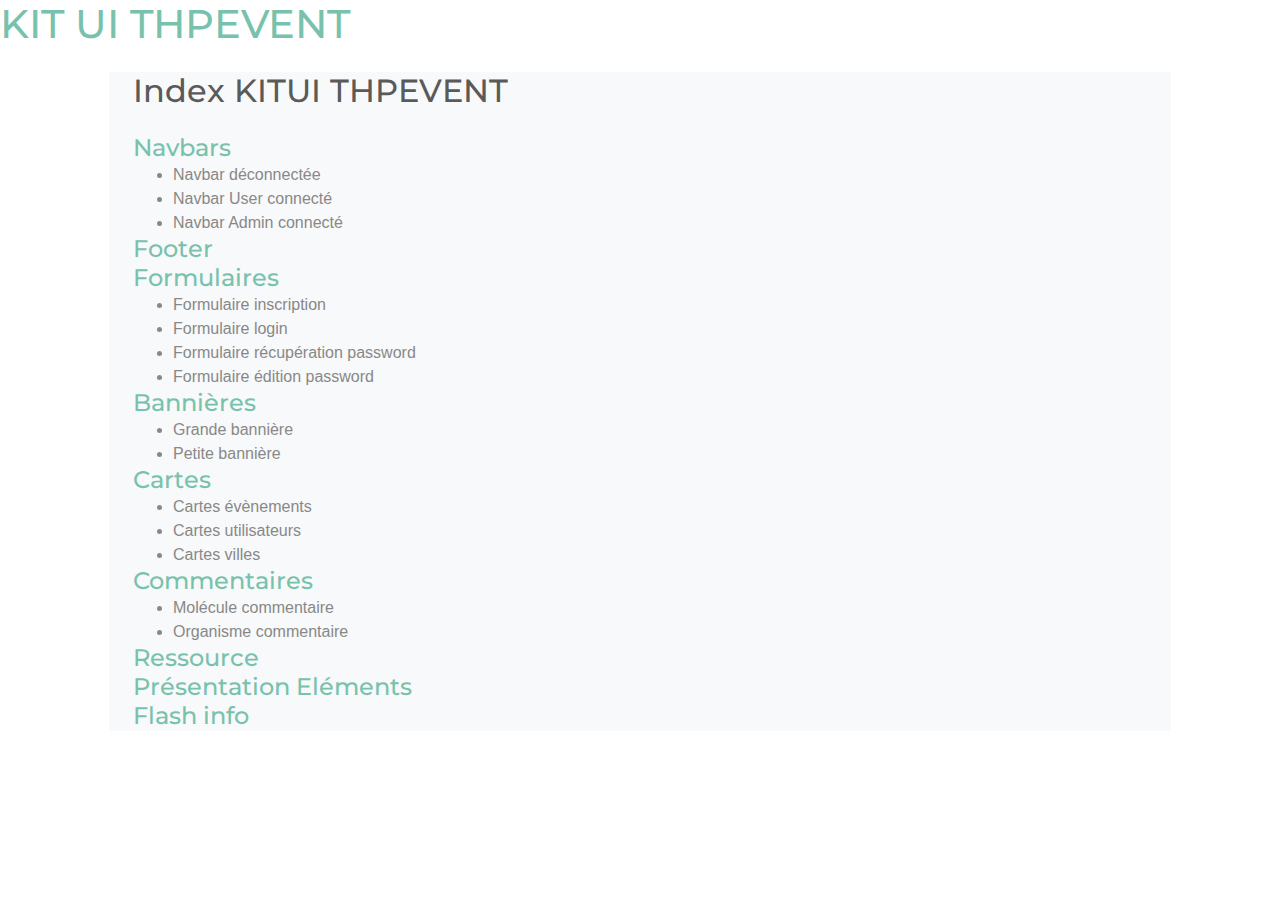
==== commit 4a9e4cd7: "ajout ressource" ====
--- a/index.html
+++ b/index.html
@@ -9,10 +9,10 @@
   </head>
   
   <body>
-    <h1 class="text-primary">KIT UI THPEVENT</h1></br>
+    <h1 class="text-primary">KIT UI THPEVENT</h1>
     <div class="container">
-    <div class="bg-light m-4">
-      <h2 class="m-4">Index KITUI THPEVENT</h2>
+      <div class="bg-light m-4">
+        <h2 class="m-4">Index KITUI THPEVENT</h2>
       	<a href="navbar.html" class="h4 text-primary ml-4">Navbars</a>
       	  <ul class="ml-4 mb-0">
       		<li>Navbar déconnectée</li>
@@ -32,23 +32,24 @@
       		<li>Grande bannière</li>
       		<li>Petite bannière</li>
       	  </ul> 
-      	<a href="cart.html" class="h4 text-primary ml-4">Cartes</a>
+      	<a href="card.html" class="h4 text-primary ml-4">Cartes</a>
       	  <ul class="mb-0 ml-4">
       		<li>Cartes évènements</li>
       		<li>Cartes utilisateurs</li>
       		<li>Cartes villes</li>
-      	  </ul>       	  
-      
-      <h4 class="text-dark">Molécule commentaire</h4>
-      <h4 class="text-dark">Présentation ressource</h4>
-      <p>Show de n'importe quelle ressource</p>
-      <h4 class="text-dark">Présente un élément</h4>
-      <p>à gauche du texte, à droite une image</p>
-      <h4 class="text-dark">Organisme de ton choix</h4>
-     </div>
-    </div> <!-- Fin du container -->
-   
+      	  </ul>
+      	<a href="comment.html" class="h4 text-primary ml-4">Commentaires</a>
+      	  <ul class="mb-0 ml-4">
+      		<li>Molécule commentaire</li>
+      		<li>Organisme commentaire</li>
+      	  </ul> 
+        <a href="ressource.html" class="h4 text-primary ml-4">Ressource</a></br>        	  
+        <a href="presentation.html" class="h4 text-primary ml-4">Présentation Eléments</a></br>
+        <a href="flash.html" class="h4 text-primary ml-4">Flash info</a></br>
+      </div>
+    </div> <!-- Fin du container --> 
   </body>
+  </html>
 
 
 <!-- Javascript de BOOTSTRAP pur faire fonctionner le drop down -->
--- a/stylesheet/style.css
+++ b/stylesheet/style.css
@@ -58,6 +58,11 @@
   background-size: cover;
 }
 
+.avatar {
+  display: block;
+  width: 50px;
+  height: 50px;
+}
 
 body {
   margin: 0;
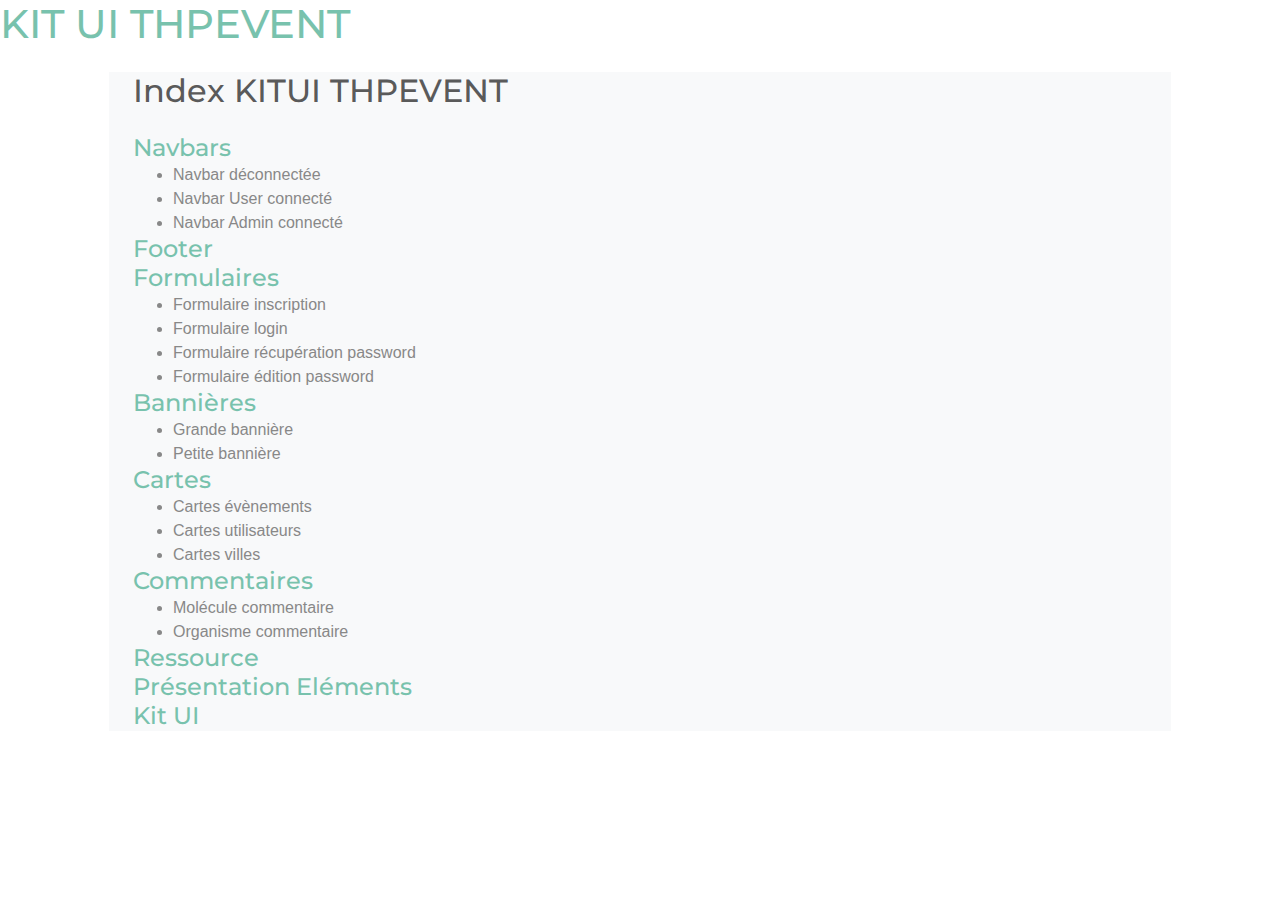
==== commit 52a87d2f: "ajout kit" ====
--- a/index.html
+++ b/index.html
@@ -44,15 +44,16 @@
       		<li>Organisme commentaire</li>
       	  </ul> 
         <a href="ressource.html" class="h4 text-primary ml-4">Ressource</a></br>        	  
-        <a href="presentation.html" class="h4 text-primary ml-4">Présentation Eléments</a></br>
-        <a href="flash.html" class="h4 text-primary ml-4">Flash info</a></br>
+        <a href="element.html" class="h4 text-primary ml-4">Présentation Eléments</a></br>
+        <a href="kitui.html" class="h4 text-primary ml-4">Kit UI</a></br>
       </div>
     </div> <!-- Fin du container --> 
-  </body>
-  </html>
 
 
 <!-- Javascript de BOOTSTRAP pur faire fonctionner le drop down -->
 <script src="https://code.jquery.com/jquery-3.3.1.slim.min.js" integrity="sha384-q8i/X+965DzO0rT7abK41JStQIAqVgRVzpbzo5smXKp4YfRvH+8abtTE1Pi6jizo" crossorigin="anonymous"></script>
 <script src="https://cdnjs.cloudflare.com/ajax/libs/popper.js/1.14.7/umd/popper.min.js" integrity="sha384-UO2eT0CpHqdSJQ6hJty5KVphtPhzWj9WO1clHTMGa3JDZwrnQq4sF86dIHNDz0W1" crossorigin="anonymous"></script>
-<script src="https://stackpath.bootstrapcdn.com/bootstrap/4.3.1/js/bootstrap.min.js" integrity="sha384-JjSmVgyd0p3pXB1rRibZUAYoIIy6OrQ6VrjIEaFf/nJGzIxFDsf4x0xIM+B07jRM" crossorigin="anonymous"></script>+<script src="https://stackpath.bootstrapcdn.com/bootstrap/4.3.1/js/bootstrap.min.js" integrity="sha384-JjSmVgyd0p3pXB1rRibZUAYoIIy6OrQ6VrjIEaFf/nJGzIxFDsf4x0xIM+B07jRM" crossorigin="anonymous"></script>
+
+  </body>
+  </html>